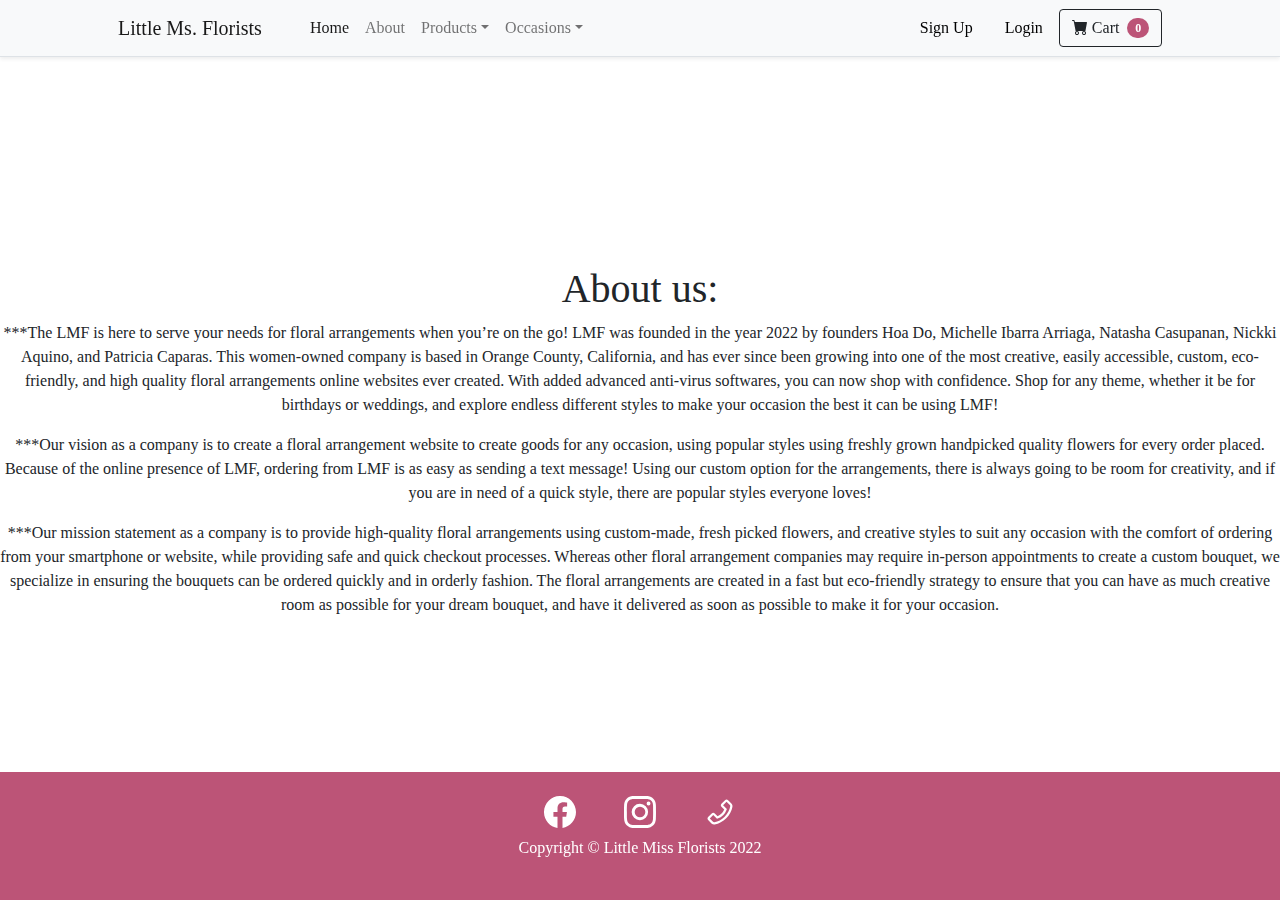
==== About.html @ 6640a2d6 "First commit" ====
<!DOCTYPE html>
<html lang="en">
<head>
    <meta charset="UTF-8">
    <meta http-equiv="X-UA-Compatible" content="IE=edge">
    <meta name="viewport" content="width=device-width, initial-scale=1.0">
    <title>LMF Company | About </title>
    <link rel="icon" type="image/x-icon" href="assets/favicon.ico" />
</head>

<link href="https://cdn.jsdelivr.net/npm/bootstrap-icons@1.5.0/font/bootstrap-icons.css" rel="stylesheet" />
        <!-- Core theme CSS-->
        <link href="css/styles.css" rel="stylesheet" />
    </head>
    <body>
        <!-- Navigation-->
        <nav class="navbar navbar-expand-lg navbar-light bg-light bg-warning fixed-top border-bottom shadow-sm">
            
            <div class="container px-4 px-lg-5">
                <a class="navbar-brand" href="index.html">Little Ms. Florists</a>
                <button class="navbar-toggler" type="button" data-bs-toggle="collapse" data-bs-target="#navbarSupportedContent" aria-controls="navbarSupportedContent" aria-expanded="false" aria-label="Toggle navigation"><span class="navbar-toggler-icon"></span></button>
                <div class="collapse navbar-collapse" id="navbarSupportedContent">
                    <ul class="navbar-nav me-auto mb-2 mb-lg-0 ms-lg-4">
                        <li class="nav-item"><a class="nav-link active" aria-current="page" href="index.html">Home</a></li>
                        <li class="nav-item"><a class="nav-link" href="/about.html">About</a></li>
                        <li class="nav-item dropdown">
                            <a class="nav-link dropdown-toggle" id="navbarDropdown" href="#" role="button" data-bs-toggle="dropdown" aria-expanded="false">Products</a>
                            <ul class="dropdown-menu" aria-labelledby="navbarDropdown">
                                <li><a class="dropdown-item" href="#!">All Products</a></li>
                                <li><hr class="dropdown-divider" /></li>
                                <li><a class="dropdown-item" href="#!">Best Sellers</a></li>
                                <li><a class="dropdown-item" href="#!">Premium</a></li>
                                <li><a class="dropdown-item" href="#!">Custom Your Own</a></li>
                                <!--HAVE TO CODE MORE TO SELECT PRICE RANGE, COLORS, FLOWERS, VASE TYPES-->
                            </ul>
                        </li>

                        <li class="nav-item dropdown">
                            <a class="nav-link dropdown-toggle" id="navbarDropdown" href="#" role="button" data-bs-toggle="dropdown" aria-expanded="false">Occasions</a>
                            <ul class="dropdown-menu" aria-labelledby="navbarDropdown">
                                <li><a class="dropdown-item" href="#!">Occasions</a></li>
                                <li><hr class="dropdown-divider" /></li>
                                <li><a class="dropdown-item" href="#!">Birthday</a></li>
                                <li><a class="dropdown-item" href="#!">Anniversary</a></li>
                                <li><a class="dropdown-item" href="#!">Wedding</a></li>
                                <li><a class="dropdown-item" href="#!">Congratulations</a></li>
                                <li><a class="dropdown-item" href="#!">Thank You</a></li>
                                <li><a class="dropdown-item" href="#!">Sympathy</a></li>
                                <li><a class="dropdown-item" href="#!">Baby</a></li>
                            </ul>
                        </li>
                        
                                        
                        
                    </ul>

                    <div class="nav-item"><a class="nav-link text-black" href="/signup.html">Sign Up</a></div>
                        
                    <div class="nav-item"><a class="nav-link text-black" href="/login.html">Login</a></div>
                    <form class="d-flex">
                        <button class="btn btn-outline-colorful" type="submit">
                            <i class="bi-cart-fill me-1"></i>Cart
                            <span class="badge bg-colorful text-white ms-1 rounded-pill">0</span>
                        </button> 
                    </form>
                    
                </div>
            </div>
        </nav>
        
       
               <!-- Header-->
        <header class="header-bg py-4">
            <div class="container px-4 px-lg-5 my-5">
                <!--background pic: https://www.eventdone.com/templates/yootheme/cache/The_Language_of_FlowersArticle-7fd0f845.jpeg-->
                <div class="text-center text-white">
                    <h1 class="display-4 fw-bolder font-cursive">Little Miss Florists</h1>
                    <p class="lead fw-normal text-white-50 mb-0">Floral Company</p>
                </div>
            </div>
        </header>

        <form action=""method="post">
        <div class="py-3 text-center vh-75"
            <label> <h1>About us:</h1> </label>
            <p>***The LMF is here to serve your needs for floral arrangements when you’re on the go! LMF was founded in the year 2022 by founders Hoa Do, Michelle Ibarra Arriaga, Natasha Casupanan, Nickki Aquino, and Patricia Caparas. This women-owned company is based in Orange County, California, and has ever since been growing into one of the most creative, easily accessible, custom, eco-friendly, and high quality floral arrangements online websites ever created. With added advanced anti-virus softwares, you can now shop with confidence. Shop for any theme, whether it be for birthdays or weddings, and explore endless different styles to make your occasion the best it can be using LMF!</p>
            <p>***Our vision as a company is to create a floral arrangement website to create goods for any occasion, using popular styles using freshly grown handpicked quality flowers for every order placed. Because of the online presence of LMF, ordering from LMF is as easy as sending a text message! Using our custom option for the arrangements, there is always going to be room for creativity, and if you are in need of a quick style, there are popular styles everyone loves!</p>
            <p>***Our mission statement as a company is to provide high-quality floral arrangements using custom-made, fresh picked flowers, and creative styles to suit any occasion with the comfort of ordering from your smartphone or website, while providing safe and quick checkout processes. Whereas other floral arrangement companies may require in-person appointments to create a custom bouquet, we specialize in ensuring the bouquets can be ordered quickly and in orderly fashion. The floral arrangements are created in a fast but eco-friendly strategy to ensure that you can have as much creative room as possible for your dream bouquet, and have it delivered as soon as possible to make it for your occasion.</p>
        </div>
    </body>

<footer class="py-4 bg-colorful fixed-bottom">
    <div class="row"><div class="col d-flex justify-content-center">
        <a class="fs-6 me-5" href="https://www.facebook.com/LMF.floral/" target="_blank" rel="noreferrer">
            <svg stroke="currentColor" fill="currentColor" stroke-width="0" viewBox="0 0 16 16" height="1em" width="1em" xmlns="http://www.w3.org/2000/svg" style="color: white; font-size: 2em;">
                <path d="M16 8.049c0-4.446-3.582-8.05-8-8.05C3.58 0-.002 3.603-.002 8.05c0 4.017 2.926 7.347 6.75 7.951v-5.625h-2.03V8.05H6.75V6.275c0-2.017 1.195-3.131 3.022-3.131.876 0 1.791.157 1.791.157v1.98h-1.009c-.993 0-1.303.621-1.303 1.258v1.51h2.218l-.354 2.326H9.25V16c3.824-.604 6.75-3.934 6.75-7.951z"></path>
            </svg>
        </a>

        <a class="fs-6 me-5" href="https://www.instagram.com/LMF.Floral/" target="_blank" rel="noreferrer">
            <svg stroke="currentColor" fill="currentColor" stroke-width="0" viewBox="0 0 16 16" height="1em" width="1em" xmlns="http://www.w3.org/2000/svg" style="color: white; font-size: 2em;">
                <path d="M8 0C5.829 0 5.556.01 4.703.048 3.85.088 3.269.222 2.76.42a3.917 3.917 0 0 0-1.417.923A3.927 3.927 0 0 0 .42 2.76C.222 3.268.087 3.85.048 4.7.01 5.555 0 5.827 0 8.001c0 2.172.01 2.444.048 3.297.04.852.174 1.433.372 1.942.205.526.478.972.923 1.417.444.445.89.719 1.416.923.51.198 1.09.333 1.942.372C5.555 15.99 5.827 16 8 16s2.444-.01 3.298-.048c.851-.04 1.434-.174 1.943-.372a3.916 3.916 0 0 0 1.416-.923c.445-.445.718-.891.923-1.417.197-.509.332-1.09.372-1.942C15.99 10.445 16 10.173 16 8s-.01-2.445-.048-3.299c-.04-.851-.175-1.433-.372-1.941a3.926 3.926 0 0 0-.923-1.417A3.911 3.911 0 0 0 13.24.42c-.51-.198-1.092-.333-1.943-.372C10.443.01 10.172 0 7.998 0h.003zm-.717 1.442h.718c2.136 0 2.389.007 3.232.046.78.035 1.204.166 1.486.275.373.145.64.319.92.599.28.28.453.546.598.92.11.281.24.705.275 1.485.039.843.047 1.096.047 3.231s-.008 2.389-.047 3.232c-.035.78-.166 1.203-.275 1.485a2.47 2.47 0 0 1-.599.919c-.28.28-.546.453-.92.598-.28.11-.704.24-1.485.276-.843.038-1.096.047-3.232.047s-2.39-.009-3.233-.047c-.78-.036-1.203-.166-1.485-.276a2.478 2.478 0 0 1-.92-.598 2.48 2.48 0 0 1-.6-.92c-.109-.281-.24-.705-.275-1.485-.038-.843-.046-1.096-.046-3.233 0-2.136.008-2.388.046-3.231.036-.78.166-1.204.276-1.486.145-.373.319-.64.599-.92.28-.28.546-.453.92-.598.282-.11.705-.24 1.485-.276.738-.034 1.024-.044 2.515-.045v.002zm4.988 1.328a.96.96 0 1 0 0 1.92.96.96 0 0 0 0-1.92zm-4.27 1.122a4.109 4.109 0 1 0 0 8.217 4.109 4.109 0 0 0 0-8.217zm0 1.441a2.667 2.667 0 1 1 0 5.334 2.667 2.667 0 0 1 0-5.334z"></path>
            </svg>
        </a>

        <a class="fs-6" href="tel:9492471736">
            <svg stroke="currentColor" fill="currentColor" stroke-width="0" viewBox="0 0 1024 1024" height="1em" width="1em" xmlns="http://www.w3.org/2000/svg" style="color: white; font-size: 2em;">
                <path d="M877.1 238.7L770.6 132.3c-13-13-30.4-20.3-48.8-20.3s-35.8 7.2-48.8 20.3L558.3 246.8c-13 13-20.3 30.5-20.3 48.9 0 18.5 7.2 35.8 20.3 48.9l89.6 89.7a405.46 405.46 0 0 1-86.4 127.3c-36.7 36.9-79.6 66-127.2 86.6l-89.6-89.7c-13-13-30.4-20.3-48.8-20.3a68.2 68.2 0 0 0-48.8 20.3L132.3 673c-13 13-20.3 30.5-20.3 48.9 0 18.5 7.2 35.8 20.3 48.9l106.4 106.4c22.2 22.2 52.8 34.9 84.2 34.9 6.5 0 12.8-.5 19.2-1.6 132.4-21.8 263.8-92.3 369.9-198.3C818 606 888.4 474.6 910.4 342.1c6.3-37.6-6.3-76.3-33.3-103.4zm-37.6 91.5c-19.5 117.9-82.9 235.5-178.4 331s-213 158.9-330.9 178.4c-14.8 2.5-30-2.5-40.8-13.2L184.9 721.9 295.7 611l119.8 120 .9.9 21.6-8a481.29 481.29 0 0 0 285.7-285.8l8-21.6-120.8-120.7 110.8-110.9 104.5 104.5c10.8 10.8 15.8 26 13.3 40.8z"></path>
            </svg>
        </a>
    </div>
<p class="mt-2 text-center text-white">Copyright © Little Miss Florists 2022</p>
</footer>
</html>
---- css/styles.css ----
@charset "UTF-8";

.header-bg {
  background-image: url(https://www.eventdone.com/templates/yootheme/cache/The_Language_of_FlowersArticle-7fd0f845.jpeg);
}

:root {
  --bs-blue: #0d6efd;
  --bs-indigo: #6610f2;
  --bs-purple: #6f42c1;
  --bs-pink: #d63384;
  --bs-red: #dc3545;
  --bs-orange: #fd7e14;
  --bs-yellow: #ffc107;
  --bs-green: #198754;
  --bs-teal: #20c997;
  --bs-cyan: #0dcaf0;
  --bs-white: #fff;
  --bs-gray: #6c757d;
  --bs-gray-dark: #343a40;
  --bs-gray-100: #f8f9fa;
  --bs-gray-200: #e9ecef;
  --bs-gray-300: #dee2e6;
  --bs-gray-400: #ced4da;
  --bs-gray-500: #adb5bd;
  --bs-gray-600: #6c757d;
  --bs-gray-700: #495057;
  --bs-gray-800: #343a40;
  --bs-gray-900: #212529;
  --bs-primary: #0d6efd;
  --bs-secondary: #6c757d;
  --bs-success: #198754;
  --bs-info: #0dcaf0;
  --bs-warning: #ffc107;
  --bs-danger: #dc3545;
  --bs-light: #f8f9fa;
  --bs-dark: #212529;
  --bs-colorful: #bc5477;
  --bs-primary-rgb: 13, 110, 253;
  --bs-secondary-rgb: 108, 117, 125;
  --bs-success-rgb: 25, 135, 84;
  --bs-info-rgb: 13, 202, 240;
  --bs-warning-rgb: 255, 193, 7;
  --bs-danger-rgb: 220, 53, 69;
  --bs-light-rgb: 248, 249, 250;
  --bs-dark-rgb: 33, 37, 41;
  --bs-colorful-rgb: 188, 84, 119;
  --bs-white-rgb: 255, 255, 255;
  --bs-black-rgb: 0, 0, 0;
  --bs-body-color-rgb: 33, 37, 41;
  --bs-body-bg-rgb: 255, 255, 255;
  --bs-font-sans-serif: system-ui, -apple-system, "Segoe UI", Roboto, "Helvetica Neue", Arial, "Noto Sans", "Liberation Sans", sans-serif, "Apple Color Emoji", "Segoe UI Emoji", "Segoe UI Symbol", "Noto Color Emoji";
  --bs-font-monospace: SFMono-Regular, Menlo, Monaco, Consolas, "Liberation Mono", "Courier New", monospace;
  --bs-font-cursive:  "Brush-Script-MT", cursive;
  --bs-font-serif: "Times New Roman", Times, serif;
  --bs-gradient: linear-gradient(180deg, rgba(255, 255, 255, 0.15), rgba(255, 255, 255, 0));
  --bs-body-font-family: var(--bs-font-serif);
  --bs-body-font-family: var(var(--bs-font-serif));
  --bs-body-font-size: 1rem;
  --bs-body-font-weight: 400;
  --bs-body-line-height: 1.5;
  --bs-body-color: #212529;
  --bs-body-bg: #fff;
}

*,
*::before,
*::after {
  box-sizing: border-box;
}

@media (prefers-reduced-motion: no-preference) {
  :root {
    scroll-behavior: smooth;
  }
}

body {
  margin: 0;
  font-family: var(--bs-body-font-family);
  font-size: var(--bs-body-font-size);
  font-weight: var(--bs-body-font-weight);
  line-height: var(--bs-body-line-height);
  color: var(--bs-body-color);
  text-align: var(--bs-body-text-align);
  background-color: var(--bs-body-bg);
  -webkit-text-size-adjust: 100%;
  -webkit-tap-highlight-color: rgba(0, 0, 0, 0);
}

hr {
  margin: 1rem 0;
  color: inherit;
  background-color: currentColor;
  border: 0;
  opacity: 0.25;
}

hr:not([size]) {
  height: 1px;
}

h6, .h6, h5, .h5, h4, .h4, h3, .h3, h2, .h2, h1, .h1 {
  margin-top: 0;
  margin-bottom: 0.5rem;
  font-weight: 500;
  line-height: 1.2;
}

h1, .h1 {
  font-size: calc(1.375rem + 1.5vw);
}
@media (min-width: 1200px) {
  h1, .h1 {
    font-size: 2.5rem;
  }
}

h2, .h2 {
  font-size: calc(1.325rem + 0.9vw);
}
@media (min-width: 1200px) {
  h2, .h2 {
    font-size: 2rem;
  }
}

h3, .h3 {
  font-size: calc(1.3rem + 0.6vw);
}
@media (min-width: 1200px) {
  h3, .h3 {
    font-size: 1.75rem;
  }
}

h4, .h4 {
  font-size: calc(1.275rem + 0.3vw);
}
@media (min-width: 1200px) {
  h4, .h4 {
    font-size: 1.5rem;
  }
}

h5, .h5 {
  font-size: 1.25rem;
}

h6, .h6 {
  font-size: 1rem;
}

p {
  margin-top: 0;
  margin-bottom: 1rem;
}

abbr[title],
abbr[data-bs-original-title] {
  -webkit-text-decoration: underline dotted;
          text-decoration: underline dotted;
  cursor: help;
  -webkit-text-decoration-skip-ink: none;
          text-decoration-skip-ink: none;
}

address {
  margin-bottom: 1rem;
  font-style: normal;
  line-height: inherit;
}

ol,
ul {
  padding-left: 2rem;
}

ol,
ul,
dl {
  margin-top: 0;
  margin-bottom: 1rem;
}

ol ol,
ul ul,
ol ul,
ul ol {
  margin-bottom: 0;
}

dt {
  font-weight: 700;
}

dd {
  margin-bottom: 0.5rem;
  margin-left: 0;
}

blockquote {
  margin: 0 0 1rem;
}

b,
strong {
  font-weight: bolder;
}

small, .small {
  font-size: 0.875em;
}

mark, .mark {
  padding: 0.2em;
  background-color: #fcf8e3;
}

sub,
sup {
  position: relative;
  font-size: 0.75em;
  line-height: 0;
  vertical-align: baseline;
}

sub {
  bottom: -0.25em;
}

sup {
  top: -0.5em;
}

a {
  color: #0d6efd;
  text-decoration: underline;
}
a:hover {
  color: #0a4aa9;
}

a:not([href]):not([class]), a:not([href]):not([class]):hover {
  color: inherit;
  text-decoration: none;
}

pre,
code,
kbd,
samp {
  font-family: var(--bs-font-monospace);
  font-size: 1em;
  direction: ltr /* rtl:ignore */;
  unicode-bidi: bidi-override;
}

pre {
  display: block;
  margin-top: 0;
  margin-bottom: 1rem;
  overflow: auto;
  font-size: 0.875em;
}
pre code {
  font-size: inherit;
  color: inherit;
  word-break: normal;
}

code {
  font-size: 0.875em;
  color: #d63384;
  word-wrap: break-word;
}
a > code {
  color: inherit;
}

kbd {
  padding: 0.2rem 0.4rem;
  font-size: 0.875em;
  color: #fff;
  background-color: #212529;
  
  /* use this as background pic https://www.eventdone.com/templates/yootheme/cache/The_Language_of_FlowersArticle-7fd0f845.jpeg */
  border-radius: 0.2rem;
}
kbd kbd {
  padding: 0;
  font-size: 1em;
  font-weight: 700;
}

figure {
  margin: 0 0 1rem;
}

img,
svg {
  vertical-align: middle;
}

table {
  caption-side: bottom;
  border-collapse: collapse;
}

caption {
  padding-top: 0.5rem;
  padding-bottom: 0.5rem;
  color: #6c757d;
  text-align: left;
}

th {
  text-align: inherit;
  text-align: -webkit-match-parent;
}

thead,
tbody,
tfoot,
tr,
td,
th {
  border-color: inherit;
  border-style: solid;
  border-width: 0;
}

label {
  display: inline-block;
}

button {
  border-radius: 0;
}

button:focus:not(:focus-visible) {
  outline: 0;
}

input,
button,
select,
optgroup,
textarea {
  margin: 0;
  font-family: inherit;
  font-size: inherit;
  line-height: inherit;
}

button,
select {
  text-transform: none;
}

[role=button] {
  cursor: pointer;
}

select {
  word-wrap: normal;
}
select:disabled {
  opacity: 1;
}

[list]::-webkit-calendar-picker-indicator {
  display: none;
}

button,
[type=button],
[type=reset],
[type=submit] {
  -webkit-appearance: button;
}
button:not(:disabled),
[type=button]:not(:disabled),
[type=reset]:not(:disabled),
[type=submit]:not(:disabled) {
  cursor: pointer;
}

::-moz-focus-inner {
  padding: 0;
  border-style: none;
}

textarea {
  resize: vertical;
}

fieldset {
  min-width: 0;
  padding: 0;
  margin: 0;
  border: 0;
}

legend {
  float: left;
  width: 100%;
  padding: 0;
  margin-bottom: 0.5rem;
  font-size: calc(1.275rem + 0.3vw);
  line-height: inherit;
}
@media (min-width: 1200px) {
  legend {
    font-size: 1.5rem;
  }
}
legend + * {
  clear: left;
}

::-webkit-datetime-edit-fields-wrapper,
::-webkit-datetime-edit-text,
::-webkit-datetime-edit-minute,
::-webkit-datetime-edit-hour-field,
::-webkit-datetime-edit-day-field,
::-webkit-datetime-edit-month-field,
::-webkit-datetime-edit-year-field {
  padding: 0;
}

::-webkit-inner-spin-button {
  height: auto;
}

[type=search] {
  outline-offset: -2px;
  -webkit-appearance: textfield;
}

/* rtl:raw:
[type="tel"],
[type="url"],
[type="email"],
[type="number"] {
  direction: ltr;
}
*/
::-webkit-search-decoration {
  -webkit-appearance: none;
}

::-webkit-color-swatch-wrapper {
  padding: 0;
}

::-webkit-file-upload-button {
  font: inherit;
}

::file-selector-button {
  font: inherit;
}

::-webkit-file-upload-button {
  font: inherit;
  -webkit-appearance: button;
}

output {
  display: inline-block;
}

iframe {
  border: 0;
}

summary {
  display: list-item;
  cursor: pointer;
}

progress {
  vertical-align: baseline;
}

[hidden] {
  display: none !important;
}

.lead {
  font-size: 1.25rem;
  font-weight: 300;
}

.display-1 {
  font-size: calc(1.625rem + 4.5vw);
  font-weight: 300;
  line-height: 1.2;
}
@media (min-width: 1200px) {
  .display-1 {
    font-size: 5rem;
  }
}

.display-2 {
  font-size: calc(1.575rem + 3.9vw);
  font-weight: 300;
  line-height: 1.2;
}
@media (min-width: 1200px) {
  .display-2 {
    font-size: 4.5rem;
  }
}

.display-3 {
  font-size: calc(1.525rem + 3.3vw);
  font-weight: 300;
  line-height: 1.2;
}
@media (min-width: 1200px) {
  .display-3 {
    font-size: 4rem;
  }
}

.display-4 {
  font-size: calc(1.475rem + 2.7vw);
  font-weight: 300;
  line-height: 1.2;
}
@media (min-width: 1200px) {
  .display-4 {
    font-size: 3.5rem;
  }
}

.display-5 {
  font-size: calc(1.425rem + 2.1vw);
  font-weight: 300;
  line-height: 1.2;
}
@media (min-width: 1200px) {
  .display-5 {
    font-size: 3rem;
  }
}

.display-6 {
  font-size: calc(1.375rem + 1.5vw);
  font-weight: 300;
  line-height: 1.2;
}
@media (min-width: 1200px) {
  .display-6 {
    font-size: 2.5rem;
  }
}

.list-unstyled {
  padding-left: 0;
  list-style: none;
}

.list-inline {
  padding-left: 0;
  list-style: none;
}

.list-inline-item {
  display: inline-block;
}
.list-inline-item:not(:last-child) {
  margin-right: 0.5rem;
}

.initialism {
  font-size: 0.875em;
  text-transform: uppercase;
}

.blockquote {
  margin-bottom: 1rem;
  font-size: 1.25rem;
}
.blockquote > :last-child {
  margin-bottom: 0;
}

.blockquote-footer {
  margin-top: -1rem;
  margin-bottom: 1rem;
  font-size: 0.875em;
  color: #6c757d;
}
.blockquote-footer::before {
  content: "— ";
}

.img-fluid {
  max-width: 100%;
  height: auto;
}

.img-thumbnail {
  padding: 0.25rem;
  background-color: #fff;
  border: 1px solid #dee2e6;
  border-radius: 0.25rem;
  max-width: 100%;
  height: auto;
}

.figure {
  display: inline-block;
}

.figure-img {
  margin-bottom: 0.5rem;
  line-height: 1;
}

.figure-caption {
  font-size: 0.875em;
  color: #6c757d;
}

.container,
.container-fluid,
.container-xxl,
.container-xl,
.container-lg,
.container-md,
.container-sm {
  width: 100%;
  padding-right: var(--bs-gutter-x, 0.75rem);
  padding-left: var(--bs-gutter-x, 0.75rem);
  margin-right: auto;
  margin-left: auto;
}

@media (min-width: 576px) {
  .container-sm, .container {
    max-width: 540px;
  }
}
@media (min-width: 768px) {
  .container-md, .container-sm, .container {
    max-width: 720px;
  }
}
@media (min-width: 992px) {
  .container-lg, .container-md, .container-sm, .container {
    max-width: 960px;
  }
}
@media (min-width: 1200px) {
  .container-xl, .container-lg, .container-md, .container-sm, .container {
    max-width: 1140px;
  }
}
@media (min-width: 1400px) {
  .container-xxl, .container-xl, .container-lg, .container-md, .container-sm, .container {
    max-width: 1320px;
  }
}
.row {
  --bs-gutter-x: 1.5rem;
  --bs-gutter-y: 0;
  display: flex;
  flex-wrap: wrap;
  margin-top: calc(-1 * var(--bs-gutter-y));
  margin-right: calc(-0.5 * var(--bs-gutter-x));
  margin-left: calc(-0.5 * var(--bs-gutter-x));
}
.row > * {
  flex-shrink: 0;
  width: 100%;
  max-width: 100%;
  padding-right: calc(var(--bs-gutter-x) * 0.5);
  padding-left: calc(var(--bs-gutter-x) * 0.5);
  margin-top: var(--bs-gutter-y);
}

.col {
  flex: 1 0 0%;
}

.row-cols-auto > * {
  flex: 0 0 auto;
  width: auto;
}

.row-cols-1 > * {
  flex: 0 0 auto;
  width: 100%;
}

.row-cols-2 > * {
  flex: 0 0 auto;
  width: 50%;
}

.row-cols-3 > * {
  flex: 0 0 auto;
  width: 33.3333333333%;
}

.row-cols-4 > * {
  flex: 0 0 auto;
  width: 25%;
}

.row-cols-5 > * {
  flex: 0 0 auto;
  width: 20%;
}

.row-cols-6 > * {
  flex: 0 0 auto;
  width: 16.6666666667%;
}

.col-auto {
  flex: 0 0 auto;
  width: auto;
}

.col-1 {
  flex: 0 0 auto;
  width: 8.33333333%;
}

.col-2 {
  flex: 0 0 auto;
  width: 16.66666667%;
}

.col-3 {
  flex: 0 0 auto;
  width: 25%;
}

.col-4 {
  flex: 0 0 auto;
  width: 33.33333333%;
}

.col-5 {
  flex: 0 0 auto;
  width: 41.66666667%;
}

.col-6 {
  flex: 0 0 auto;
  width: 50%;
}

.col-7 {
  flex: 0 0 auto;
  width: 58.33333333%;
}

.col-8 {
  flex: 0 0 auto;
  width: 66.66666667%;
}

.col-9 {
  flex: 0 0 auto;
  width: 75%;
}

.col-10 {
  flex: 0 0 auto;
  width: 83.33333333%;
}

.col-11 {
  flex: 0 0 auto;
  width: 91.66666667%;
}

.col-12 {
  flex: 0 0 auto;
  width: 100%;
}

.offset-1 {
  margin-left: 8.33333333%;
}

.offset-2 {
  margin-left: 16.66666667%;
}

.offset-3 {
  margin-left: 25%;
}

.offset-4 {
  margin-left: 33.33333333%;
}

.offset-5 {
  margin-left: 41.66666667%;
}

.offset-6 {
  margin-left: 50%;
}

.offset-7 {
  margin-left: 58.33333333%;
}

.offset-8 {
  margin-left: 66.66666667%;
}

.offset-9 {
  margin-left: 75%;
}

.offset-10 {
  margin-left: 83.33333333%;
}

.offset-11 {
  margin-left: 91.66666667%;
}

.g-0,
.gx-0 {
  --bs-gutter-x: 0;
}

.g-0,
.gy-0 {
  --bs-gutter-y: 0;
}

.g-1,
.gx-1 {
  --bs-gutter-x: 0.25rem;
}

.g-1,
.gy-1 {
  --bs-gutter-y: 0.25rem;
}

.g-2,
.gx-2 {
  --bs-gutter-x: 0.5rem;
}

.g-2,
.gy-2 {
  --bs-gutter-y: 0.5rem;
}

.g-3,
.gx-3 {
  --bs-gutter-x: 1rem;
}

.g-3,
.gy-3 {
  --bs-gutter-y: 1rem;
}

.g-4,
.gx-4 {
  --bs-gutter-x: 1.5rem;
}

.g-4,
.gy-4 {
  --bs-gutter-y: 1.5rem;
}

.g-5,
.gx-5 {
  --bs-gutter-x: 3rem;
}

.g-5,
.gy-5 {
  --bs-gutter-y: 3rem;
}

@media (min-width: 576px) {
  .col-sm {
    flex: 1 0 0%;
  }

  .row-cols-sm-auto > * {
    flex: 0 0 auto;
    width: auto;
  }

  .row-cols-sm-1 > * {
    flex: 0 0 auto;
    width: 100%;
  }

  .row-cols-sm-2 > * {
    flex: 0 0 auto;
    width: 50%;
  }

  .row-cols-sm-3 > * {
    flex: 0 0 auto;
    width: 33.3333333333%;
  }

  .row-cols-sm-4 > * {
    flex: 0 0 auto;
    width: 25%;
  }

  .row-cols-sm-5 > * {
    flex: 0 0 auto;
    width: 20%;
  }

  .row-cols-sm-6 > * {
    flex: 0 0 auto;
    width: 16.6666666667%;
  }

  .col-sm-auto {
    flex: 0 0 auto;
    width: auto;
  }

  .col-sm-1 {
    flex: 0 0 auto;
    width: 8.33333333%;
  }

  .col-sm-2 {
    flex: 0 0 auto;
    width: 16.66666667%;
  }

  .col-sm-3 {
    flex: 0 0 auto;
    width: 25%;
  }

  .col-sm-4 {
    flex: 0 0 auto;
    width: 33.33333333%;
  }

  .col-sm-5 {
    flex: 0 0 auto;
    width: 41.66666667%;
  }

  .col-sm-6 {
    flex: 0 0 auto;
    width: 50%;
  }

  .col-sm-7 {
    flex: 0 0 auto;
    width: 58.33333333%;
  }

  .col-sm-8 {
    flex: 0 0 auto;
    width: 66.66666667%;
  }

  .col-sm-9 {
    flex: 0 0 auto;
    width: 75%;
  }

  .col-sm-10 {
    flex: 0 0 auto;
    width: 83.33333333%;
  }

  .col-sm-11 {
    flex: 0 0 auto;
    width: 91.66666667%;
  }

  .col-sm-12 {
    flex: 0 0 auto;
    width: 100%;
  }

  .offset-sm-0 {
    margin-left: 0;
  }

  .offset-sm-1 {
    margin-left: 8.33333333%;
  }

  .offset-sm-2 {
    margin-left: 16.66666667%;
  }

  .offset-sm-3 {
    margin-left: 25%;
  }

  .offset-sm-4 {
    margin-left: 33.33333333%;
  }

  .offset-sm-5 {
    margin-left: 41.66666667%;
  }

  .offset-sm-6 {
    margin-left: 50%;
  }

  .offset-sm-7 {
    margin-left: 58.33333333%;
  }

  .offset-sm-8 {
    margin-left: 66.66666667%;
  }

  .offset-sm-9 {
    margin-left: 75%;
  }

  .offset-sm-10 {
    margin-left: 83.33333333%;
  }

  .offset-sm-11 {
    margin-left: 91.66666667%;
  }

  .g-sm-0,
.gx-sm-0 {
    --bs-gutter-x: 0;
  }

  .g-sm-0,
.gy-sm-0 {
    --bs-gutter-y: 0;
  }

  .g-sm-1,
.gx-sm-1 {
    --bs-gutter-x: 0.25rem;
  }

  .g-sm-1,
.gy-sm-1 {
    --bs-gutter-y: 0.25rem;
  }

  .g-sm-2,
.gx-sm-2 {
    --bs-gutter-x: 0.5rem;
  }

  .g-sm-2,
.gy-sm-2 {
    --bs-gutter-y: 0.5rem;
  }

  .g-sm-3,
.gx-sm-3 {
    --bs-gutter-x: 1rem;
  }

  .g-sm-3,
.gy-sm-3 {
    --bs-gutter-y: 1rem;
  }

  .g-sm-4,
.gx-sm-4 {
    --bs-gutter-x: 1.5rem;
  }

  .g-sm-4,
.gy-sm-4 {
    --bs-gutter-y: 1.5rem;
  }

  .g-sm-5,
.gx-sm-5 {
    --bs-gutter-x: 3rem;
  }

  .g-sm-5,
.gy-sm-5 {
    --bs-gutter-y: 3rem;
  }
}
@media (min-width: 768px) {
  .col-md {
    flex: 1 0 0%;
  }

  .row-cols-md-auto > * {
    flex: 0 0 auto;
    width: auto;
  }

  .row-cols-md-1 > * {
    flex: 0 0 auto;
    width: 100%;
  }

  .row-cols-md-2 > * {
    flex: 0 0 auto;
    width: 50%;
  }

  .row-cols-md-3 > * {
    flex: 0 0 auto;
    width: 33.3333333333%;
  }

  .row-cols-md-4 > * {
    flex: 0 0 auto;
    width: 25%;
  }

  .row-cols-md-5 > * {
    flex: 0 0 auto;
    width: 20%;
  }

  .row-cols-md-6 > * {
    flex: 0 0 auto;
    width: 16.6666666667%;
  }

  .col-md-auto {
    flex: 0 0 auto;
    width: auto;
  }

  .col-md-1 {
    flex: 0 0 auto;
    width: 8.33333333%;
  }

  .col-md-2 {
    flex: 0 0 auto;
    width: 16.66666667%;
  }

  .col-md-3 {
    flex: 0 0 auto;
    width: 25%;
  }

  .col-md-4 {
    flex: 0 0 auto;
    width: 33.33333333%;
  }

  .col-md-5 {
    flex: 0 0 auto;
    width: 41.66666667%;
  }

  .col-md-6 {
    flex: 0 0 auto;
    width: 50%;
  }

  .col-md-7 {
    flex: 0 0 auto;
    width: 58.33333333%;
  }

  .col-md-8 {
    flex: 0 0 auto;
    width: 66.66666667%;
  }

  .col-md-9 {
    flex: 0 0 auto;
    width: 75%;
  }

  .col-md-10 {
    flex: 0 0 auto;
    width: 83.33333333%;
  }

  .col-md-11 {
    flex: 0 0 auto;
    width: 91.66666667%;
  }

  .col-md-12 {
    flex: 0 0 auto;
    width: 100%;
  }

  .offset-md-0 {
    margin-left: 0;
  }

  .offset-md-1 {
    margin-left: 8.33333333%;
  }

  .offset-md-2 {
    margin-left: 16.66666667%;
  }

  .offset-md-3 {
    margin-left: 25%;
  }

  .offset-md-4 {
    margin-left: 33.33333333%;
  }

  .offset-md-5 {
    margin-left: 41.66666667%;
  }

  .offset-md-6 {
    margin-left: 50%;
  }

  .offset-md-7 {
    margin-left: 58.33333333%;
  }

  .offset-md-8 {
    margin-left: 66.66666667%;
  }

  .offset-md-9 {
    margin-left: 75%;
  }

  .offset-md-10 {
    margin-left: 83.33333333%;
  }

  .offset-md-11 {
    margin-left: 91.66666667%;
  }

  .g-md-0,
.gx-md-0 {
    --bs-gutter-x: 0;
  }

  .g-md-0,
.gy-md-0 {
    --bs-gutter-y: 0;
  }

  .g-md-1,
.gx-md-1 {
    --bs-gutter-x: 0.25rem;
  }

  .g-md-1,
.gy-md-1 {
    --bs-gutter-y: 0.25rem;
  }

  .g-md-2,
.gx-md-2 {
    --bs-gutter-x: 0.5rem;
  }

  .g-md-2,
.gy-md-2 {
    --bs-gutter-y: 0.5rem;
  }

  .g-md-3,
.gx-md-3 {
    --bs-gutter-x: 1rem;
  }

  .g-md-3,
.gy-md-3 {
    --bs-gutter-y: 1rem;
  }

  .g-md-4,
.gx-md-4 {
    --bs-gutter-x: 1.5rem;
  }

  .g-md-4,
.gy-md-4 {
    --bs-gutter-y: 1.5rem;
  }

  .g-md-5,
.gx-md-5 {
    --bs-gutter-x: 3rem;
  }

  .g-md-5,
.gy-md-5 {
    --bs-gutter-y: 3rem;
  }
}
@media (min-width: 992px) {
  .col-lg {
    flex: 1 0 0%;
  }

  .row-cols-lg-auto > * {
    flex: 0 0 auto;
    width: auto;
  }

  .row-cols-lg-1 > * {
    flex: 0 0 auto;
    width: 100%;
  }

  .row-cols-lg-2 > * {
    flex: 0 0 auto;
    width: 50%;
  }

  .row-cols-lg-3 > * {
    flex: 0 0 auto;
    width: 33.3333333333%;
  }

  .row-cols-lg-4 > * {
    flex: 0 0 auto;
    width: 25%;
  }

  .row-cols-lg-5 > * {
    flex: 0 0 auto;
    width: 20%;
  }

  .row-cols-lg-6 > * {
    flex: 0 0 auto;
    width: 16.6666666667%;
  }

  .col-lg-auto {
    flex: 0 0 auto;
    width: auto;
  }

  .col-lg-1 {
    flex: 0 0 auto;
    width: 8.33333333%;
  }

  .col-lg-2 {
    flex: 0 0 auto;
    width: 16.66666667%;
  }

  .col-lg-3 {
    flex: 0 0 auto;
    width: 25%;
  }

  .col-lg-4 {
    flex: 0 0 auto;
    width: 33.33333333%;
  }

  .col-lg-5 {
    flex: 0 0 auto;
    width: 41.66666667%;
  }

  .col-lg-6 {
    flex: 0 0 auto;
    width: 50%;
  }

  .col-lg-7 {
    flex: 0 0 auto;
    width: 58.33333333%;
  }

  .col-lg-8 {
    flex: 0 0 auto;
    width: 66.66666667%;
  }

  .col-lg-9 {
    flex: 0 0 auto;
    width: 75%;
  }

  .col-lg-10 {
    flex: 0 0 auto;
    width: 83.33333333%;
  }

  .col-lg-11 {
    flex: 0 0 auto;
    width: 91.66666667%;
  }

  .col-lg-12 {
    flex: 0 0 auto;
    width: 100%;
  }

  .offset-lg-0 {
    margin-left: 0;
  }

  .offset-lg-1 {
    margin-left: 8.33333333%;
  }

  .offset-lg-2 {
    margin-left: 16.66666667%;
  }

  .offset-lg-3 {
    margin-left: 25%;
  }

  .offset-lg-4 {
    margin-left: 33.33333333%;
  }

  .offset-lg-5 {
    margin-left: 41.66666667%;
  }

  .offset-lg-6 {
    margin-left: 50%;
  }

  .offset-lg-7 {
    margin-left: 58.33333333%;
  }

  .offset-lg-8 {
    margin-left: 66.66666667%;
  }

  .offset-lg-9 {
    margin-left: 75%;
  }

  .offset-lg-10 {
    margin-left: 83.33333333%;
  }

  .offset-lg-11 {
    margin-left: 91.66666667%;
  }

  .g-lg-0,
.gx-lg-0 {
    --bs-gutter-x: 0;
  }

  .g-lg-0,
.gy-lg-0 {
    --bs-gutter-y: 0;
  }

  .g-lg-1,
.gx-lg-1 {
    --bs-gutter-x: 0.25rem;
  }

  .g-lg-1,
.gy-lg-1 {
    --bs-gutter-y: 0.25rem;
  }

  .g-lg-2,
.gx-lg-2 {
    --bs-gutter-x: 0.5rem;
  }

  .g-lg-2,
.gy-lg-2 {
    --bs-gutter-y: 0.5rem;
  }

  .g-lg-3,
.gx-lg-3 {
    --bs-gutter-x: 1rem;
  }

  .g-lg-3,
.gy-lg-3 {
    --bs-gutter-y: 1rem;
  }

  .g-lg-4,
.gx-lg-4 {
    --bs-gutter-x: 1.5rem;
  }

  .g-lg-4,
.gy-lg-4 {
    --bs-gutter-y: 1.5rem;
  }

  .g-lg-5,
.gx-lg-5 {
    --bs-gutter-x: 3rem;
  }

  .g-lg-5,
.gy-lg-5 {
    --bs-gutter-y: 3rem;
  }
}
@media (min-width: 1200px) {
  .col-xl {
    flex: 1 0 0%;
  }

  .row-cols-xl-auto > * {
    flex: 0 0 auto;
    width: auto;
  }

  .row-cols-xl-1 > * {
    flex: 0 0 auto;
    width: 100%;
  }

  .row-cols-xl-2 > * {
    flex: 0 0 auto;
    width: 50%;
  }

  .row-cols-xl-3 > * {
    flex: 0 0 auto;
    width: 33.3333333333%;
  }

  .row-cols-xl-4 > * {
    flex: 0 0 auto;
    width: 25%;
  }

  .row-cols-xl-5 > * {
    flex: 0 0 auto;
    width: 20%;
  }

  .row-cols-xl-6 > * {
    flex: 0 0 auto;
    width: 16.6666666667%;
  }

  .col-xl-auto {
    flex: 0 0 auto;
    width: auto;
  }

  .col-xl-1 {
    flex: 0 0 auto;
    width: 8.33333333%;
  }

  .col-xl-2 {
    flex: 0 0 auto;
    width: 16.66666667%;
  }

  .col-xl-3 {
    flex: 0 0 auto;
    width: 25%;
  }

  .col-xl-4 {
    flex: 0 0 auto;
    width: 33.33333333%;
  }

  .col-xl-5 {
    flex: 0 0 auto;
    width: 41.66666667%;
  }

  .col-xl-6 {
    flex: 0 0 auto;
    width: 50%;
  }

  .col-xl-7 {
    flex: 0 0 auto;
    width: 58.33333333%;
  }

  .col-xl-8 {
    flex: 0 0 auto;
    width: 66.66666667%;
  }

  .col-xl-9 {
    flex: 0 0 auto;
    width: 75%;
  }

  .col-xl-10 {
    flex: 0 0 auto;
    width: 83.33333333%;
  }

  .col-xl-11 {
    flex: 0 0 auto;
    width: 91.66666667%;
  }

  .col-xl-12 {
    flex: 0 0 auto;
    width: 100%;
  }

  .offset-xl-0 {
    margin-left: 0;
  }

  .offset-xl-1 {
    margin-left: 8.33333333%;
  }

  .offset-xl-2 {
    margin-left: 16.66666667%;
  }

  .offset-xl-3 {
    margin-left: 25%;
  }

  .offset-xl-4 {
    margin-left: 33.33333333%;
  }

  .offset-xl-5 {
    margin-left: 41.66666667%;
  }

  .offset-xl-6 {
    margin-left: 50%;
  }

  .offset-xl-7 {
    margin-left: 58.33333333%;
  }

  .offset-xl-8 {
    margin-left: 66.66666667%;
  }

  .offset-xl-9 {
    margin-left: 75%;
  }

  .offset-xl-10 {
    margin-left: 83.33333333%;
  }

  .offset-xl-11 {
    margin-left: 91.66666667%;
  }

  .g-xl-0,
.gx-xl-0 {
    --bs-gutter-x: 0;
  }

  .g-xl-0,
.gy-xl-0 {
    --bs-gutter-y: 0;
  }

  .g-xl-1,
.gx-xl-1 {
    --bs-gutter-x: 0.25rem;
  }

  .g-xl-1,
.gy-xl-1 {
    --bs-gutter-y: 0.25rem;
  }

  .g-xl-2,
.gx-xl-2 {
    --bs-gutter-x: 0.5rem;
  }

  .g-xl-2,
.gy-xl-2 {
    --bs-gutter-y: 0.5rem;
  }

  .g-xl-3,
.gx-xl-3 {
    --bs-gutter-x: 1rem;
  }

  .g-xl-3,
.gy-xl-3 {
    --bs-gutter-y: 1rem;
  }

  .g-xl-4,
.gx-xl-4 {
    --bs-gutter-x: 1.5rem;
  }

  .g-xl-4,
.gy-xl-4 {
    --bs-gutter-y: 1.5rem;
  }

  .g-xl-5,
.gx-xl-5 {
    --bs-gutter-x: 3rem;
  }

  .g-xl-5,
.gy-xl-5 {
    --bs-gutter-y: 3rem;
  }
}
@media (min-width: 1400px) {
  .col-xxl {
    flex: 1 0 0%;
  }

  .row-cols-xxl-auto > * {
    flex: 0 0 auto;
    width: auto;
  }

  .row-cols-xxl-1 > * {
    flex: 0 0 auto;
    width: 100%;
  }

  .row-cols-xxl-2 > * {
    flex: 0 0 auto;
    width: 50%;
  }

  .row-cols-xxl-3 > * {
    flex: 0 0 auto;
    width: 33.3333333333%;
  }

  .row-cols-xxl-4 > * {
    flex: 0 0 auto;
    width: 25%;
  }

  .row-cols-xxl-5 > * {
    flex: 0 0 auto;
    width: 20%;
  }

  .row-cols-xxl-6 > * {
    flex: 0 0 auto;
    width: 16.6666666667%;
  }

  .col-xxl-auto {
    flex: 0 0 auto;
    width: auto;
  }

  .col-xxl-1 {
    flex: 0 0 auto;
    width: 8.33333333%;
  }

  .col-xxl-2 {
    flex: 0 0 auto;
    width: 16.66666667%;
  }

  .col-xxl-3 {
    flex: 0 0 auto;
    width: 25%;
  }

  .col-xxl-4 {
    flex: 0 0 auto;
    width: 33.33333333%;
  }

  .col-xxl-5 {
    flex: 0 0 auto;
    width: 41.66666667%;
  }

  .col-xxl-6 {
    flex: 0 0 auto;
    width: 50%;
  }

  .col-xxl-7 {
    flex: 0 0 auto;
    width: 58.33333333%;
  }

  .col-xxl-8 {
    flex: 0 0 auto;
    width: 66.66666667%;
  }

  .col-xxl-9 {
    flex: 0 0 auto;
    width: 75%;
  }

  .col-xxl-10 {
    flex: 0 0 auto;
    width: 83.33333333%;
  }

  .col-xxl-11 {
    flex: 0 0 auto;
    width: 91.66666667%;
  }

  .col-xxl-12 {
    flex: 0 0 auto;
    width: 100%;
  }

  .offset-xxl-0 {
    margin-left: 0;
  }

  .offset-xxl-1 {
    margin-left: 8.33333333%;
  }

  .offset-xxl-2 {
    margin-left: 16.66666667%;
  }

  .offset-xxl-3 {
    margin-left: 25%;
  }

  .offset-xxl-4 {
    margin-left: 33.33333333%;
  }

  .offset-xxl-5 {
    margin-left: 41.66666667%;
  }

  .offset-xxl-6 {
    margin-left: 50%;
  }

  .offset-xxl-7 {
    margin-left: 58.33333333%;
  }

  .offset-xxl-8 {
    margin-left: 66.66666667%;
  }

  .offset-xxl-9 {
    margin-left: 75%;
  }

  .offset-xxl-10 {
    margin-left: 83.33333333%;
  }

  .offset-xxl-11 {
    margin-left: 91.66666667%;
  }

  .g-xxl-0,
.gx-xxl-0 {
    --bs-gutter-x: 0;
  }

  .g-xxl-0,
.gy-xxl-0 {
    --bs-gutter-y: 0;
  }

  .g-xxl-1,
.gx-xxl-1 {
    --bs-gutter-x: 0.25rem;
  }

  .g-xxl-1,
.gy-xxl-1 {
    --bs-gutter-y: 0.25rem;
  }

  .g-xxl-2,
.gx-xxl-2 {
    --bs-gutter-x: 0.5rem;
  }

  .g-xxl-2,
.gy-xxl-2 {
    --bs-gutter-y: 0.5rem;
  }

  .g-xxl-3,
.gx-xxl-3 {
    --bs-gutter-x: 1rem;
  }

  .g-xxl-3,
.gy-xxl-3 {
    --bs-gutter-y: 1rem;
  }

  .g-xxl-4,
.gx-xxl-4 {
    --bs-gutter-x: 1.5rem;
  }

  .g-xxl-4,
.gy-xxl-4 {
    --bs-gutter-y: 1.5rem;
  }

  .g-xxl-5,
.gx-xxl-5 {
    --bs-gutter-x: 3rem;
  }

  .g-xxl-5,
.gy-xxl-5 {
    --bs-gutter-y: 3rem;
  }
}
.table {
  --bs-table-bg: transparent;
  --bs-table-accent-bg: transparent;
  --bs-table-striped-color: #212529;
  --bs-table-striped-bg: rgba(0, 0, 0, 0.05);
  --bs-table-active-color: #212529;
  --bs-table-active-bg: rgba(0, 0, 0, 0.1);
  --bs-table-hover-color: #212529;
  --bs-table-hover-bg: rgba(0, 0, 0, 0.075);
  width: 100%;
  margin-bottom: 1rem;
  color: #212529;
  vertical-align: top;
  border-color: #dee2e6;
}
.table > :not(caption) > * > * {
  padding: 0.5rem 0.5rem;
  background-color: var(--bs-table-bg);
  border-bottom-width: 1px;
  box-shadow: inset 0 0 0 9999px var(--bs-table-accent-bg);
}
.table > tbody {
  vertical-align: inherit;
}
.table > thead {
  vertical-align: bottom;
}
.table > :not(:first-child) {
  border-top: 2px solid currentColor;
}

.caption-top {
  caption-side: top;
}

.table-sm > :not(caption) > * > * {
  padding: 0.25rem 0.25rem;
}

.table-bordered > :not(caption) > * {
  border-width: 1px 0;
}
.table-bordered > :not(caption) > * > * {
  border-width: 0 1px;
}

.table-borderless > :not(caption) > * > * {
  border-bottom-width: 0;
}
.table-borderless > :not(:first-child) {
  border-top-width: 0;
}

.table-striped > tbody > tr:nth-of-type(odd) > * {
  --bs-table-accent-bg: var(--bs-table-striped-bg);
  color: var(--bs-table-striped-color);
}

.table-active {
  --bs-table-accent-bg: var(--bs-table-active-bg);
  color: var(--bs-table-active-color);
}

.table-hover > tbody > tr:hover > * {
  --bs-table-accent-bg: var(--bs-table-hover-bg);
  color: var(--bs-table-hover-color);
}

.table-primary {
  --bs-table-bg: #cfe2ff;
  --bs-table-striped-bg: #c5d7f2;
  --bs-table-striped-color: #000;
  --bs-table-active-bg: #bacbe6;
  --bs-table-active-color: #000;
  --bs-table-hover-bg: #bfd1ec;
  --bs-table-hover-color: #000;
  color: #000;
  border-color: #bacbe6;
}

.table-secondary {
  --bs-table-bg: #e2e3e5;
  --bs-table-striped-bg: #d7d8da;
  --bs-table-striped-color: #000;
  --bs-table-active-bg: #cbccce;
  --bs-table-active-color: #000;
  --bs-table-hover-bg: #d1d2d4;
  --bs-table-hover-color: #000;
  color: #000;
  border-color: #cbccce;
}

.table-success {
  --bs-table-bg: #d1e7dd;
  --bs-table-striped-bg: #c7dbd2;
  --bs-table-striped-color: #000;
  --bs-table-active-bg: #bcd0c7;
  --bs-table-active-color: #000;
  --bs-table-hover-bg: #c1d6cc;
  --bs-table-hover-color: #000;
  color: #000;
  border-color: #bcd0c7;
}

.table-info {
  --bs-table-bg: #cff4fc;
  --bs-table-striped-bg: #c5e8ef;
  --bs-table-striped-color: #000;
  --bs-table-active-bg: #badce3;
  --bs-table-active-color: #000;
  --bs-table-hover-bg: #bfe2e9;
  --bs-table-hover-color: #000;
  color: #000;
  border-color: #badce3;
}

.table-warning {
  --bs-table-bg: #fff3cd;
  --bs-table-striped-bg: #f2e7c3;
  --bs-table-striped-color: #000;
  --bs-table-active-bg: #e6dbb9;
  --bs-table-active-color: #000;
  --bs-table-hover-bg: #ece1be;
  --bs-table-hover-color: #000;
  color: #000;
  border-color: #e6dbb9;
}

.table-danger {
  --bs-table-bg: #f8d7da;
  --bs-table-striped-bg: #eccccf;
  --bs-table-striped-color: #000;
  --bs-table-active-bg: #dfc2c4;
  --bs-table-active-color: #000;
  --bs-table-hover-bg: #e5c7ca;
  --bs-table-hover-color: #000;
  color: #000;
  border-color: #dfc2c4;
}

.table-light {
  --bs-table-bg: #f8f9fa;
  --bs-table-striped-bg: #ecedee;
  --bs-table-striped-color: #000;
  --bs-table-active-bg: #dfe0e1;
  --bs-table-active-color: #000;
  --bs-table-hover-bg: #e5e6e7;
  --bs-table-hover-color: #000;
  color: #000;
  border-color: #dfe0e1;
}

.table-dark {
  --bs-table-bg: #212529;
  --bs-table-striped-bg: #2c3034;
  --bs-table-striped-color: #fff;
  --bs-table-active-bg: #373b3e;
  --bs-table-active-color: #fff;
  --bs-table-hover-bg: #323539;
  --bs-table-hover-color: #fff;
  color: #fff;
  border-color: #373b3e;
}

.table-responsive {
  overflow-x: auto;
  -webkit-overflow-scrolling: touch;
}

@media (max-width: 575.98px) {
  .table-responsive-sm {
    overflow-x: auto;
    -webkit-overflow-scrolling: touch;
  }
}
@media (max-width: 767.98px) {
  .table-responsive-md {
    overflow-x: auto;
    -webkit-overflow-scrolling: touch;
  }
}
@media (max-width: 991.98px) {
  .table-responsive-lg {
    overflow-x: auto;
    -webkit-overflow-scrolling: touch;
  }
}
@media (max-width: 1199.98px) {
  .table-responsive-xl {
    overflow-x: auto;
    -webkit-overflow-scrolling: touch;
  }
}
@media (max-width: 1399.98px) {
  .table-responsive-xxl {
    overflow-x: auto;
    -webkit-overflow-scrolling: touch;
  }
}
.form-label {
  margin-bottom: 0.5rem;
}

.col-form-label {
  padding-top: calc(0.375rem + 1px);
  padding-bottom: calc(0.375rem + 1px);
  margin-bottom: 0;
  font-size: inherit;
  line-height: 1.5;
}

.col-form-label-lg {
  padding-top: calc(0.5rem + 1px);
  padding-bottom: calc(0.5rem + 1px);
  font-size: 1.25rem;
}

.col-form-label-sm {
  padding-top: calc(0.25rem + 1px);
  padding-bottom: calc(0.25rem + 1px);
  font-size: 0.875rem;
}

.form-text {
  margin-top: 0.25rem;
  font-size: 0.875em;
  color: #6c757d;
}

.form-control {
  display: block;
  width: 100%;
  padding: 0.375rem 0.75rem;
  font-size: 1rem;
  font-weight: 400;
  line-height: 1.5;
  color: #212529;
  background-color: #fff;
  background-clip: padding-box;
  border: 1px solid #ced4da;
  -webkit-appearance: none;
     -moz-appearance: none;
          appearance: none;
  border-radius: 0.25rem;
  transition: border-color 0.15s ease-in-out, box-shadow 0.15s ease-in-out;
}
@media (prefers-reduced-motion: reduce) {
  .form-control {
    transition: none;
  }
}
.form-control[type=file] {
  overflow: hidden;
}
.form-control[type=file]:not(:disabled):not([readonly]) {
  cursor: pointer;
}
.form-control:focus {
  color: #212529;
  background-color: #fff;
  border-color: #86b7fe;
  outline: 0;
  box-shadow: 0 0 0 0.25rem rgba(13, 110, 253, 0.25);
}
.form-control::-webkit-date-and-time-value {
  height: 1.5em;
}
.form-control::-moz-placeholder {
  color: #6c757d;
  opacity: 1;
}
.form-control:-ms-input-placeholder {
  color: #6c757d;
  opacity: 1;
}
.form-control::placeholder {
  color: #6c757d;
  opacity: 1;
}
.form-control:disabled, .form-control[readonly] {
  background-color: #e9ecef;
  opacity: 1;
}
.form-control::-webkit-file-upload-button {
  padding: 0.375rem 0.75rem;
  margin: -0.375rem -0.75rem;
  -webkit-margin-end: 0.75rem;
          margin-inline-end: 0.75rem;
  color: #212529;
  background-color: #e9ecef;
  pointer-events: none;
  border-color: inherit;
  border-style: solid;
  border-width: 0;
  border-inline-end-width: 1px;
  border-radius: 0;
  -webkit-transition: color 0.15s ease-in-out, background-color 0.15s ease-in-out, border-color 0.15s ease-in-out, box-shadow 0.15s ease-in-out;
  transition: color 0.15s ease-in-out, background-color 0.15s ease-in-out, border-color 0.15s ease-in-out, box-shadow 0.15s ease-in-out;
}
.form-control::file-selector-button {
  padding: 0.375rem 0.75rem;
  margin: -0.375rem -0.75rem;
  -webkit-margin-end: 0.75rem;
          margin-inline-end: 0.75rem;
  color: #212529;
  background-color: #e9ecef;
  pointer-events: none;
  border-color: inherit;
  border-style: solid;
  border-width: 0;
  border-inline-end-width: 1px;
  border-radius: 0;
  transition: color 0.15s ease-in-out, background-color 0.15s ease-in-out, border-color 0.15s ease-in-out, box-shadow 0.15s ease-in-out;
}
@media (prefers-reduced-motion: reduce) {
  .form-control::-webkit-file-upload-button {
    -webkit-transition: none;
    transition: none;
  }
  .form-control::file-selector-button {
    transition: none;
  }
}
.form-control:hover:not(:disabled):not([readonly])::-webkit-file-upload-button {
  background-color: #dde0e3;
}
.form-control:hover:not(:disabled):not([readonly])::file-selector-button {
  background-color: #dde0e3;
}
.form-control::-webkit-file-upload-button {
  padding: 0.375rem 0.75rem;
  margin: -0.375rem -0.75rem;
  -webkit-margin-end: 0.75rem;
          margin-inline-end: 0.75rem;
  color: #212529;
  background-color: #e9ecef;
  pointer-events: none;
  border-color: inherit;
  border-style: solid;
  border-width: 0;
  border-inline-end-width: 1px;
  border-radius: 0;
  -webkit-transition: color 0.15s ease-in-out, background-color 0.15s ease-in-out, border-color 0.15s ease-in-out, box-shadow 0.15s ease-in-out;
  transition: color 0.15s ease-in-out, background-color 0.15s ease-in-out, border-color 0.15s ease-in-out, box-shadow 0.15s ease-in-out;
}
@media (prefers-reduced-motion: reduce) {
  .form-control::-webkit-file-upload-button {
    -webkit-transition: none;
    transition: none;
  }
}
.form-control:hover:not(:disabled):not([readonly])::-webkit-file-upload-button {
  background-color: #dde0e3;
}

.form-control-plaintext {
  display: block;
  width: 100%;
  padding: 0.375rem 0;
  margin-bottom: 0;
  line-height: 1.5;
  color: #212529;
  background-color: transparent;
  border: solid transparent;
  border-width: 1px 0;
}
.form-control-plaintext.form-control-sm, .form-control-plaintext.form-control-lg {
  padding-right: 0;
  padding-left: 0;
}

.form-control-sm {
  min-height: calc(1.5em + 0.5rem + 2px);
  padding: 0.25rem 0.5rem;
  font-size: 0.875rem;
  border-radius: 0.2rem;
}
.form-control-sm::-webkit-file-upload-button {
  padding: 0.25rem 0.5rem;
  margin: -0.25rem -0.5rem;
  -webkit-margin-end: 0.5rem;
          margin-inline-end: 0.5rem;
}
.form-control-sm::file-selector-button {
  padding: 0.25rem 0.5rem;
  margin: -0.25rem -0.5rem;
  -webkit-margin-end: 0.5rem;
          margin-inline-end: 0.5rem;
}
.form-control-sm::-webkit-file-upload-button {
  padding: 0.25rem 0.5rem;
  margin: -0.25rem -0.5rem;
  -webkit-margin-end: 0.5rem;
          margin-inline-end: 0.5rem;
}

.form-control-lg {
  min-height: calc(1.5em + 1rem + 2px);
  padding: 0.5rem 1rem;
  font-size: 1.25rem;
  border-radius: 0.3rem;
}
.form-control-lg::-webkit-file-upload-button {
  padding: 0.5rem 1rem;
  margin: -0.5rem -1rem;
  -webkit-margin-end: 1rem;
          margin-inline-end: 1rem;
}
.form-control-lg::file-selector-button {
  padding: 0.5rem 1rem;
  margin: -0.5rem -1rem;
  -webkit-margin-end: 1rem;
          margin-inline-end: 1rem;
}
.form-control-lg::-webkit-file-upload-button {
  padding: 0.5rem 1rem;
  margin: -0.5rem -1rem;
  -webkit-margin-end: 1rem;
          margin-inline-end: 1rem;
}

textarea.form-control {
  min-height: calc(1.5em + 0.75rem + 2px);
}
textarea.form-control-sm {
  min-height: calc(1.5em + 0.5rem + 2px);
}
textarea.form-control-lg {
  min-height: calc(1.5em + 1rem + 2px);
}

.form-control-color {
  width: 3rem;
  height: auto;
  padding: 0.375rem;
}
.form-control-color:not(:disabled):not([readonly]) {
  cursor: pointer;
}
.form-control-color::-moz-color-swatch {
  height: 1.5em;
  border-radius: 0.25rem;
}
.form-control-color::-webkit-color-swatch {
  height: 1.5em;
  border-radius: 0.25rem;
}

.form-select {
  display: block;
  width: 100%;
  padding: 0.375rem 2.25rem 0.375rem 0.75rem;
  -moz-padding-start: calc(0.75rem - 3px);
  font-size: 1rem;
  font-weight: 400;
  line-height: 1.5;
  color: #212529;
  background-color: #fff;
  background-image: url("data:image/svg+xml,%3csvg xmlns='https://www.eventdone.com/templates/yootheme/cache/The_Language_of_FlowersArticle-7fd0f845.jpeg' viewBox='0 0 16 16'%3e%3cpath fill='none' stroke='%23343a40' stroke-linecap='round' stroke-linejoin='round' stroke-width='2' d='M2 5l6 6 6-6'/%3e%3c/svg%3e");
  background-repeat: no-repeat;
  background-position: right 0.75rem center;
  background-size: 16px 12px;
  border: 1px solid #ced4da;
  border-radius: 0.25rem;
  transition: border-color 0.15s ease-in-out, box-shadow 0.15s ease-in-out;
  -webkit-appearance: none;
     -moz-appearance: none;
          appearance: none;
}
@media (prefers-reduced-motion: reduce) {
  .form-select {
    transition: none;
  }
}
.form-select:focus {
  border-color: #86b7fe;
  outline: 0;
  box-shadow: 0 0 0 0.25rem rgba(13, 110, 253, 0.25);
}
.form-select[multiple], .form-select[size]:not([size="1"]) {
  padding-right: 0.75rem;
  background-image: none;
}
.form-select:disabled {
  background-color: #e9ecef;
}
.form-select:-moz-focusring {
  color: transparent;
  text-shadow: 0 0 0 #212529;
}

.form-select-sm {
  padding-top: 0.25rem;
  padding-bottom: 0.25rem;
  padding-left: 0.5rem;
  font-size: 0.875rem;
  border-radius: 0.2rem;
}

.form-select-lg {
  padding-top: 0.5rem;
  padding-bottom: 0.5rem;
  padding-left: 1rem;
  font-size: 1.25rem;
  border-radius: 0.3rem;
}

.form-check {
  display: block;
  min-height: 1.5rem;
  padding-left: 1.5em;
  margin-bottom: 0.125rem;
}
.form-check .form-check-input {
  float: left;
  margin-left: -1.5em;
}

.form-check-input {
  width: 1em;
  height: 1em;
  margin-top: 0.25em;
  vertical-align: top;
  background-color: #fff;
  background-repeat: no-repeat;
  background-position: center;
  background-size: contain;
  border: 1px solid rgba(0, 0, 0, 0.25);
  -webkit-appearance: none;
     -moz-appearance: none;
          appearance: none;
  -webkit-print-color-adjust: exact;
          color-adjust: exact;
}
.form-check-input[type=checkbox] {
  border-radius: 0.25em;
}
.form-check-input[type=radio] {
  border-radius: 50%;
}
.form-check-input:active {
  filter: brightness(90%);
}
.form-check-input:focus {
  border-color: #86b7fe;
  outline: 0;
  box-shadow: 0 0 0 0.25rem rgba(13, 110, 253, 0.25);
}
.form-check-input:checked {
  background-color: #0d6efd;
  border-color: #0d6efd;
}
.form-check-input:checked[type=checkbox] {
  background-image: url("data:image/svg+xml,%3csvg xmlns='http://www.w3.org/2000/svg' viewBox='0 0 20 20'%3e%3cpath fill='none' stroke='%23fff' stroke-linecap='round' stroke-linejoin='round' stroke-width='3' d='M6 10l3 3l6-6'/%3e%3c/svg%3e");
}
.form-check-input:checked[type=radio] {
  background-image: url("data:image/svg+xml,%3csvg xmlns='http://www.w3.org/2000/svg' viewBox='-4 -4 8 8'%3e%3ccircle r='2' fill='%23fff'/%3e%3c/svg%3e");
}
.form-check-input[type=checkbox]:indeterminate {
  background-color: #0d6efd;
  border-color: #0d6efd;
  background-image: url("data:image/svg+xml,%3csvg xmlns='http://www.w3.org/2000/svg' viewBox='0 0 20 20'%3e%3cpath fill='none' stroke='%23fff' stroke-linecap='round' stroke-linejoin='round' stroke-width='3' d='M6 10h8'/%3e%3c/svg%3e");
}
.form-check-input:disabled {
  pointer-events: none;
  filter: none;
  opacity: 0.5;
}
.form-check-input[disabled] ~ .form-check-label, .form-check-input:disabled ~ .form-check-label {
  opacity: 0.5;
}

.form-switch {
  padding-left: 2.5em;
}
.form-switch .form-check-input {
  width: 2em;
  margin-left: -2.5em;
  background-image: url("data:image/svg+xml,%3csvg xmlns='http://www.w3.org/2000/svg' viewBox='-4 -4 8 8'%3e%3ccircle r='3' fill='rgba%280, 0, 0, 0.25%29'/%3e%3c/svg%3e");
  background-position: left center;
  border-radius: 2em;
  transition: background-position 0.15s ease-in-out;
}
@media (prefers-reduced-motion: reduce) {
  .form-switch .form-check-input {
    transition: none;
  }
}
.form-switch .form-check-input:focus {
  background-image: url("data:image/svg+xml,%3csvg xmlns='http://www.w3.org/2000/svg' viewBox='-4 -4 8 8'%3e%3ccircle r='3' fill='%2386b7fe'/%3e%3c/svg%3e");
}
.form-switch .form-check-input:checked {
  background-position: right center;
  background-image: url("data:image/svg+xml,%3csvg xmlns='http://www.w3.org/2000/svg' viewBox='-4 -4 8 8'%3e%3ccircle r='3' fill='%23fff'/%3e%3c/svg%3e");
}

.form-check-inline {
  display: inline-block;
  margin-right: 1rem;
}

.btn-check {
  position: absolute;
  clip: rect(0, 0, 0, 0);
  pointer-events: none;
}
.btn-check[disabled] + .btn, .btn-check:disabled + .btn {
  pointer-events: none;
  filter: none;
  opacity: 0.65;
}

.form-range {
  width: 100%;
  height: 1.5rem;
  padding: 0;
  background-color: transparent;
  -webkit-appearance: none;
     -moz-appearance: none;
          appearance: none;
}
.form-range:focus {
  outline: 0;
}
.form-range:focus::-webkit-slider-thumb {
  box-shadow: 0 0 0 1px #fff, 0 0 0 0.25rem rgba(13, 110, 253, 0.25);
}
.form-range:focus::-moz-range-thumb {
  box-shadow: 0 0 0 1px #fff, 0 0 0 0.25rem rgba(13, 110, 253, 0.25);
}
.form-range::-moz-focus-outer {
  border: 0;
}
.form-range::-webkit-slider-thumb {
  width: 1rem;
  height: 1rem;
  margin-top: -0.25rem;
  background-color: #0d6efd;
  border: 0;
  border-radius: 1rem;
  -webkit-transition: background-color 0.15s ease-in-out, border-color 0.15s ease-in-out, box-shadow 0.15s ease-in-out;
  transition: background-color 0.15s ease-in-out, border-color 0.15s ease-in-out, box-shadow 0.15s ease-in-out;
  -webkit-appearance: none;
          appearance: none;
}
@media (prefers-reduced-motion: reduce) {
  .form-range::-webkit-slider-thumb {
    -webkit-transition: none;
    transition: none;
  }
}
.form-range::-webkit-slider-thumb:active {
  background-color: #b6d4fe;
}
.form-range::-webkit-slider-runnable-track {
  width: 100%;
  height: 0.5rem;
  color: transparent;
  cursor: pointer;
  background-color: #dee2e6;
  border-color: transparent;
  border-radius: 1rem;
}
.form-range::-moz-range-thumb {
  width: 1rem;
  height: 1rem;
  background-color: #0d6efd;
  border: 0;
  border-radius: 1rem;
  -moz-transition: background-color 0.15s ease-in-out, border-color 0.15s ease-in-out, box-shadow 0.15s ease-in-out;
  transition: background-color 0.15s ease-in-out, border-color 0.15s ease-in-out, box-shadow 0.15s ease-in-out;
  -moz-appearance: none;
       appearance: none;
}
@media (prefers-reduced-motion: reduce) {
  .form-range::-moz-range-thumb {
    -moz-transition: none;
    transition: none;
  }
}
.form-range::-moz-range-thumb:active {
  background-color: #b6d4fe;
}
.form-range::-moz-range-track {
  width: 100%;
  height: 0.5rem;
  color: transparent;
  cursor: pointer;
  background-color: #dee2e6;
  border-color: transparent;
  border-radius: 1rem;
}
.form-range:disabled {
  pointer-events: none;
}
.form-range:disabled::-webkit-slider-thumb {
  background-color: #adb5bd;
}
.form-range:disabled::-moz-range-thumb {
  background-color: #adb5bd;
}

.form-floating {
  position: relative;
}
.form-floating > .form-control,
.form-floating > .form-select {
  height: calc(3.5rem + 2px);
  line-height: 1.25;
}
.form-floating > label {
  position: absolute;
  top: 0;
  left: 0;
  height: 100%;
  padding: 1rem 0.75rem;
  pointer-events: none;
  border: 1px solid transparent;
  transform-origin: 0 0;
  transition: opacity 0.1s ease-in-out, transform 0.1s ease-in-out;
}
@media (prefers-reduced-motion: reduce) {
  .form-floating > label {
    transition: none;
  }
}
.form-floating > .form-control {
  padding: 1rem 0.75rem;
}
.form-floating > .form-control::-moz-placeholder {
  color: transparent;
}
.form-floating > .form-control:-ms-input-placeholder {
  color: transparent;
}
.form-floating > .form-control::placeholder {
  color: transparent;
}
.form-floating > .form-control:not(:-moz-placeholder-shown) {
  padding-top: 1.625rem;
  padding-bottom: 0.625rem;
}
.form-floating > .form-control:not(:-ms-input-placeholder) {
  padding-top: 1.625rem;
  padding-bottom: 0.625rem;
}
.form-floating > .form-control:focus, .form-floating > .form-control:not(:placeholder-shown) {
  padding-top: 1.625rem;
  padding-bottom: 0.625rem;
}
.form-floating > .form-control:-webkit-autofill {
  padding-top: 1.625rem;
  padding-bottom: 0.625rem;
}
.form-floating > .form-select {
  padding-top: 1.625rem;
  padding-bottom: 0.625rem;
}
.form-floating > .form-control:not(:-moz-placeholder-shown) ~ label {
  opacity: 0.65;
  transform: scale(0.85) translateY(-0.5rem) translateX(0.15rem);
}
.form-floating > .form-control:not(:-ms-input-placeholder) ~ label {
  opacity: 0.65;
  transform: scale(0.85) translateY(-0.5rem) translateX(0.15rem);
}
.form-floating > .form-control:focus ~ label,
.form-floating > .form-control:not(:placeholder-shown) ~ label,
.form-floating > .form-select ~ label {
  opacity: 0.65;
  transform: scale(0.85) translateY(-0.5rem) translateX(0.15rem);
}
.form-floating > .form-control:-webkit-autofill ~ label {
  opacity: 0.65;
  transform: scale(0.85) translateY(-0.5rem) translateX(0.15rem);
}

.input-group {
  position: relative;
  display: flex;
  flex-wrap: wrap;
  align-items: stretch;
  width: 100%;
}
.input-group > .form-control,
.input-group > .form-select {
  position: relative;
  flex: 1 1 auto;
  width: 1%;
  min-width: 0;
}
.input-group > .form-control:focus,
.input-group > .form-select:focus {
  z-index: 3;
}
.input-group .btn {
  position: relative;
  z-index: 2;
}
.input-group .btn:focus {
  z-index: 3;
}

.input-group-text {
  display: flex;
  align-items: center;
  padding: 0.375rem 0.75rem;
  font-size: 1rem;
  font-weight: 400;
  line-height: 1.5;
  color: #212529;
  text-align: center;
  white-space: nowrap;
  background-color: #e9ecef;
  border: 1px solid #ced4da;
  border-radius: 0.25rem;
}

.input-group-lg > .form-control,
.input-group-lg > .form-select,
.input-group-lg > .input-group-text,
.input-group-lg > .btn {
  padding: 0.5rem 1rem;
  font-size: 1.25rem;
  border-radius: 0.3rem;
}

.input-group-sm > .form-control,
.input-group-sm > .form-select,
.input-group-sm > .input-group-text,
.input-group-sm > .btn {
  padding: 0.25rem 0.5rem;
  font-size: 0.875rem;
  border-radius: 0.2rem;
}

.input-group-lg > .form-select,
.input-group-sm > .form-select {
  padding-right: 3rem;
}

.input-group:not(.has-validation) > :not(:last-child):not(.dropdown-toggle):not(.dropdown-menu),
.input-group:not(.has-validation) > .dropdown-toggle:nth-last-child(n+3) {
  border-top-right-radius: 0;
  border-bottom-right-radius: 0;
}
.input-group.has-validation > :nth-last-child(n+3):not(.dropdown-toggle):not(.dropdown-menu),
.input-group.has-validation > .dropdown-toggle:nth-last-child(n+4) {
  border-top-right-radius: 0;
  border-bottom-right-radius: 0;
}
.input-group > :not(:first-child):not(.dropdown-menu):not(.valid-tooltip):not(.valid-feedback):not(.invalid-tooltip):not(.invalid-feedback) {
  margin-left: -1px;
  border-top-left-radius: 0;
  border-bottom-left-radius: 0;
}

.valid-feedback {
  display: none;
  width: 100%;
  margin-top: 0.25rem;
  font-size: 0.875em;
  color: #198754;
}

.valid-tooltip {
  position: absolute;
  top: 100%;
  z-index: 5;
  display: none;
  max-width: 100%;
  padding: 0.25rem 0.5rem;
  margin-top: 0.1rem;
  font-size: 0.875rem;
  color: #fff;
  background-color: rgba(25, 135, 84, 0.9);
  border-radius: 0.25rem;
}

.was-validated :valid ~ .valid-feedback,
.was-validated :valid ~ .valid-tooltip,
.is-valid ~ .valid-feedback,
.is-valid ~ .valid-tooltip {
  display: block;
}

.was-validated .form-control:valid, .form-control.is-valid {
  border-color: #198754;
  padding-right: calc(1.5em + 0.75rem);
  background-image: url("data:image/svg+xml,%3csvg xmlns='http://www.w3.org/2000/svg' viewBox='0 0 8 8'%3e%3cpath fill='%23198754' d='M2.3 6.73L.6 4.53c-.4-1.04.46-1.4 1.1-.8l1.1 1.4 3.4-3.8c.6-.63 1.6-.27 1.2.7l-4 4.6c-.43.5-.8.4-1.1.1z'/%3e%3c/svg%3e");
  background-repeat: no-repeat;
  background-position: right calc(0.375em + 0.1875rem) center;
  background-size: calc(0.75em + 0.375rem) calc(0.75em + 0.375rem);
}
.was-validated .form-control:valid:focus, .form-control.is-valid:focus {
  border-color: #198754;
  box-shadow: 0 0 0 0.25rem rgba(25, 135, 84, 0.25);
}

.was-validated textarea.form-control:valid, textarea.form-control.is-valid {
  padding-right: calc(1.5em + 0.75rem);
  background-position: top calc(0.375em + 0.1875rem) right calc(0.375em + 0.1875rem);
}

.was-validated .form-select:valid, .form-select.is-valid {
  border-color: #198754;
}
.was-validated .form-select:valid:not([multiple]):not([size]), .was-validated .form-select:valid:not([multiple])[size="1"], .form-select.is-valid:not([multiple]):not([size]), .form-select.is-valid:not([multiple])[size="1"] {
  padding-right: 4.125rem;
  background-image: url("data:image/svg+xml,%3csvg xmlns='http://www.w3.org/2000/svg' viewBox='0 0 16 16'%3e%3cpath fill='none' stroke='%23343a40' stroke-linecap='round' stroke-linejoin='round' stroke-width='2' d='M2 5l6 6 6-6'/%3e%3c/svg%3e"), url("data:image/svg+xml,%3csvg xmlns='http://www.w3.org/2000/svg' viewBox='0 0 8 8'%3e%3cpath fill='%23198754' d='M2.3 6.73L.6 4.53c-.4-1.04.46-1.4 1.1-.8l1.1 1.4 3.4-3.8c.6-.63 1.6-.27 1.2.7l-4 4.6c-.43.5-.8.4-1.1.1z'/%3e%3c/svg%3e");
  background-position: right 0.75rem center, center right 2.25rem;
  background-size: 16px 12px, calc(0.75em + 0.375rem) calc(0.75em + 0.375rem);
}
.was-validated .form-select:valid:focus, .form-select.is-valid:focus {
  border-color: #198754;
  box-shadow: 0 0 0 0.25rem rgba(25, 135, 84, 0.25);
}

.was-validated .form-check-input:valid, .form-check-input.is-valid {
  border-color: #198754;
}
.was-validated .form-check-input:valid:checked, .form-check-input.is-valid:checked {
  background-color: #198754;
}
.was-validated .form-check-input:valid:focus, .form-check-input.is-valid:focus {
  box-shadow: 0 0 0 0.25rem rgba(25, 135, 84, 0.25);
}
.was-validated .form-check-input:valid ~ .form-check-label, .form-check-input.is-valid ~ .form-check-label {
  color: #198754;
}

.form-check-inline .form-check-input ~ .valid-feedback {
  margin-left: 0.5em;
}

.was-validated .input-group .form-control:valid, .input-group .form-control.is-valid,
.was-validated .input-group .form-select:valid,
.input-group .form-select.is-valid {
  z-index: 1;
}
.was-validated .input-group .form-control:valid:focus, .input-group .form-control.is-valid:focus,
.was-validated .input-group .form-select:valid:focus,
.input-group .form-select.is-valid:focus {
  z-index: 3;
}

.invalid-feedback {
  display: none;
  width: 100%;
  margin-top: 0.25rem;
  font-size: 0.875em;
  color: #dc3545;
}

.invalid-tooltip {
  position: absolute;
  top: 100%;
  z-index: 5;
  display: none;
  max-width: 100%;
  padding: 0.25rem 0.5rem;
  margin-top: 0.1rem;
  font-size: 0.875rem;
  color: #fff;
  background-color: rgba(220, 53, 69, 0.9);
  border-radius: 0.25rem;
}

.was-validated :invalid ~ .invalid-feedback,
.was-validated :invalid ~ .invalid-tooltip,
.is-invalid ~ .invalid-feedback,
.is-invalid ~ .invalid-tooltip {
  display: block;
}

.was-validated .form-control:invalid, .form-control.is-invalid {
  border-color: #dc3545;
  padding-right: calc(1.5em + 0.75rem);
  background-image: url("data:image/svg+xml,%3csvg xmlns='http://www.w3.org/2000/svg' viewBox='0 0 12 12' width='12' height='12' fill='none' stroke='%23dc3545'%3e%3ccircle cx='6' cy='6' r='4.5'/%3e%3cpath stroke-linejoin='round' d='M5.8 3.6h.4L6 6.5z'/%3e%3ccircle cx='6' cy='8.2' r='.6' fill='%23dc3545' stroke='none'/%3e%3c/svg%3e");
  background-repeat: no-repeat;
  background-position: right calc(0.375em + 0.1875rem) center;
  background-size: calc(0.75em + 0.375rem) calc(0.75em + 0.375rem);
}
.was-validated .form-control:invalid:focus, .form-control.is-invalid:focus {
  border-color: #dc3545;
  box-shadow: 0 0 0 0.25rem rgba(220, 53, 69, 0.25);
}

.was-validated textarea.form-control:invalid, textarea.form-control.is-invalid {
  padding-right: calc(1.5em + 0.75rem);
  background-position: top calc(0.375em + 0.1875rem) right calc(0.375em + 0.1875rem);
}

.was-validated .form-select:invalid, .form-select.is-invalid {
  border-color: #dc3545;
}
.was-validated .form-select:invalid:not([multiple]):not([size]), .was-validated .form-select:invalid:not([multiple])[size="1"], .form-select.is-invalid:not([multiple]):not([size]), .form-select.is-invalid:not([multiple])[size="1"] {
  padding-right: 4.125rem;
  background-image: url("data:image/svg+xml,%3csvg xmlns='http://www.w3.org/2000/svg' viewBox='0 0 16 16'%3e%3cpath fill='none' stroke='%23343a40' stroke-linecap='round' stroke-linejoin='round' stroke-width='2' d='M2 5l6 6 6-6'/%3e%3c/svg%3e"), url("data:image/svg+xml,%3csvg xmlns='http://www.w3.org/2000/svg' viewBox='0 0 12 12' width='12' height='12' fill='none' stroke='%23dc3545'%3e%3ccircle cx='6' cy='6' r='4.5'/%3e%3cpath stroke-linejoin='round' d='M5.8 3.6h.4L6 6.5z'/%3e%3ccircle cx='6' cy='8.2' r='.6' fill='%23dc3545' stroke='none'/%3e%3c/svg%3e");
  background-position: right 0.75rem center, center right 2.25rem;
  background-size: 16px 12px, calc(0.75em + 0.375rem) calc(0.75em + 0.375rem);
}
.was-validated .form-select:invalid:focus, .form-select.is-invalid:focus {
  border-color: #dc3545;
  box-shadow: 0 0 0 0.25rem rgba(220, 53, 69, 0.25);
}

.was-validated .form-check-input:invalid, .form-check-input.is-invalid {
  border-color: #dc3545;
}
.was-validated .form-check-input:invalid:checked, .form-check-input.is-invalid:checked {
  background-color: #dc3545;
}
.was-validated .form-check-input:invalid:focus, .form-check-input.is-invalid:focus {
  box-shadow: 0 0 0 0.25rem rgba(220, 53, 69, 0.25);
}
.was-validated .form-check-input:invalid ~ .form-check-label, .form-check-input.is-invalid ~ .form-check-label {
  color: #dc3545;
}

.form-check-inline .form-check-input ~ .invalid-feedback {
  margin-left: 0.5em;
}

.was-validated .input-group .form-control:invalid, .input-group .form-control.is-invalid,
.was-validated .input-group .form-select:invalid,
.input-group .form-select.is-invalid {
  z-index: 2;
}
.was-validated .input-group .form-control:invalid:focus, .input-group .form-control.is-invalid:focus,
.was-validated .input-group .form-select:invalid:focus,
.input-group .form-select.is-invalid:focus {
  z-index: 3;
}

.btn {
  display: inline-block;
  font-weight: 400;
  line-height: 1.5;
  color: #212529;
  text-align: center;
  text-decoration: none;
  vertical-align: middle;
  cursor: pointer;
  -webkit-user-select: none;
     -moz-user-select: none;
      -ms-user-select: none;
          user-select: none;
  background-color: transparent;
  border: 1px solid transparent;
  padding: 0.375rem 0.75rem;
  font-size: 1rem;
  border-radius: 0.25rem;
  transition: color 0.15s ease-in-out, background-color 0.15s ease-in-out, border-color 0.15s ease-in-out, box-shadow 0.15s ease-in-out;
}
@media (prefers-reduced-motion: reduce) {
  .btn {
    transition: none;
  }
}
.btn:hover {
  color: #212529;
}
.btn-check:focus + .btn, .btn:focus {
  outline: 0;
  box-shadow: 0 0 0 0.25rem rgba(13, 110, 253, 0.25);
}
.btn:disabled, .btn.disabled, fieldset:disabled .btn {
  pointer-events: none;
  opacity: 0.65;
}

.btn-primary {
  color: #fff;
  background-color: #0d6efd;
  border-color: #0d6efd;
}
.btn-primary:hover {
  color: #fff;
  background-color: #0b5ed7;
  border-color: #0a58ca;
}
.btn-check:focus + .btn-primary, .btn-primary:focus {
  color: #fff;
  background-color: #0b5ed7;
  border-color: #0a58ca;
  box-shadow: 0 0 0 0.25rem rgba(49, 132, 253, 0.5);
}
.btn-check:checked + .btn-primary, .btn-check:active + .btn-primary, .btn-primary:active, .btn-primary.active, .show > .btn-primary.dropdown-toggle {
  color: #fff;
  background-color: #0a58ca;
  border-color: #0a53be;
}
.btn-check:checked + .btn-primary:focus, .btn-check:active + .btn-primary:focus, .btn-primary:active:focus, .btn-primary.active:focus, .show > .btn-primary.dropdown-toggle:focus {
  box-shadow: 0 0 0 0.25rem rgba(49, 132, 253, 0.5);
}
.btn-primary:disabled, .btn-primary.disabled {
  color: #fff;
  background-color: #0d6efd;
  border-color: #0d6efd;
}

.btn-secondary {
  color: #fff;
  background-color: #6c757d;
  border-color: #6c757d;
}
.btn-secondary:hover {
  color: #fff;
  background-color: #5c636a;
  border-color: #565e64;
}
.btn-check:focus + .btn-secondary, .btn-secondary:focus {
  color: #fff;
  background-color: #5c636a;
  border-color: #565e64;
  box-shadow: 0 0 0 0.25rem rgba(130, 138, 145, 0.5);
}
.btn-check:checked + .btn-secondary, .btn-check:active + .btn-secondary, .btn-secondary:active, .btn-secondary.active, .show > .btn-secondary.dropdown-toggle {
  color: #fff;
  background-color: #565e64;
  border-color: #51585e;
}
.btn-check:checked + .btn-secondary:focus, .btn-check:active + .btn-secondary:focus, .btn-secondary:active:focus, .btn-secondary.active:focus, .show > .btn-secondary.dropdown-toggle:focus {
  box-shadow: 0 0 0 0.25rem rgba(130, 138, 145, 0.5);
}
.btn-secondary:disabled, .btn-secondary.disabled {
  color: #fff;
  background-color: #6c757d;
  border-color: #6c757d;
}

.btn-success {
  color: #fff;
  background-color: #198754;
  border-color: #198754;
}
.btn-success:hover {
  color: #fff;
  background-color: #157347;
  border-color: #146c43;
}
.btn-check:focus + .btn-success, .btn-success:focus {
  color: #fff;
  background-color: #157347;
  border-color: #146c43;
  box-shadow: 0 0 0 0.25rem rgba(60, 153, 110, 0.5);
}
.btn-check:checked + .btn-success, .btn-check:active + .btn-success, .btn-success:active, .btn-success.active, .show > .btn-success.dropdown-toggle {
  color: #fff;
  background-color: #146c43;
  border-color: #13653f;
}
.btn-check:checked + .btn-success:focus, .btn-check:active + .btn-success:focus, .btn-success:active:focus, .btn-success.active:focus, .show > .btn-success.dropdown-toggle:focus {
  box-shadow: 0 0 0 0.25rem rgba(60, 153, 110, 0.5);
}
.btn-success:disabled, .btn-success.disabled {
  color: #fff;
  background-color: #198754;
  border-color: #198754;
}

.btn-info {
  color: #000;
  background-color: #0dcaf0;
  border-color: #0dcaf0;
}
.btn-info:hover {
  color: #000;
  background-color: #31d2f2;
  border-color: #25cff2;
}
.btn-check:focus + .btn-info, .btn-info:focus {
  color: #000;
  background-color: #31d2f2;
  border-color: #25cff2;
  box-shadow: 0 0 0 0.25rem rgba(11, 172, 204, 0.5);
}
.btn-check:checked + .btn-info, .btn-check:active + .btn-info, .btn-info:active, .btn-info.active, .show > .btn-info.dropdown-toggle {
  color: #000;
  background-color: #3dd5f3;
  border-color: #25cff2;
}
.btn-check:checked + .btn-info:focus, .btn-check:active + .btn-info:focus, .btn-info:active:focus, .btn-info.active:focus, .show > .btn-info.dropdown-toggle:focus {
  box-shadow: 0 0 0 0.25rem rgba(11, 172, 204, 0.5);
}
.btn-info:disabled, .btn-info.disabled {
  color: #000;
  background-color: #0dcaf0;
  border-color: #0dcaf0;
}

.btn-warning {
  color: #000;
  background-color:#bc5477;
  border-color: #bc5477;
}
.btn-warning:hover {
  color: #000;
  background-color: #9b4561;
  border-color: #9b4561;
}
.btn-check:focus + .btn-warning, .btn-warning:focus {
  color: #000;
  background-color: #ffca2c;
  border-color: #ffc720;
  box-shadow: 0 0 0 0.25rem rgba(217, 164, 6, 0.5);
}
.btn-check:checked + .btn-warning, .btn-check:active + .btn-warning, .btn-warning:active, .btn-warning.active, .show > .btn-warning.dropdown-toggle {
  color: #000;
  background-color: #ffcd39;
  border-color: #ffc720;
}
.btn-check:checked + .btn-warning:focus, .btn-check:active + .btn-warning:focus, .btn-warning:active:focus, .btn-warning.active:focus, .show > .btn-warning.dropdown-toggle:focus {
  box-shadow: 0 0 0 0.25rem rgba(217, 164, 6, 0.5);
}
.btn-warning:disabled, .btn-warning.disabled {
  color: #000;
  background-color: #ffc107;
  border-color: #ffc107;
}

.btn-danger {
  color: #fff;
  background-color: #dc3545;
  border-color: #dc3545;
}
.btn-danger:hover {
  color: #fff;
  background-color: #bb2d3b;
  border-color: #b02a37;
}
.btn-check:focus + .btn-danger, .btn-danger:focus {
  color: #fff;
  background-color: #bb2d3b;
  border-color: #b02a37;
  box-shadow: 0 0 0 0.25rem rgba(225, 83, 97, 0.5);
}
.btn-check:checked + .btn-danger, .btn-check:active + .btn-danger, .btn-danger:active, .btn-danger.active, .show > .btn-danger.dropdown-toggle {
  color: #fff;
  background-color: #b02a37;
  border-color: #a52834;
}
.btn-check:checked + .btn-danger:focus, .btn-check:active + .btn-danger:focus, .btn-danger:active:focus, .btn-danger.active:focus, .show > .btn-danger.dropdown-toggle:focus {
  box-shadow: 0 0 0 0.25rem rgba(225, 83, 97, 0.5);
}
.btn-danger:disabled, .btn-danger.disabled {
  color: #fff;
  background-color: #dc3545;
  border-color: #dc3545;
}

.btn-light {
  color: #000;
  background-color: #f8f9fa;
  border-color: #f8f9fa;
}
.btn-light:hover {
  color: #000;
  background-color: #f9fafb;
  border-color: #f9fafb;
}
.btn-check:focus + .btn-light, .btn-light:focus {
  color: #000;
  background-color: #f9fafb;
  border-color: #f9fafb;
  box-shadow: 0 0 0 0.25rem rgba(211, 212, 213, 0.5);
}
.btn-check:checked + .btn-light, .btn-check:active + .btn-light, .btn-light:active, .btn-light.active, .show > .btn-light.dropdown-toggle {
  color: #000;
  background-color: #f9fafb;
  border-color: #f9fafb;
}
.btn-check:checked + .btn-light:focus, .btn-check:active + .btn-light:focus, .btn-light:active:focus, .btn-light.active:focus, .show > .btn-light.dropdown-toggle:focus {
  box-shadow: 0 0 0 0.25rem rgba(211, 212, 213, 0.5);
}
.btn-light:disabled, .btn-light.disabled {
  color: #000;
  background-color: #f8f9fa;
  border-color: #f8f9fa;
}

.btn-dark {
  color: #fff;
  background-color: #212529;
  border-color: #212529;
}
.btn-dark:hover {
  color: #fff;
  background-color: #1c1f23;
  border-color: #1a1e21;
}
.btn-check:focus + .btn-dark, .btn-dark:focus {
  color: #fff;
  background-color: #1c1f23;
  border-color: #1a1e21;
  box-shadow: 0 0 0 0.25rem rgba(66, 70, 73, 0.5);
}
.btn-check:checked + .btn-dark, .btn-check:active + .btn-dark, .btn-dark:active, .btn-dark.active, .show > .btn-dark.dropdown-toggle {
  color: #fff;
  background-color: #1a1e21;
  border-color: #191c1f;
}
.btn-check:checked + .btn-dark:focus, .btn-check:active + .btn-dark:focus, .btn-dark:active:focus, .btn-dark.active:focus, .show > .btn-dark.dropdown-toggle:focus {
  box-shadow: 0 0 0 0.25rem rgba(66, 70, 73, 0.5);
}
.btn-dark:disabled, .btn-dark.disabled {
  color: #fff;
  background-color: #212529;
  border-color: #212529;
}

.btn-outline-colorful {
  color: #212529;;
  border-color: #212529;
}
.btn-outline-colorful:hover {
  color: #fff;
  background-color: #bc5477;
  border-color: #bc5477;
}
.btn-check:focus + .btn-outline-colorful, .btn-outline-colorful:focus {
  box-shadow: 0 0 0 0.25rem rgba(188, 84, 133, 0.5);
}
.btn-check:checked + .btn-outline-colorful, .btn-check:active + .btn-outline-colorful, .btn-outline-colorful:active, .btn-outline-colorful.active, .btn-outline-colorful.dropdown-toggle.show {
  color: #fff;
  background-color: #bc5477;
  border-color: #bc5477;
}
.btn-check:checked + .btn-outline-colorful:focus, .btn-check:active + .btn-outline-colorful:focus, .btn-outline-colorful:active:focus, .btn-outline-colorful.active:focus, .btn-outline-colorful.dropdown-toggle.show:focus {
  box-shadow: 0 0 0 0.25rem rgba(188, 84, 133, 0.5);
}
.btn-outline-colorful:disabled, .btn-outline-colorful.disabled {
  color: #bc5477;
  background-color: transparent;
}


.btn-outline-primary {
  color: #0d6efd;
  border-color: #0d6efd;
}
.btn-outline-primary:hover {
  color: #fff;
  background-color: #0d6efd;
  border-color: #0d6efd;
}
.btn-check:focus + .btn-outline-primary, .btn-outline-primary:focus {
  box-shadow: 0 0 0 0.25rem rgba(13, 110, 253, 0.5);
}
.btn-check:checked + .btn-outline-primary, .btn-check:active + .btn-outline-primary, .btn-outline-primary:active, .btn-outline-primary.active, .btn-outline-primary.dropdown-toggle.show {
  color: #fff;
  background-color: #0d6efd;
  border-color: #0d6efd;
}
.btn-check:checked + .btn-outline-primary:focus, .btn-check:active + .btn-outline-primary:focus, .btn-outline-primary:active:focus, .btn-outline-primary.active:focus, .btn-outline-primary.dropdown-toggle.show:focus {
  box-shadow: 0 0 0 0.25rem rgba(13, 110, 253, 0.5);
}
.btn-outline-primary:disabled, .btn-outline-primary.disabled {
  color: #0d6efd;
  background-color: transparent;
}

.btn-outline-secondary {
  color: #6c757d;
  border-color: #6c757d;
}
.btn-outline-secondary:hover {
  color: #fff;
  background-color: #6c757d;
  border-color: #6c757d;
}
.btn-check:focus + .btn-outline-secondary, .btn-outline-secondary:focus {
  box-shadow: 0 0 0 0.25rem rgba(108, 117, 125, 0.5);
}
.btn-check:checked + .btn-outline-secondary, .btn-check:active + .btn-outline-secondary, .btn-outline-secondary:active, .btn-outline-secondary.active, .btn-outline-secondary.dropdown-toggle.show {
  color: #fff;
  background-color: #6c757d;
  border-color: #6c757d;
}
.btn-check:checked + .btn-outline-secondary:focus, .btn-check:active + .btn-outline-secondary:focus, .btn-outline-secondary:active:focus, .btn-outline-secondary.active:focus, .btn-outline-secondary.dropdown-toggle.show:focus {
  box-shadow: 0 0 0 0.25rem rgba(108, 117, 125, 0.5);
}
.btn-outline-secondary:disabled, .btn-outline-secondary.disabled {
  color: #6c757d;
  background-color: transparent;
}

.btn-outline-success {
  color: #198754;
  border-color: #198754;
}
.btn-outline-success:hover {
  color: #fff;
  background-color: #198754;
  border-color: #198754;
}
.btn-check:focus + .btn-outline-success, .btn-outline-success:focus {
  box-shadow: 0 0 0 0.25rem rgba(25, 135, 84, 0.5);
}
.btn-check:checked + .btn-outline-success, .btn-check:active + .btn-outline-success, .btn-outline-success:active, .btn-outline-success.active, .btn-outline-success.dropdown-toggle.show {
  color: #fff;
  background-color: #198754;
  border-color: #198754;
}
.btn-check:checked + .btn-outline-success:focus, .btn-check:active + .btn-outline-success:focus, .btn-outline-success:active:focus, .btn-outline-success.active:focus, .btn-outline-success.dropdown-toggle.show:focus {
  box-shadow: 0 0 0 0.25rem rgba(25, 135, 84, 0.5);
}
.btn-outline-success:disabled, .btn-outline-success.disabled {
  color: #198754;
  background-color: transparent;
}

.btn-outline-info {
  color: #0dcaf0;
  border-color: #0dcaf0;
}
.btn-outline-info:hover {
  color: #000;
  background-color: #0dcaf0;
  border-color: #0dcaf0;
}
.btn-check:focus + .btn-outline-info, .btn-outline-info:focus {
  box-shadow: 0 0 0 0.25rem rgba(13, 202, 240, 0.5);
}
.btn-check:checked + .btn-outline-info, .btn-check:active + .btn-outline-info, .btn-outline-info:active, .btn-outline-info.active, .btn-outline-info.dropdown-toggle.show {
  color: #000;
  background-color: #0dcaf0;
  border-color: #0dcaf0;
}
.btn-check:checked + .btn-outline-info:focus, .btn-check:active + .btn-outline-info:focus, .btn-outline-info:active:focus, .btn-outline-info.active:focus, .btn-outline-info.dropdown-toggle.show:focus {
  box-shadow: 0 0 0 0.25rem rgba(13, 202, 240, 0.5);
}
.btn-outline-info:disabled, .btn-outline-info.disabled {
  color: #0dcaf0;
  background-color: transparent;
}

.btn-outline-warning {
  color: #ffc107;
  border-color: #ffc107;
}
.btn-outline-warning:hover {
  color: #000;
  background-color: #ffc107;
  border-color: #ffc107;
}
.btn-check:focus + .btn-outline-warning, .btn-outline-warning:focus {
  box-shadow: 0 0 0 0.25rem rgba(255, 193, 7, 0.5);
}
.btn-check:checked + .btn-outline-warning, .btn-check:active + .btn-outline-warning, .btn-outline-warning:active, .btn-outline-warning.active, .btn-outline-warning.dropdown-toggle.show {
  color: #000;
  background-color: #ffc107;
  border-color: #ffc107;
}
.btn-check:checked + .btn-outline-warning:focus, .btn-check:active + .btn-outline-warning:focus, .btn-outline-warning:active:focus, .btn-outline-warning.active:focus, .btn-outline-warning.dropdown-toggle.show:focus {
  box-shadow: 0 0 0 0.25rem rgba(255, 193, 7, 0.5);
}
.btn-outline-warning:disabled, .btn-outline-warning.disabled {
  color: #ffc107;
  background-color: transparent;
}

.btn-outline-danger {
  color: #dc3545;
  border-color: #dc3545;
}
.btn-outline-danger:hover {
  color: #fff;
  background-color: #dc3545;
  border-color: #dc3545;
}
.btn-check:focus + .btn-outline-danger, .btn-outline-danger:focus {
  box-shadow: 0 0 0 0.25rem rgba(220, 53, 69, 0.5);
}
.btn-check:checked + .btn-outline-danger, .btn-check:active + .btn-outline-danger, .btn-outline-danger:active, .btn-outline-danger.active, .btn-outline-danger.dropdown-toggle.show {
  color: #fff;
  background-color: #dc3545;
  border-color: #dc3545;
}
.btn-check:checked + .btn-outline-danger:focus, .btn-check:active + .btn-outline-danger:focus, .btn-outline-danger:active:focus, .btn-outline-danger.active:focus, .btn-outline-danger.dropdown-toggle.show:focus {
  box-shadow: 0 0 0 0.25rem rgba(220, 53, 69, 0.5);
}
.btn-outline-danger:disabled, .btn-outline-danger.disabled {
  color: #dc3545;
  background-color: transparent;
}

.btn-outline-light {
  color: #f8f9fa;
  border-color: #f8f9fa;
}
.btn-outline-light:hover {
  color: #000;
  background-color: #f8f9fa;
  border-color: #f8f9fa;
}
.btn-check:focus + .btn-outline-light, .btn-outline-light:focus {
  box-shadow: 0 0 0 0.25rem rgba(248, 249, 250, 0.5);
}
.btn-check:checked + .btn-outline-light, .btn-check:active + .btn-outline-light, .btn-outline-light:active, .btn-outline-light.active, .btn-outline-light.dropdown-toggle.show {
  color: #000;
  background-color: #f8f9fa;
  border-color: #f8f9fa;
}
.btn-check:checked + .btn-outline-light:focus, .btn-check:active + .btn-outline-light:focus, .btn-outline-light:active:focus, .btn-outline-light.active:focus, .btn-outline-light.dropdown-toggle.show:focus {
  box-shadow: 0 0 0 0.25rem rgba(248, 249, 250, 0.5);
}
.btn-outline-light:disabled, .btn-outline-light.disabled {
  color: #f8f9fa;
  background-color: transparent;
}

.btn-outline-dark {
  color: #212529;
  border-color: #212529;
}
.btn-outline-dark:hover {
  color: #fff;
  background-color: #212529;
  border-color: #212529;
}
.btn-check:focus + .btn-outline-dark, .btn-outline-dark:focus {
  box-shadow: 0 0 0 0.25rem rgba(33, 37, 41, 0.5);
}
.btn-check:checked + .btn-outline-dark, .btn-check:active + .btn-outline-dark, .btn-outline-dark:active, .btn-outline-dark.active, .btn-outline-dark.dropdown-toggle.show {
  color: #fff;
  background-color: #212529;
  border-color: #212529;
}
.btn-check:checked + .btn-outline-dark:focus, .btn-check:active + .btn-outline-dark:focus, .btn-outline-dark:active:focus, .btn-outline-dark.active:focus, .btn-outline-dark.dropdown-toggle.show:focus {
  box-shadow: 0 0 0 0.25rem rgba(33, 37, 41, 0.5);
}
.btn-outline-dark:disabled, .btn-outline-dark.disabled {
  color: #212529;
  background-color: transparent;
}

.btn-link {
  font-weight: 400;
  color: #0d6efd;
  text-decoration: underline;
}
.btn-link:hover {
  color: #0a58ca;
}
.btn-link:disabled, .btn-link.disabled {
  color: #6c757d;
}

.btn-lg, .btn-group-lg > .btn {
  padding: 0.5rem 1rem;
  font-size: 1.25rem;
  border-radius: 0.3rem;
}

.btn-sm, .btn-group-sm > .btn {
  padding: 0.25rem 0.5rem;
  font-size: 0.875rem;
  border-radius: 0.2rem;
}

.fade {
  transition: opacity 0.15s linear;
}
@media (prefers-reduced-motion: reduce) {
  .fade {
    transition: none;
  }
}
.fade:not(.show) {
  opacity: 0;
}

.collapse:not(.show) {
  display: none;
}

.collapsing {
  height: 0;
  overflow: hidden;
  transition: height 0.35s ease;
}
@media (prefers-reduced-motion: reduce) {
  .collapsing {
    transition: none;
  }
}
.collapsing.collapse-horizontal {
  width: 0;
  height: auto;
  transition: width 0.35s ease;
}
@media (prefers-reduced-motion: reduce) {
  .collapsing.collapse-horizontal {
    transition: none;
  }
}

.dropup,
.dropend,
.dropdown,
.dropstart {
  position: relative;
}

.dropdown-toggle {
  white-space: nowrap;
}
.dropdown-toggle::after {
  display: inline-block;
  margin-left: 0.255em;
  vertical-align: 0.255em;
  content: "";
  border-top: 0.3em solid;
  border-right: 0.3em solid transparent;
  border-bottom: 0;
  border-left: 0.3em solid transparent;
}
.dropdown-toggle:empty::after {
  margin-left: 0;
}

.dropdown-menu {
  position: absolute;
  z-index: 1000;
  display: none;
  min-width: 10rem;
  padding: 0.5rem 0;
  margin: 0;
  font-size: 1rem;
  color: #212529;
  text-align: left;
  list-style: none;
  background-color: #fff;
  background-clip: padding-box;
  border: 1px solid rgba(0, 0, 0, 0.15);
  border-radius: 0.25rem;
}
.dropdown-menu[data-bs-popper] {
  top: 100%;
  left: 0;
  margin-top: 0.125rem;
}

.dropdown-menu-start {
  --bs-position: start;
}
.dropdown-menu-start[data-bs-popper] {
  right: auto;
  left: 0;
}

.dropdown-menu-end {
  --bs-position: end;
}
.dropdown-menu-end[data-bs-popper] {
  right: 0;
  left: auto;
}

@media (min-width: 576px) {
  .dropdown-menu-sm-start {
    --bs-position: start;
  }
  .dropdown-menu-sm-start[data-bs-popper] {
    right: auto;
    left: 0;
  }

  .dropdown-menu-sm-end {
    --bs-position: end;
  }
  .dropdown-menu-sm-end[data-bs-popper] {
    right: 0;
    left: auto;
  }
}
@media (min-width: 768px) {
  .dropdown-menu-md-start {
    --bs-position: start;
  }
  .dropdown-menu-md-start[data-bs-popper] {
    right: auto;
    left: 0;
  }

  .dropdown-menu-md-end {
    --bs-position: end;
  }
  .dropdown-menu-md-end[data-bs-popper] {
    right: 0;
    left: auto;
  }
}
@media (min-width: 992px) {
  .dropdown-menu-lg-start {
    --bs-position: start;
  }
  .dropdown-menu-lg-start[data-bs-popper] {
    right: auto;
    left: 0;
  }

  .dropdown-menu-lg-end {
    --bs-position: end;
  }
  .dropdown-menu-lg-end[data-bs-popper] {
    right: 0;
    left: auto;
  }
}
@media (min-width: 1200px) {
  .dropdown-menu-xl-start {
    --bs-position: start;
  }
  .dropdown-menu-xl-start[data-bs-popper] {
    right: auto;
    left: 0;
  }

  .dropdown-menu-xl-end {
    --bs-position: end;
  }
  .dropdown-menu-xl-end[data-bs-popper] {
    right: 0;
    left: auto;
  }
}
@media (min-width: 1400px) {
  .dropdown-menu-xxl-start {
    --bs-position: start;
  }
  .dropdown-menu-xxl-start[data-bs-popper] {
    right: auto;
    left: 0;
  }

  .dropdown-menu-xxl-end {
    --bs-position: end;
  }
  .dropdown-menu-xxl-end[data-bs-popper] {
    right: 0;
    left: auto;
  }
}
.dropup .dropdown-menu[data-bs-popper] {
  top: auto;
  bottom: 100%;
  margin-top: 0;
  margin-bottom: 0.125rem;
}
.dropup .dropdown-toggle::after {
  display: inline-block;
  margin-left: 0.255em;
  vertical-align: 0.255em;
  content: "";
  border-top: 0;
  border-right: 0.3em solid transparent;
  border-bottom: 0.3em solid;
  border-left: 0.3em solid transparent;
}
.dropup .dropdown-toggle:empty::after {
  margin-left: 0;
}

.dropend .dropdown-menu[data-bs-popper] {
  top: 0;
  right: auto;
  left: 100%;
  margin-top: 0;
  margin-left: 0.125rem;
}
.dropend .dropdown-toggle::after {
  display: inline-block;
  margin-left: 0.255em;
  vertical-align: 0.255em;
  content: "";
  border-top: 0.3em solid transparent;
  border-right: 0;
  border-bottom: 0.3em solid transparent;
  border-left: 0.3em solid;
}
.dropend .dropdown-toggle:empty::after {
  margin-left: 0;
}
.dropend .dropdown-toggle::after {
  vertical-align: 0;
}

.dropstart .dropdown-menu[data-bs-popper] {
  top: 0;
  right: 100%;
  left: auto;
  margin-top: 0;
  margin-right: 0.125rem;
}
.dropstart .dropdown-toggle::after {
  display: inline-block;
  margin-left: 0.255em;
  vertical-align: 0.255em;
  content: "";
}
.dropstart .dropdown-toggle::after {
  display: none;
}
.dropstart .dropdown-toggle::before {
  display: inline-block;
  margin-right: 0.255em;
  vertical-align: 0.255em;
  content: "";
  border-top: 0.3em solid transparent;
  border-right: 0.3em solid;
  border-bottom: 0.3em solid transparent;
}
.dropstart .dropdown-toggle:empty::after {
  margin-left: 0;
}
.dropstart .dropdown-toggle::before {
  vertical-align: 0;
}

.dropdown-divider {
  height: 0;
  margin: 0.5rem 0;
  overflow: hidden;
  border-top: 1px solid rgba(0, 0, 0, 0.15);
}

.dropdown-item {
  display: block;
  width: 100%;
  padding: 0.25rem 1rem;
  clear: both;
  font-weight: 400;
  color: #212529;
  text-align: inherit;
  text-decoration: none;
  white-space: nowrap;
  background-color: transparent;
  border: 0;
}
.dropdown-item:hover, .dropdown-item:focus {
  color: #1e2125;
  background-color: #e9ecef;
}
.dropdown-item.active, .dropdown-item:active {
  color: #fff;
  text-decoration: none;
  background-color: #0d6efd;
}
.dropdown-item.disabled, .dropdown-item:disabled {
  color: #adb5bd;
  pointer-events: none;
  background-color: transparent;
}

.dropdown-menu.show {
  display: block;
}

.dropdown-header {
header  display: block;
  padding: 0.5rem 1rem;
  margin-bottom: 0;
  font-size: 0.875rem;
  color: #6c757d;
  white-space: nowrap;
}

.dropdown-item-text {
  display: block;
  padding: 0.25rem 1rem;
  color: #212529;
}

.dropdown-menu-dark {
  color: #dee2e6;
  background-color: #343a40;
  border-color: rgba(0, 0, 0, 0.15);
}
.dropdown-menu-dark .dropdown-item {
  color: #dee2e6;
}
.dropdown-menu-dark .dropdown-item:hover, .dropdown-menu-dark .dropdown-item:focus {
  color: #fff;
  background-color: rgba(255, 255, 255, 0.15);
}
.dropdown-menu-dark .dropdown-item.active, .dropdown-menu-dark .dropdown-item:active {
  color: #fff;
  background-color: #0d6efd;
}
.dropdown-menu-dark .dropdown-item.disabled, .dropdown-menu-dark .dropdown-item:disabled {
  color: #adb5bd;
}
.dropdown-menu-dark .dropdown-divider {
  border-color: rgba(0, 0, 0, 0.15);
}
.dropdown-menu-dark .dropdown-item-text {
  color: #dee2e6;
}
.dropdown-menu-dark .dropdown-header {
  color: #adb5bd;
}

.btn-group,
.btn-group-vertical {
  position: relative;
  display: inline-flex;
  vertical-align: middle;
}
.btn-group > .btn,
.btn-group-vertical > .btn {
  position: relative;
  flex: 1 1 auto;
}
.btn-group > .btn-check:checked + .btn,
.btn-group > .btn-check:focus + .btn,
.btn-group > .btn:hover,
.btn-group > .btn:focus,
.btn-group > .btn:active,
.btn-group > .btn.active,
.btn-group-vertical > .btn-check:checked + .btn,
.btn-group-vertical > .btn-check:focus + .btn,
.btn-group-vertical > .btn:hover,
.btn-group-vertical > .btn:focus,
.btn-group-vertical > .btn:active,
.btn-group-vertical > .btn.active {
  z-index: 1;
}

.btn-toolbar {
  display: flex;
  flex-wrap: wrap;
  justify-content: flex-start;
}
.btn-toolbar .input-group {
  width: auto;
}

.btn-group > .btn:not(:first-child),
.btn-group > .btn-group:not(:first-child) {
  margin-left: -1px;
}
.btn-group > .btn:not(:last-child):not(.dropdown-toggle),
.btn-group > .btn-group:not(:last-child) > .btn {
  border-top-right-radius: 0;
  border-bottom-right-radius: 0;
}
.btn-group > .btn:nth-child(n+3),
.btn-group > :not(.btn-check) + .btn,
.btn-group > .btn-group:not(:first-child) > .btn {
  border-top-left-radius: 0;
  border-bottom-left-radius: 0;
}

.dropdown-toggle-split {
  padding-right: 0.5625rem;
  padding-left: 0.5625rem;
}
.dropdown-toggle-split::after, .dropup .dropdown-toggle-split::after, .dropend .dropdown-toggle-split::after {
  margin-left: 0;
}
.dropstart .dropdown-toggle-split::before {
  margin-right: 0;
}

.btn-sm + .dropdown-toggle-split, .btn-group-sm > .btn + .dropdown-toggle-split {
  padding-right: 0.375rem;
  padding-left: 0.375rem;
}

.btn-lg + .dropdown-toggle-split, .btn-group-lg > .btn + .dropdown-toggle-split {
  padding-right: 0.75rem;
  padding-left: 0.75rem;
}

.btn-group-vertical {
  flex-direction: column;
  align-items: flex-start;
  justify-content: center;
}
.btn-group-vertical > .btn,
.btn-group-vertical > .btn-group {
  width: 100%;
}
.btn-group-vertical > .btn:not(:first-child),
.btn-group-vertical > .btn-group:not(:first-child) {
  margin-top: -1px;
}
.btn-group-vertical > .btn:not(:last-child):not(.dropdown-toggle),
.btn-group-vertical > .btn-group:not(:last-child) > .btn {
  border-bottom-right-radius: 0;
  border-bottom-left-radius: 0;
}
.btn-group-vertical > .btn ~ .btn,
.btn-group-vertical > .btn-group:not(:first-child) > .btn {
  border-top-left-radius: 0;
  border-top-right-radius: 0;
}

.nav {
  display: flex;
  flex-wrap: wrap;
  padding-left: 0;
  margin-bottom: 0;
  list-style: none;
}

.nav-link {
  display: block;
  padding: 0.5rem 1rem;
  color: #0d6efd;
  text-decoration: none;
  transition: color 0.15s ease-in-out, background-color 0.15s ease-in-out, border-color 0.15s ease-in-out;
}
@media (prefers-reduced-motion: reduce) {
  .nav-link {
    transition: none;
  }
}
.nav-link:hover, .nav-link:focus {
  color: #0a58ca;
}
.nav-link.disabled {
  color: #6c757d;
  pointer-events: none;
  cursor: default;
}

.nav-tabs {
  border-bottom: 1px solid #dee2e6;
}
.nav-tabs .nav-link {
  margin-bottom: -1px;
  background: none;
  border: 1px solid transparent;
  border-top-left-radius: 0.25rem;
  border-top-right-radius: 0.25rem;
}
.nav-tabs .nav-link:hover, .nav-tabs .nav-link:focus {
  border-color: #e9ecef #e9ecef #dee2e6;
  isolation: isolate;
}
.nav-tabs .nav-link.disabled {
  color: #6c757d;
  background-color: transparent;
  border-color: transparent;
}
.nav-tabs .nav-link.active,
.nav-tabs .nav-item.show .nav-link {
  color: #495057;
  background-color: #fff;
  border-color: #dee2e6 #dee2e6 #fff;
}
.nav-tabs .dropdown-menu {
  margin-top: -1px;
  border-top-left-radius: 0;
  border-top-right-radius: 0;
}

.nav-pills .nav-link {
  background: none;
  border: 0;
  border-radius: 0.25rem;
}
.nav-pills .nav-link.active,
.nav-pills .show > .nav-link {
  color: #fff;
  background-color: #0d6efd;
}

.nav-fill > .nav-link,
.nav-fill .nav-item {
  flex: 1 1 auto;
  text-align: center;
}

.nav-justified > .nav-link,
.nav-justified .nav-item {
  flex-basis: 0;
  flex-grow: 1;
  text-align: center;
}

.nav-fill .nav-item .nav-link,
.nav-justified .nav-item .nav-link {
  width: 100%;
}

.tab-content > .tab-pane {
  display: none;
}
.tab-content > .active {
  display: block;
}

.navbar {
  position: relative;
  display: flex;
  flex-wrap: wrap;
  align-items: center;
  justify-content: space-between;
  padding-top: 0.5rem;
  padding-bottom: 0.5rem;
}

.fixed-bottom, .fixed-top {
  left: 0;
  position: fixed;
  right: 0;
  z-index: 1030;
}

.navbar > .container,
.navbar > .container-fluid,
.navbar > .container-sm,
.navbar > .container-md,
.navbar > .container-lg,
.navbar > .container-xl,
.navbar > .container-xxl {
  display: flex;
  flex-wrap: inherit;
  align-items: center;
  justify-content: space-between;
}
.navbar-brand {
  padding-top: 0.3125rem;
  padding-bottom: 0.3125rem;
  margin-right: 1rem;
  font-size: 1.25rem;
  text-decoration: none;
  white-space: nowrap;
}
.navbar-nav {
  display: flex;
  flex-direction: column;
  padding-left: 0;
  margin-bottom: 0;
  list-style: none;
}
.navbar-nav .nav-link {
  padding-right: 0;
  padding-left: 0;
}
.navbar-nav .dropdown-menu {
  position: static;
}

.navbar-text {
  padding-top: 0.5rem;
  padding-bottom: 0.5rem;
}

.navbar-collapse {
  flex-basis: 100%;
  flex-grow: 1;
  align-items: center;
}

.navbar-toggler {
  padding: 0.25rem 0.75rem;
  font-size: 1.25rem;
  line-height: 1;
  background-color: transparent;
  border: 1px solid transparent;
  border-radius: 0.25rem;
  transition: box-shadow 0.15s ease-in-out;
}
@media (prefers-reduced-motion: reduce) {
  .navbar-toggler {
    transition: none;
  }
}
.navbar-toggler:hover {
  text-decoration: none;
}
.navbar-toggler:focus {
  text-decoration: none;
  outline: 0;
  box-shadow: 0 0 0 0.25rem;
}

.navbar-toggler-icon {
  display: inline-block;
  width: 1.5em;
  height: 1.5em;
  vertical-align: middle;
  background-repeat: no-repeat;
  background-position: center;
  background-size: 100%;
}

.navbar-nav-scroll {
  max-height: var(--bs-scroll-height, 75vh);
  overflow-y: auto;
}

@media (min-width: 576px) {
  .navbar-expand-sm {
    flex-wrap: nowrap;
    justify-content: flex-start;
  }
  .navbar-expand-sm .navbar-nav {
    flex-direction: row;
  }
  .navbar-expand-sm .navbar-nav .dropdown-menu {
    position: absolute;
  }
  .navbar-expand-sm .navbar-nav .nav-link {
    padding-right: 0.5rem;
    padding-left: 0.5rem;
  }
  .navbar-expand-sm .navbar-nav-scroll {
    overflow: visible;
  }
  .navbar-expand-sm .navbar-collapse {
    display: flex !important;
    flex-basis: auto;
  }
  .navbar-expand-sm .navbar-toggler {
    display: none;
  }
  .navbar-expand-sm .offcanvas-header {
    display: none;
  }
  .navbar-expand-sm .offcanvas {
    position: inherit;
    bottom: 0;
    z-index: 1000;
    flex-grow: 1;
    visibility: visible !important;
    background-color: transparent;
    border-right: 0;
    border-left: 0;
    transition: none;
    transform: none;
  }
  .navbar-expand-sm .offcanvas-top,
.navbar-expand-sm .offcanvas-bottom {
    height: auto;
    border-top: 0;
    border-bottom: 0;
  }
  .navbar-expand-sm .offcanvas-body {
    display: flex;
    flex-grow: 0;
    padding: 0;
    overflow-y: visible;
  }
}
@media (min-width: 768px) {
  .navbar-expand-md {
    flex-wrap: nowrap;
    justify-content: flex-start;
  }
  .navbar-expand-md .navbar-nav {
    flex-direction: row;
  }
  .navbar-expand-md .navbar-nav .dropdown-menu {
    position: absolute;
  }
  .navbar-expand-md .navbar-nav .nav-link {
    padding-right: 0.5rem;
    padding-left: 0.5rem;
  }
  .navbar-expand-md .navbar-nav-scroll {
    overflow: visible;
  }
  .navbar-expand-md .navbar-collapse {
    display: flex !important;
    flex-basis: auto;
  }
  .navbar-expand-md .navbar-toggler {
    display: none;
  }
  .navbar-expand-md .offcanvas-header {
    display: none;
  }
  .navbar-expand-md .offcanvas {
    position: inherit;
    bottom: 0;
    z-index: 1000;
    flex-grow: 1;
    visibility: visible !important;
    background-color: transparent;
    border-right: 0;
    border-left: 0;
    transition: none;
    transform: none;
  }
  .navbar-expand-md .offcanvas-top,
.navbar-expand-md .offcanvas-bottom {
    height: auto;
    border-top: 0;
    border-bottom: 0;
  }
  .navbar-expand-md .offcanvas-body {
    display: flex;
    flex-grow: 0;
    padding: 0;
    overflow-y: visible;
  }
}
@media (min-width: 992px) {
  .navbar-expand-lg {
    flex-wrap: nowrap;
    justify-content: flex-start;
  }
  .navbar-expand-lg .navbar-nav {
    flex-direction: row;
  }
  .navbar-expand-lg .navbar-nav .dropdown-menu {
    position: absolute;
  }
  .navbar-expand-lg .navbar-nav .nav-link {
    padding-right: 0.5rem;
    padding-left: 0.5rem;
  }
  .navbar-expand-lg .navbar-nav-scroll {
    overflow: visible;
  }
  .navbar-expand-lg .navbar-collapse {
    display: flex !important;
    flex-basis: auto;
  }
  .navbar-expand-lg .navbar-toggler {
    display: none;
  }
  .navbar-expand-lg .offcanvas-header {
    display: none;
  }
  .navbar-expand-lg .offcanvas {
    position: inherit;
    bottom: 0;
    z-index: 1000;
    flex-grow: 1;
    visibility: visible !important;
    background-color: transparent;
    border-right: 0;
    border-left: 0;
    transition: none;
    transform: none;
  }
  .navbar-expand-lg .offcanvas-top,
.navbar-expand-lg .offcanvas-bottom {
    height: auto;
    border-top: 0;
    border-bottom: 0;
  }
  .navbar-expand-lg .offcanvas-body {
    display: flex;
    flex-grow: 0;
    padding: 0;
    overflow-y: visible;
  }
}
@media (min-width: 1200px) {
  .navbar-expand-xl {
    flex-wrap: nowrap;
    justify-content: flex-start;
  }
  .navbar-expand-xl .navbar-nav {
    flex-direction: row;
  }
  .navbar-expand-xl .navbar-nav .dropdown-menu {
    position: absolute;
  }
  .navbar-expand-xl .navbar-nav .nav-link {
    padding-right: 0.5rem;
    padding-left: 0.5rem;
  }
  .navbar-expand-xl .navbar-nav-scroll {
    overflow: visible;
  }
  .navbar-expand-xl .navbar-collapse {
    display: flex !important;
    flex-basis: auto;
  }
  .navbar-expand-xl .navbar-toggler {
    display: none;
  }
  .navbar-expand-xl .offcanvas-header {
    display: none;
  }
  .navbar-expand-xl .offcanvas {
    position: inherit;
    bottom: 0;
    z-index: 1000;
    flex-grow: 1;
    visibility: visible !important;
    background-color: transparent;
    border-right: 0;
    border-left: 0;
    transition: none;
    transform: none;
  }
  .navbar-expand-xl .offcanvas-top,
.navbar-expand-xl .offcanvas-bottom {
    height: auto;
    border-top: 0;
    border-bottom: 0;
  }
  .navbar-expand-xl .offcanvas-body {
    display: flex;
    flex-grow: 0;
    padding: 0;
    overflow-y: visible;
  }
}
@media (min-width: 1400px) {
  .navbar-expand-xxl {
    flex-wrap: nowrap;
    justify-content: flex-start;
  }
  .navbar-expand-xxl .navbar-nav {
    flex-direction: row;
  }
  .navbar-expand-xxl .navbar-nav .dropdown-menu {
    position: absolute;
  }
  .navbar-expand-xxl .navbar-nav .nav-link {
    padding-right: 0.5rem;
    padding-left: 0.5rem;
  }
  .navbar-expand-xxl .navbar-nav-scroll {
    overflow: visible;
  }
  .navbar-expand-xxl .navbar-collapse {
    display: flex !important;
    flex-basis: auto;
  }
  .navbar-expand-xxl .navbar-toggler {
    display: none;
  }
  .navbar-expand-xxl .offcanvas-header {
    display: none;
  }
  .navbar-expand-xxl .offcanvas {
    position: inherit;
    bottom: 0;
    z-index: 1000;
    flex-grow: 1;
    visibility: visible !important;
    background-color: transparent;
    border-right: 0;
    border-left: 0;
    transition: none;
    transform: none;
  }
  .navbar-expand-xxl .offcanvas-top,
.navbar-expand-xxl .offcanvas-bottom {
    height: auto;
    border-top: 0;
    border-bottom: 0;
  }
  .navbar-expand-xxl .offcanvas-body {
    display: flex;
    flex-grow: 0;
    padding: 0;
    overflow-y: visible;
  }
}
.navbar-expand {
  flex-wrap: nowrap;
  justify-content: flex-start;
}
.navbar-expand .navbar-nav {
  flex-direction: row;
}
.navbar-expand .navbar-nav .dropdown-menu {
  position: absolute;
}
.navbar-expand .navbar-nav .nav-link {
  padding-right: 0.5rem;
  padding-left: 0.5rem;
}
.navbar-expand .navbar-nav-scroll {
  overflow: visible;
}
.navbar-expand .navbar-collapse {
  display: flex !important;
  flex-basis: auto;
}
.navbar-expand .navbar-toggler {
  display: none;
}
.navbar-expand .offcanvas-header {
  display: none;
}
.navbar-expand .offcanvas {
  position: inherit;
  bottom: 0;
  z-index: 1000;
  flex-grow: 1;
  visibility: visible !important;
  background-color: transparent;
  border-right: 0;
  border-left: 0;
  transition: none;
  transform: none;
}
.navbar-expand .offcanvas-top,
.navbar-expand .offcanvas-bottom {
  height: auto;
  border-top: 0;
  border-bottom: 0;
}
.navbar-expand .offcanvas-body {
  display: flex;
  flex-grow: 0;
  padding: 0;
  overflow-y: visible;
}

.navbar-light .navbar-brand {
  color: rgba(0, 0, 0, 0.9);
}
.navbar-light .navbar-brand:hover, .navbar-light .navbar-brand:focus {
  color: rgba(0, 0, 0, 0.9);
}
.navbar-light .navbar-nav .nav-link {
  color: rgba(0, 0, 0, 0.55);
}
.navbar-light .navbar-nav .nav-link:hover, .navbar-light .navbar-nav .nav-link:focus {
  color: rgba(0, 0, 0, 0.7);
}
.navbar-light .navbar-nav .nav-link.disabled {
  color: rgba(0, 0, 0, 0.3);
}
.navbar-light .navbar-nav .show > .nav-link,
.navbar-light .navbar-nav .nav-link.active {
  color: rgba(0, 0, 0, 0.9);
}
.navbar-light .navbar-toggler {
  color: rgba(0, 0, 0, 0.55);
  border-color: rgba(0, 0, 0, 0.1);
}
.navbar-light .navbar-toggler-icon {
  background-image: url("data:image/svg+xml,%3csvg xmlns='http://www.w3.org/2000/svg' viewBox='0 0 30 30'%3e%3cpath stroke='rgba%280, 0, 0, 0.55%29' stroke-linecap='round' stroke-miterlimit='10' stroke-width='2' d='M4 7h22M4 15h22M4 23h22'/%3e%3c/svg%3e");
}
.navbar-light .navbar-text {
  color: rgba(0, 0, 0, 0.55);
}
.navbar-light .navbar-text a,
.navbar-light .navbar-text a:hover,
.navbar-light .navbar-text a:focus {
  color: rgba(0, 0, 0, 0.9);
}

.navbar-dark .navbar-brand {
  color: #fff;
}
.navbar-dark .navbar-brand:hover, .navbar-dark .navbar-brand:focus {
  color: #fff;
}
.navbar-dark .navbar-nav .nav-link {
  color: rgba(255, 255, 255, 0.55);
}
.navbar-dark .navbar-nav .nav-link:hover, .navbar-dark .navbar-nav .nav-link:focus {
  color: rgba(255, 255, 255, 0.75);
}
.navbar-dark .navbar-nav .nav-link.disabled {
  color: rgba(255, 255, 255, 0.25);
}
.navbar-dark .navbar-nav .show > .nav-link,
.navbar-dark .navbar-nav .nav-link.active {
  color: #fff;
}
.navbar-dark .navbar-toggler {
  color: rgba(255, 255, 255, 0.55);
  border-color: rgba(255, 255, 255, 0.1);
}
.navbar-dark .navbar-toggler-icon {
  background-image: url("data:image/svg+xml,%3csvg xmlns='http://www.w3.org/2000/svg' viewBox='0 0 30 30'%3e%3cpath stroke='rgba%28255, 255, 255, 0.55%29' stroke-linecap='round' stroke-miterlimit='10' stroke-width='2' d='M4 7h22M4 15h22M4 23h22'/%3e%3c/svg%3e");
}
.navbar-dark .navbar-text {
  color: rgba(255, 255, 255, 0.55);
}
.navbar-dark .navbar-text a,
.navbar-dark .navbar-text a:hover,
.navbar-dark .navbar-text a:focus {
  color: #fff;
}

.card {
  position: relative;
  display: flex;
  flex-direction: column;
  min-width: 0;
  word-wrap: break-word;
  background-color: #fff;
  background-clip: border-box;
  border: 1px solid rgba(0, 0, 0, 0.125);
  border-radius: 0.25rem;
}
.card > hr {
  margin-right: 0;
  margin-left: 0;
}
.card > .list-group {
  border-top: inherit;
  border-bottom: inherit;
}
.card > .list-group:first-child {
  border-top-width: 0;
  border-top-left-radius: calc(0.25rem - 1px);
  border-top-right-radius: calc(0.25rem - 1px);
}
.card > .list-group:last-child {
  border-bottom-width: 0;
  border-bottom-right-radius: calc(0.25rem - 1px);
  border-bottom-left-radius: calc(0.25rem - 1px);
}
.card > .card-header + .list-group,
.card > .list-group + .card-footer {
  border-top: 0;
}

.card-body {
  flex: 1 1 auto;
  padding: 1rem 1rem;
}

.card-title {
  margin-bottom: 0.5rem;
}

.card-subtitle {
  margin-top: -0.25rem;
  margin-bottom: 0;
}

.card-text:last-child {
  margin-bottom: 0;
}

.card-link + .card-link {
  margin-left: 1rem;
}

.card-header {
  padding: 0.5rem 1rem;
  margin-bottom: 0;
  background-color: rgba(0, 0, 0, 0.03);
  border-bottom: 1px solid rgba(0, 0, 0, 0.125);
}
.card-header:first-child {
  border-radius: calc(0.25rem - 1px) calc(0.25rem - 1px) 0 0;
}

.card-footer {
  padding: 0.5rem 1rem;
  background-color: rgba(0, 0, 0, 0.03);
  border-top: 1px solid rgba(0, 0, 0, 0.125);
}
.card-footer:last-child {
  border-radius: 0 0 calc(0.25rem - 1px) calc(0.25rem - 1px);
}

.card-header-tabs {
  margin-right: -0.5rem;
  margin-bottom: -0.5rem;
  margin-left: -0.5rem;
  border-bottom: 0;
}

.card-header-pills {
  margin-right: -0.5rem;
  margin-left: -0.5rem;
}

.card-img-overlay {
  position: absolute;
  top: 0;
  right: 0;
  bottom: 0;
  left: 0;
  padding: 1rem;
  border-radius: calc(0.25rem - 1px);
}

.card-img,
.card-img-top,
.card-img-bottom {
  width: 100%;
}

.card-img,
.card-img-top {
  border-top-left-radius: calc(0.25rem - 1px);
  border-top-right-radius: calc(0.25rem - 1px);
}

.card-img,
.card-img-bottom {
  border-bottom-right-radius: calc(0.25rem - 1px);
  border-bottom-left-radius: calc(0.25rem - 1px);
}

.card-group > .card {
  margin-bottom: 0.75rem;
}
@media (min-width: 576px) {
  .card-group {
    display: flex;
    flex-flow: row wrap;
  }
  .card-group > .card {
    flex: 1 0 0%;
    margin-bottom: 0;
  }
  .card-group > .card + .card {
    margin-left: 0;
    border-left: 0;
  }
  .card-group > .card:not(:last-child) {
    border-top-right-radius: 0;
    border-bottom-right-radius: 0;
  }
  .card-group > .card:not(:last-child) .card-img-top,
.card-group > .card:not(:last-child) .card-header {
    border-top-right-radius: 0;
  }
  .card-group > .card:not(:last-child) .card-img-bottom,
.card-group > .card:not(:last-child) .card-footer {
    border-bottom-right-radius: 0;
  }
  .card-group > .card:not(:first-child) {
    border-top-left-radius: 0;
    border-bottom-left-radius: 0;
  }
  .card-group > .card:not(:first-child) .card-img-top,
.card-group > .card:not(:first-child) .card-header {
    border-top-left-radius: 0;
  }
  .card-group > .card:not(:first-child) .card-img-bottom,
.card-group > .card:not(:first-child) .card-footer {
    border-bottom-left-radius: 0;
  }
}

.accordion-button {
  position: relative;
  display: flex;
  align-items: center;
  width: 100%;
  padding: 1rem 1.25rem;
  font-size: 1rem;
  color: #212529;
  text-align: left;
  background-color: #fff;
  border: 0;
  border-radius: 0;
  overflow-anchor: none;
  transition: color 0.15s ease-in-out, background-color 0.15s ease-in-out, border-color 0.15s ease-in-out, box-shadow 0.15s ease-in-out, border-radius 0.15s ease;
}
@media (prefers-reduced-motion: reduce) {
  .accordion-button {
    transition: none;
  }
}
.accordion-button:not(.collapsed) {
  color: #0c63e4;
  background-color: #e7f1ff;
  box-shadow: inset 0 -1px 0 rgba(0, 0, 0, 0.125);
}
.accordion-button:not(.collapsed)::after {
  background-image: url("data:image/svg+xml,%3csvg xmlns='http://www.w3.org/2000/svg' viewBox='0 0 16 16' fill='%230c63e4'%3e%3cpath fill-rule='evenodd' d='M1.646 4.646a.5.5 0 0 1 .708 0L8 10.293l5.646-5.647a.5.5 0 0 1 .708.708l-6 6a.5.5 0 0 1-.708 0l-6-6a.5.5 0 0 1 0-.708z'/%3e%3c/svg%3e");
  transform: rotate(-180deg);
}
.accordion-button::after {
  flex-shrink: 0;
  width: 1.25rem;
  height: 1.25rem;
  margin-left: auto;
  content: "";
  background-image: url("data:image/svg+xml,%3csvg xmlns='http://www.w3.org/2000/svg' viewBox='0 0 16 16' fill='%23212529'%3e%3cpath fill-rule='evenodd' d='M1.646 4.646a.5.5 0 0 1 .708 0L8 10.293l5.646-5.647a.5.5 0 0 1 .708.708l-6 6a.5.5 0 0 1-.708 0l-6-6a.5.5 0 0 1 0-.708z'/%3e%3c/svg%3e");
  background-repeat: no-repeat;
  background-size: 1.25rem;
  transition: transform 0.2s ease-in-out;
}
@media (prefers-reduced-motion: reduce) {
  .accordion-button::after {
    transition: none;
  }
}
.accordion-button:hover {
  z-index: 2;
}
.accordion-button:focus {
  z-index: 3;
  border-color: #86b7fe;
  outline: 0;
  box-shadow: 0 0 0 0.25rem rgba(13, 110, 253, 0.25);
}

.accordion-header {
  margin-bottom: 0;
}

.accordion-item {
  background-color: #fff;
  border: 1px solid rgba(0, 0, 0, 0.125);
}
.accordion-item:first-of-type {
  border-top-left-radius: 0.25rem;
  border-top-right-radius: 0.25rem;
}
.accordion-item:first-of-type .accordion-button {
  border-top-left-radius: calc(0.25rem - 1px);
  border-top-right-radius: calc(0.25rem - 1px);
}
.accordion-item:not(:first-of-type) {
  border-top: 0;
}
.accordion-item:last-of-type {
  border-bottom-right-radius: 0.25rem;
  border-bottom-left-radius: 0.25rem;
}
.accordion-item:last-of-type .accordion-button.collapsed {
  border-bottom-right-radius: calc(0.25rem - 1px);
  border-bottom-left-radius: calc(0.25rem - 1px);
}
.accordion-item:last-of-type .accordion-collapse {
  border-bottom-right-radius: 0.25rem;
  border-bottom-left-radius: 0.25rem;
}

.accordion-body {
  padding: 1rem 1.25rem;
}

.accordion-flush .accordion-collapse {
  border-width: 0;
}
.accordion-flush .accordion-item {
  border-right: 0;
  border-left: 0;
  border-radius: 0;
}
.accordion-flush .accordion-item:first-child {
  border-top: 0;
}
.accordion-flush .accordion-item:last-child {
  border-bottom: 0;
}
.accordion-flush .accordion-item .accordion-button {
  border-radius: 0;
}

.breadcrumb {
  display: flex;
  flex-wrap: wrap;
  padding: 0 0;
  margin-bottom: 1rem;
  list-style: none;
}

.breadcrumb-item + .breadcrumb-item {
  padding-left: 0.5rem;
}
.breadcrumb-item + .breadcrumb-item::before {
  float: left;
  padding-right: 0.5rem;
  color: #6c757d;
  content: var(--bs-breadcrumb-divider, "/") /* rtl: var(--bs-breadcrumb-divider, "/") */;
}
.breadcrumb-item.active {
  color: #6c757d;
}

.pagination {
  display: flex;
  padding-left: 0;
  list-style: none;
}

.page-link {
  position: relative;
  display: block;
  color: #0d6efd;
  text-decoration: none;
  background-color: #fff;
  border: 1px solid #dee2e6;
  transition: color 0.15s ease-in-out, background-color 0.15s ease-in-out, border-color 0.15s ease-in-out, box-shadow 0.15s ease-in-out;
}
@media (prefers-reduced-motion: reduce) {
  .page-link {
    transition: none;
  }
}
.page-link:hover {
  z-index: 2;
  color: #0a58ca;
  background-color: #e9ecef;
  border-color: #dee2e6;
}
.page-link:focus {
  z-index: 3;
  color: #0a58ca;
  background-color: #e9ecef;
  outline: 0;
  box-shadow: 0 0 0 0.25rem rgba(13, 110, 253, 0.25);
}

.page-item:not(:first-child) .page-link {
  margin-left: -1px;
}
.page-item.active .page-link {
  z-index: 3;
  color: #fff;
  background-color: #0d6efd;
  border-color: #0d6efd;
}
.page-item.disabled .page-link {
  color: #6c757d;
  pointer-events: none;
  background-color: #fff;
  border-color: #dee2e6;
}

.page-link {
  padding: 0.375rem 0.75rem;
}

.page-item:first-child .page-link {
  border-top-left-radius: 0.25rem;
  border-bottom-left-radius: 0.25rem;
}
.page-item:last-child .page-link {
  border-top-right-radius: 0.25rem;
  border-bottom-right-radius: 0.25rem;
}

.pagination-lg .page-link {
  padding: 0.75rem 1.5rem;
  font-size: 1.25rem;
}
.pagination-lg .page-item:first-child .page-link {
  border-top-left-radius: 0.3rem;
  border-bottom-left-radius: 0.3rem;
}
.pagination-lg .page-item:last-child .page-link {
  border-top-right-radius: 0.3rem;
  border-bottom-right-radius: 0.3rem;
}

.pagination-sm .page-link {
  padding: 0.25rem 0.5rem;
  font-size: 0.875rem;
}
.pagination-sm .page-item:first-child .page-link {
  border-top-left-radius: 0.2rem;
  border-bottom-left-radius: 0.2rem;
}
.pagination-sm .page-item:last-child .page-link {
  border-top-right-radius: 0.2rem;
  border-bottom-right-radius: 0.2rem;
}

.badge {
  display: inline-block;
  padding: 0.35em 0.65em;
  font-size: 0.75em;
  font-weight: 700;
  line-height: 1;
  color: #fff;
  text-align: center;
  white-space: nowrap;
  vertical-align: baseline;
  border-radius: 0.25rem;
}
.badge:empty {
  display: none;
}

.btn .badge {
  position: relative;
  top: -1px;
}

.alert {
  position: relative;
  padding: 1rem 1rem;
  margin-bottom: 1rem;
  border: 1px solid transparent;
  border-radius: 0.25rem;
}

.alert-heading {
  color: inherit;
}

.alert-link {
  font-weight: 700;
}

.alert-dismissible {
  padding-right: 3rem;
}
.alert-dismissible .btn-close {
  position: absolute;
  top: 0;
  right: 0;
  z-index: 2;
  padding: 1.25rem 1rem;
}

.alert-primary {
  color: #084298;
  background-color: #cfe2ff;
  border-color: #b6d4fe;
}
.alert-primary .alert-link {
  color: #06357a;
}

.alert-secondary {
  color: #41464b;
  background-color: #e2e3e5;
  border-color: #d3d6d8;
}
.alert-secondary .alert-link {
  color: #34383c;
}

.alert-success {
  color: #0f5132;
  background-color: #d1e7dd;
  border-color: #badbcc;
}
.alert-success .alert-link {
  color: #0c4128;
}

.alert-info {
  color: #055160;
  background-color: #cff4fc;
  border-color: #b6effb;
}
.alert-info .alert-link {
  color: #04414d;
}

.alert-warning {
  color: #664d03;
  background-color: #fff3cd;
  border-color: #ffecb5;
}
.alert-warning .alert-link {
  color: #523e02;
}

.alert-danger {
  color: #842029;
  background-color: #f8d7da;
  border-color: #f5c2c7;
}
.alert-danger .alert-link {
  color: #6a1a21;
}

.alert-light {
  color: #636464;
  background-color: #fefefe;
  border-color: #fdfdfe;
}
.alert-light .alert-link {
  color: #4f5050;
}

.alert-dark {
  color: #141619;
  background-color: #d3d3d4;
  border-color: #bcbebf;
}
.alert-dark .alert-link {
  color: #101214;
}

@-webkit-keyframes progress-bar-stripes {
  0% {
    background-position-x: 1rem;
  }
}

@keyframes progress-bar-stripes {
  0% {
    background-position-x: 1rem;
  }
}
.progress {
  display: flex;
  height: 1rem;
  overflow: hidden;
  font-size: 0.75rem;
  background-color: #e9ecef;
  border-radius: 0.25rem;
}

.progress-bar {
  display: flex;
  flex-direction: column;
  justify-content: center;
  overflow: hidden;
  color: #fff;
  text-align: center;
  white-space: nowrap;
  background-color: #0d6efd;
  transition: width 0.6s ease;
}
@media (prefers-reduced-motion: reduce) {
  .progress-bar {
    transition: none;
  }
}

.progress-bar-striped {
  background-image: linear-gradient(45deg, rgba(255, 255, 255, 0.15) 25%, transparent 25%, transparent 50%, rgba(255, 255, 255, 0.15) 50%, rgba(255, 255, 255, 0.15) 75%, transparent 75%, transparent);
  background-size: 1rem 1rem;
}

.progress-bar-animated {
  -webkit-animation: 1s linear infinite progress-bar-stripes;
          animation: 1s linear infinite progress-bar-stripes;
}
@media (prefers-reduced-motion: reduce) {
  .progress-bar-animated {
    -webkit-animation: none;
            animation: none;
  }
}

.list-group {
  display: flex;
  flex-direction: column;
  padding-left: 0;
  margin-bottom: 0;
  border-radius: 0.25rem;
}

.list-group-numbered {
  list-style-type: none;
  counter-reset: section;
}
.list-group-numbered > li::before {
  content: counters(section, ".") ". ";
  counter-increment: section;
}

.list-group-item-action {
  width: 100%;
  color: #495057;
  text-align: inherit;
}
.list-group-item-action:hover, .list-group-item-action:focus {
  z-index: 1;
  color: #495057;
  text-decoration: none;
  background-color: #f8f9fa;
}
.list-group-item-action:active {
  color: #212529;
  background-color: #e9ecef;
}

.list-group-item {
  position: relative;
  display: block;
  padding: 0.5rem 1rem;
  color: #212529;
  text-decoration: none;
  background-color: #fff;
  border: 1px solid rgba(0, 0, 0, 0.125);
}
.list-group-item:first-child {
  border-top-left-radius: inherit;
  border-top-right-radius: inherit;
}
.list-group-item:last-child {
  border-bottom-right-radius: inherit;
  border-bottom-left-radius: inherit;
}
.list-group-item.disabled, .list-group-item:disabled {
  color: #6c757d;
  pointer-events: none;
  background-color: #fff;
}
.list-group-item.active {
  z-index: 2;
  color: #fff;
  background-color: #0d6efd;
  border-color: #0d6efd;
}
.list-group-item + .list-group-item {
  border-top-width: 0;
}
.list-group-item + .list-group-item.active {
  margin-top: -1px;
  border-top-width: 1px;
}

.list-group-horizontal {
  flex-direction: row;
}
.list-group-horizontal > .list-group-item:first-child {
  border-bottom-left-radius: 0.25rem;
  border-top-right-radius: 0;
}
.list-group-horizontal > .list-group-item:last-child {
  border-top-right-radius: 0.25rem;
  border-bottom-left-radius: 0;
}
.list-group-horizontal > .list-group-item.active {
  margin-top: 0;
}
.list-group-horizontal > .list-group-item + .list-group-item {
  border-top-width: 1px;
  border-left-width: 0;
}
.list-group-horizontal > .list-group-item + .list-group-item.active {
  margin-left: -1px;
  border-left-width: 1px;
}

@media (min-width: 576px) {
  .list-group-horizontal-sm {
    flex-direction: row;
  }
  .list-group-horizontal-sm > .list-group-item:first-child {
    border-bottom-left-radius: 0.25rem;
    border-top-right-radius: 0;
  }
  .list-group-horizontal-sm > .list-group-item:last-child {
    border-top-right-radius: 0.25rem;
    border-bottom-left-radius: 0;
  }
  .list-group-horizontal-sm > .list-group-item.active {
    margin-top: 0;
  }
  .list-group-horizontal-sm > .list-group-item + .list-group-item {
    border-top-width: 1px;
    border-left-width: 0;
  }
  .list-group-horizontal-sm > .list-group-item + .list-group-item.active {
    margin-left: -1px;
    border-left-width: 1px;
  }
}
@media (min-width: 768px) {
  .list-group-horizontal-md {
    flex-direction: row;
  }
  .list-group-horizontal-md > .list-group-item:first-child {
    border-bottom-left-radius: 0.25rem;
    border-top-right-radius: 0;
  }
  .list-group-horizontal-md > .list-group-item:last-child {
    border-top-right-radius: 0.25rem;
    border-bottom-left-radius: 0;
  }
  .list-group-horizontal-md > .list-group-item.active {
    margin-top: 0;
  }
  .list-group-horizontal-md > .list-group-item + .list-group-item {
    border-top-width: 1px;
    border-left-width: 0;
  }
  .list-group-horizontal-md > .list-group-item + .list-group-item.active {
    margin-left: -1px;
    border-left-width: 1px;
  }
}
@media (min-width: 992px) {
  .list-group-horizontal-lg {
    flex-direction: row;
  }
  .list-group-horizontal-lg > .list-group-item:first-child {
    border-bottom-left-radius: 0.25rem;
    border-top-right-radius: 0;
  }
  .list-group-horizontal-lg > .list-group-item:last-child {
    border-top-right-radius: 0.25rem;
    border-bottom-left-radius: 0;
  }
  .list-group-horizontal-lg > .list-group-item.active {
    margin-top: 0;
  }
  .list-group-horizontal-lg > .list-group-item + .list-group-item {
    border-top-width: 1px;
    border-left-width: 0;
  }
  .list-group-horizontal-lg > .list-group-item + .list-group-item.active {
    margin-left: -1px;
    border-left-width: 1px;
  }
}
@media (min-width: 1200px) {
  .list-group-horizontal-xl {
    flex-direction: row;
  }
  .list-group-horizontal-xl > .list-group-item:first-child {
    border-bottom-left-radius: 0.25rem;
    border-top-right-radius: 0;
  }
  .list-group-horizontal-xl > .list-group-item:last-child {
    border-top-right-radius: 0.25rem;
    border-bottom-left-radius: 0;
  }
  .list-group-horizontal-xl > .list-group-item.active {
    margin-top: 0;
  }
  .list-group-horizontal-xl > .list-group-item + .list-group-item {
    border-top-width: 1px;
    border-left-width: 0;
  }
  .list-group-horizontal-xl > .list-group-item + .list-group-item.active {
    margin-left: -1px;
    border-left-width: 1px;
  }
}
@media (min-width: 1400px) {
  .list-group-horizontal-xxl {
    flex-direction: row;
  }
  .list-group-horizontal-xxl > .list-group-item:first-child {
    border-bottom-left-radius: 0.25rem;
    border-top-right-radius: 0;
  }
  .list-group-horizontal-xxl > .list-group-item:last-child {
    border-top-right-radius: 0.25rem;
    border-bottom-left-radius: 0;
  }
  .list-group-horizontal-xxl > .list-group-item.active {
    margin-top: 0;
  }
  .list-group-horizontal-xxl > .list-group-item + .list-group-item {
    border-top-width: 1px;
    border-left-width: 0;
  }
  .list-group-horizontal-xxl > .list-group-item + .list-group-item.active {
    margin-left: -1px;
    border-left-width: 1px;
  }
}
.list-group-flush {
  border-radius: 0;
}
.list-group-flush > .list-group-item {
  border-width: 0 0 1px;
}
.list-group-flush > .list-group-item:last-child {
  border-bottom-width: 0;
}

.list-group-item-primary {
  color: #084298;
  background-color: #cfe2ff;
}
.list-group-item-primary.list-group-item-action:hover, .list-group-item-primary.list-group-item-action:focus {
  color: #084298;
  background-color: #bacbe6;
}
.list-group-item-primary.list-group-item-action.active {
  color: #fff;
  background-color: #084298;
  border-color: #084298;
}

.list-group-item-secondary {
  color: #41464b;
  background-color: #e2e3e5;
}
.list-group-item-secondary.list-group-item-action:hover, .list-group-item-secondary.list-group-item-action:focus {
  color: #41464b;
  background-color: #cbccce;
}
.list-group-item-secondary.list-group-item-action.active {
  color: #fff;
  background-color: #41464b;
  border-color: #41464b;
}

.list-group-item-success {
  color: #0f5132;
  background-color: #d1e7dd;
}
.list-group-item-success.list-group-item-action:hover, .list-group-item-success.list-group-item-action:focus {
  color: #0f5132;
  background-color: #bcd0c7;
}
.list-group-item-success.list-group-item-action.active {
  color: #fff;
  background-color: #0f5132;
  border-color: #0f5132;
}

.list-group-item-info {
  color: #055160;
  background-color: #cff4fc;
}
.list-group-item-info.list-group-item-action:hover, .list-group-item-info.list-group-item-action:focus {
  color: #055160;
  background-color: #badce3;
}
.list-group-item-info.list-group-item-action.active {
  color: #fff;
  background-color: #055160;
  border-color: #055160;
}

.list-group-item-warning {
  color: #664d03;
  background-color: #fff3cd;
}
.list-group-item-warning.list-group-item-action:hover, .list-group-item-warning.list-group-item-action:focus {
  color: #664d03;
  background-color: #e6dbb9;
}
.list-group-item-warning.list-group-item-action.active {
  color: #fff;
  background-color: #664d03;
  border-color: #664d03;
}

.list-group-item-danger {
  color: #842029;
  background-color: #f8d7da;
}
.list-group-item-danger.list-group-item-action:hover, .list-group-item-danger.list-group-item-action:focus {
  color: #842029;
  background-color: #dfc2c4;
}
.list-group-item-danger.list-group-item-action.active {
  color: #fff;
  background-color: #842029;
  border-color: #842029;
}

.list-group-item-light {
  color: #636464;
  background-color: #fefefe;
}
.list-group-item-light.list-group-item-action:hover, .list-group-item-light.list-group-item-action:focus {
  color: #636464;
  background-color: #e5e5e5;
}
.list-group-item-light.list-group-item-action.active {
  color: #fff;
  background-color: #636464;
  border-color: #636464;
}

.list-group-item-dark {
  color: #141619;
  background-color: #d3d3d4;
}
.list-group-item-dark.list-group-item-action:hover, .list-group-item-dark.list-group-item-action:focus {
  color: #141619;
  background-color: #bebebf;
}
.list-group-item-dark.list-group-item-action.active {
  color: #fff;
  background-color: #141619;
  border-color: #141619;
}

.btn-close {
  box-sizing: content-box;
  width: 1em;
  height: 1em;
  padding: 0.25em 0.25em;
  color: #000;
  background: transparent url("data:image/svg+xml,%3csvg xmlns='http://www.w3.org/2000/svg' viewBox='0 0 16 16' fill='%23000'%3e%3cpath d='M.293.293a1 1 0 011.414 0L8 6.586 14.293.293a1 1 0 111.414 1.414L9.414 8l6.293 6.293a1 1 0 01-1.414 1.414L8 9.414l-6.293 6.293a1 1 0 01-1.414-1.414L6.586 8 .293 1.707a1 1 0 010-1.414z'/%3e%3c/svg%3e") center/1em auto no-repeat;
  border: 0;
  border-radius: 0.25rem;
  opacity: 0.5;
}
.btn-close:hover {
  color: #000;
  text-decoration: none;
  opacity: 0.75;
}
.btn-close:focus {
  outline: 0;
  box-shadow: 0 0 0 0.25rem rgba(13, 110, 253, 0.25);
  opacity: 1;
}
.btn-close:disabled, .btn-close.disabled {
  pointer-events: none;
  -webkit-user-select: none;
     -moz-user-select: none;
      -ms-user-select: none;
          user-select: none;
  opacity: 0.25;
}

.btn-close-white {
  filter: invert(1) grayscale(100%) brightness(200%);
}

.toast {
  width: 350px;
  max-width: 100%;
  font-size: 0.875rem;
  pointer-events: auto;
  background-color: rgba(255, 255, 255, 0.85);
  background-clip: padding-box;
  border: 1px solid rgba(0, 0, 0, 0.1);
  box-shadow: 0 0.5rem 1rem rgba(0, 0, 0, 0.15);
  border-radius: 0.25rem;
}
.toast.showing {
  opacity: 0;
}
.toast:not(.show) {
  display: none;
}

.toast-container {
  width: -webkit-max-content;
  width: -moz-max-content;
  width: max-content;
  max-width: 100%;
  pointer-events: none;
}
.toast-container > :not(:last-child) {
  margin-bottom: 0.75rem;
}

.toast-header {
  display: flex;
  align-items: center;
  padding: 0.5rem 0.75rem;
  color: #6c757d;
  background-color: rgba(255, 255, 255, 0.85);
  background-clip: padding-box;
  border-bottom: 1px solid rgba(0, 0, 0, 0.05);
  border-top-left-radius: calc(0.25rem - 1px);
  border-top-right-radius: calc(0.25rem - 1px);
}
.toast-header .btn-close {
  margin-right: -0.375rem;
  margin-left: 0.75rem;
}

.toast-body {
  padding: 0.75rem;
  word-wrap: break-word;
}

.modal {
  position: fixed;
  top: 0;
  left: 0;
  z-index: 1055;
  display: none;
  width: 100%;
  height: 100%;
  overflow-x: hidden;
  overflow-y: auto;
  outline: 0;
}

.modal-dialog {
  position: relative;
  width: auto;
  margin: 0.5rem;
  pointer-events: none;
}
.modal.fade .modal-dialog {
  transition: transform 0.3s ease-out;
  transform: translate(0, -50px);
}
@media (prefers-reduced-motion: reduce) {
  .modal.fade .modal-dialog {
    transition: none;
  }
}
.modal.show .modal-dialog {
  transform: none;
}
.modal.modal-static .modal-dialog {
  transform: scale(1.02);
}

.modal-dialog-scrollable {
  height: calc(100% - 1rem);
}
.modal-dialog-scrollable .modal-content {
  max-height: 100%;
  overflow: hidden;
}
.modal-dialog-scrollable .modal-body {
  overflow-y: auto;
}

.modal-dialog-centered {
  display: flex;
  align-items: center;
  min-height: calc(100% - 1rem);
}

.modal-content {
  position: relative;
  display: flex;
  flex-direction: column;
  width: 100%;
  pointer-events: auto;
  background-color: #fff;
  background-clip: padding-box;
  border: 1px solid rgba(0, 0, 0, 0.2);
  border-radius: 0.3rem;
  outline: 0;
}

.modal-backdrop {
  position: fixed;
  top: 0;
  left: 0;
  z-index: 1050;
  width: 100vw;
  height: 100vh;
  background-color: #000;
}
.modal-backdrop.fade {
  opacity: 0;
}
.modal-backdrop.show {
  opacity: 0.5;
}

.modal-header {
  display: flex;
  flex-shrink: 0;
  align-items: center;
  justify-content: space-between;
  padding: 1rem 1rem;
  border-bottom: 1px solid #dee2e6;
  border-top-left-radius: calc(0.3rem - 1px);
  border-top-right-radius: calc(0.3rem - 1px);
}
.modal-header .btn-close {
  padding: 0.5rem 0.5rem;
  margin: -0.5rem -0.5rem -0.5rem auto;
}

.modal-title {
  margin-bottom: 0;
  line-height: 1.5;
}

.modal-body {
  position: relative;
  flex: 1 1 auto;
  padding: 1rem;
}

.modal-footer {
  display: flex;
  flex-wrap: wrap;
  flex-shrink: 0;
  align-items: center;
  justify-content: flex-end;
  padding: 0.75rem;
  border-top: 1px solid #dee2e6;
  border-bottom-right-radius: calc(0.3rem - 1px);
  border-bottom-left-radius: calc(0.3rem - 1px);
}
.modal-footer > * {
  margin: 0.25rem;
}

@media (min-width: 576px) {
  .modal-dialog {
    max-width: 500px;
    margin: 1.75rem auto;
  }

  .modal-dialog-scrollable {
    height: calc(100% - 3.5rem);
  }

  .modal-dialog-centered {
    min-height: calc(100% - 3.5rem);
  }

  .modal-sm {
    max-width: 300px;
  }
}
@media (min-width: 992px) {
  .modal-lg,
.modal-xl {
    max-width: 800px;
  }
}
@media (min-width: 1200px) {
  .modal-xl {
    max-width: 1140px;
  }
}
.modal-fullscreen {
  width: 100vw;
  max-width: none;
  height: 100%;
  margin: 0;
}
.modal-fullscreen .modal-content {
  height: 100%;
  border: 0;
  border-radius: 0;
}
.modal-fullscreen .modal-header {
  border-radius: 0;
}
.modal-fullscreen .modal-body {
  overflow-y: auto;
}
.modal-fullscreen .modal-footer {
  border-radius: 0;
}

@media (max-width: 575.98px) {
  .modal-fullscreen-sm-down {
    width: 100vw;
    max-width: none;
    height: 100%;
    margin: 0;
  }
  .modal-fullscreen-sm-down .modal-content {
    height: 100%;
    border: 0;
    border-radius: 0;
  }
  .modal-fullscreen-sm-down .modal-header {
    border-radius: 0;
  }
  .modal-fullscreen-sm-down .modal-body {
    overflow-y: auto;
  }
  .modal-fullscreen-sm-down .modal-footer {
    border-radius: 0;
  }
}
@media (max-width: 767.98px) {
  .modal-fullscreen-md-down {
    width: 100vw;
    max-width: none;
    height: 100%;
    margin: 0;
  }
  .modal-fullscreen-md-down .modal-content {
    height: 100%;
    border: 0;
    border-radius: 0;
  }
  .modal-fullscreen-md-down .modal-header {
    border-radius: 0;
  }
  .modal-fullscreen-md-down .modal-body {
    overflow-y: auto;
  }
  .modal-fullscreen-md-down .modal-footer {
    border-radius: 0;
  }
}
@media (max-width: 991.98px) {
  .modal-fullscreen-lg-down {
    width: 100vw;
    max-width: none;
    height: 100%;
    margin: 0;
  }
  .modal-fullscreen-lg-down .modal-content {
    height: 100%;
    border: 0;
    border-radius: 0;
  }
  .modal-fullscreen-lg-down .modal-header {
    border-radius: 0;
  }
  .modal-fullscreen-lg-down .modal-body {
    overflow-y: auto;
  }
  .modal-fullscreen-lg-down .modal-footer {
    border-radius: 0;
  }
}
@media (max-width: 1199.98px) {
  .modal-fullscreen-xl-down {
    width: 100vw;
    max-width: none;
    height: 100%;
    margin: 0;
  }
  .modal-fullscreen-xl-down .modal-content {
    height: 100%;
    border: 0;
    border-radius: 0;
  }
  .modal-fullscreen-xl-down .modal-header {
    border-radius: 0;
  }
  .modal-fullscreen-xl-down .modal-body {
    overflow-y: auto;
  }
  .modal-fullscreen-xl-down .modal-footer {
    border-radius: 0;
  }
}
@media (max-width: 1399.98px) {
  .modal-fullscreen-xxl-down {
    width: 100vw;
    max-width: none;
    height: 100%;
    margin: 0;
  }
  .modal-fullscreen-xxl-down .modal-content {
    height: 100%;
    border: 0;
    border-radius: 0;
  }
  .modal-fullscreen-xxl-down .modal-header {
    border-radius: 0;
  }
  .modal-fullscreen-xxl-down .modal-body {
    overflow-y: auto;
  }
  .modal-fullscreen-xxl-down .modal-footer {
    border-radius: 0;
  }
}
.tooltip {
  position: absolute;
  z-index: 1080;
  display: block;
  margin: 0;
  font-family: var(--bs-font-sans-serif);
  font-style: normal;
  font-weight: 400;
  line-height: 1.5;
  text-align: left;
  text-align: start;
  text-decoration: none;
  text-shadow: none;
  text-transform: none;
  letter-spacing: normal;
  word-break: normal;
  word-spacing: normal;
  white-space: normal;
  line-break: auto;
  font-size: 0.875rem;
  word-wrap: break-word;
  opacity: 0;
}
.tooltip.show {
  opacity: 0.9;
}
.tooltip .tooltip-arrow {
  position: absolute;
  display: block;
  width: 0.8rem;
  height: 0.4rem;
}
.tooltip .tooltip-arrow::before {
  position: absolute;
  content: "";
  border-color: transparent;
  border-style: solid;
}

.bs-tooltip-top, .bs-tooltip-auto[data-popper-placement^=top] {
  padding: 0.4rem 0;
}
.bs-tooltip-top .tooltip-arrow, .bs-tooltip-auto[data-popper-placement^=top] .tooltip-arrow {
  bottom: 0;
}
.bs-tooltip-top .tooltip-arrow::before, .bs-tooltip-auto[data-popper-placement^=top] .tooltip-arrow::before {
  top: -1px;
  border-width: 0.4rem 0.4rem 0;
  border-top-color: #000;
}

.bs-tooltip-end, .bs-tooltip-auto[data-popper-placement^=right] {
  padding: 0 0.4rem;
}
.bs-tooltip-end .tooltip-arrow, .bs-tooltip-auto[data-popper-placement^=right] .tooltip-arrow {
  left: 0;
  width: 0.4rem;
  height: 0.8rem;
}
.bs-tooltip-end .tooltip-arrow::before, .bs-tooltip-auto[data-popper-placement^=right] .tooltip-arrow::before {
  right: -1px;
  border-width: 0.4rem 0.4rem 0.4rem 0;
  border-right-color: #000;
}

.bs-tooltip-bottom, .bs-tooltip-auto[data-popper-placement^=bottom] {
  padding: 0.4rem 0;
}
.bs-tooltip-bottom .tooltip-arrow, .bs-tooltip-auto[data-popper-placement^=bottom] .tooltip-arrow {
  top: 0;
}
.bs-tooltip-bottom .tooltip-arrow::before, .bs-tooltip-auto[data-popper-placement^=bottom] .tooltip-arrow::before {
  bottom: -1px;
  border-width: 0 0.4rem 0.4rem;
  border-bottom-color: #000;
}

.bs-tooltip-start, .bs-tooltip-auto[data-popper-placement^=left] {
  padding: 0 0.4rem;
}
.bs-tooltip-start .tooltip-arrow, .bs-tooltip-auto[data-popper-placement^=left] .tooltip-arrow {
  right: 0;
  width: 0.4rem;
  height: 0.8rem;
}
.bs-tooltip-start .tooltip-arrow::before, .bs-tooltip-auto[data-popper-placement^=left] .tooltip-arrow::before {
  left: -1px;
  border-width: 0.4rem 0 0.4rem 0.4rem;
  border-left-color: #000;
}

.tooltip-inner {
  max-width: 200px;
  padding: 0.25rem 0.5rem;
  color: #fff;
  text-align: center;
  background-color: #000;
  border-radius: 0.25rem;
}

.popover {
  position: absolute;
  top: 0;
  left: 0 /* rtl:ignore */;
  z-index: 1070;
  display: block;
  max-width: 276px;
  font-family: var(--bs-font-sans-serif);
  font-style: normal;
  font-weight: 400;
  line-height: 1.5;
  text-align: left;
  text-align: start;
  text-decoration: none;
  text-shadow: none;
  text-transform: none;
  letter-spacing: normal;
  word-break: normal;
  word-spacing: normal;
  white-space: normal;
  line-break: auto;
  font-size: 0.875rem;
  word-wrap: break-word;
  background-color: #fff;
  background-clip: padding-box;
  border: 1px solid rgba(0, 0, 0, 0.2);
  border-radius: 0.3rem;
}
.popover .popover-arrow {
  position: absolute;
  display: block;
  width: 1rem;
  height: 0.5rem;
}
.popover .popover-arrow::before, .popover .popover-arrow::after {
  position: absolute;
  display: block;
  content: "";
  border-color: transparent;
  border-style: solid;
}

.bs-popover-top > .popover-arrow, .bs-popover-auto[data-popper-placement^=top] > .popover-arrow {
  bottom: calc(-0.5rem - 1px);
}
.bs-popover-top > .popover-arrow::before, .bs-popover-auto[data-popper-placement^=top] > .popover-arrow::before {
  bottom: 0;
  border-width: 0.5rem 0.5rem 0;
  border-top-color: rgba(0, 0, 0, 0.25);
}
.bs-popover-top > .popover-arrow::after, .bs-popover-auto[data-popper-placement^=top] > .popover-arrow::after {
  bottom: 1px;
  border-width: 0.5rem 0.5rem 0;
  border-top-color: #fff;
}

.bs-popover-end > .popover-arrow, .bs-popover-auto[data-popper-placement^=right] > .popover-arrow {
  left: calc(-0.5rem - 1px);
  width: 0.5rem;
  height: 1rem;
}
.bs-popover-end > .popover-arrow::before, .bs-popover-auto[data-popper-placement^=right] > .popover-arrow::before {
  left: 0;
  border-width: 0.5rem 0.5rem 0.5rem 0;
  border-right-color: rgba(0, 0, 0, 0.25);
}
.bs-popover-end > .popover-arrow::after, .bs-popover-auto[data-popper-placement^=right] > .popover-arrow::after {
  left: 1px;
  border-width: 0.5rem 0.5rem 0.5rem 0;
  border-right-color: #fff;
}

.bs-popover-bottom > .popover-arrow, .bs-popover-auto[data-popper-placement^=bottom] > .popover-arrow {
  top: calc(-0.5rem - 1px);
}
.bs-popover-bottom > .popover-arrow::before, .bs-popover-auto[data-popper-placement^=bottom] > .popover-arrow::before {
  top: 0;
  border-width: 0 0.5rem 0.5rem 0.5rem;
  border-bottom-color: rgba(0, 0, 0, 0.25);
}
.bs-popover-bottom > .popover-arrow::after, .bs-popover-auto[data-popper-placement^=bottom] > .popover-arrow::after {
  top: 1px;
  border-width: 0 0.5rem 0.5rem 0.5rem;
  border-bottom-color: #fff;
}
.bs-popover-bottom .popover-header::before, .bs-popover-auto[data-popper-placement^=bottom] .popover-header::before {
  position: absolute;
  top: 0;
  left: 50%;
  display: block;
  width: 1rem;
  margin-left: -0.5rem;
  content: "";
  border-bottom: 1px solid #f0f0f0;
}

.bs-popover-start > .popover-arrow, .bs-popover-auto[data-popper-placement^=left] > .popover-arrow {
  right: calc(-0.5rem - 1px);
  width: 0.5rem;
  height: 1rem;
}
.bs-popover-start > .popover-arrow::before, .bs-popover-auto[data-popper-placement^=left] > .popover-arrow::before {
  right: 0;
  border-width: 0.5rem 0 0.5rem 0.5rem;
  border-left-color: rgba(0, 0, 0, 0.25);
}
.bs-popover-start > .popover-arrow::after, .bs-popover-auto[data-popper-placement^=left] > .popover-arrow::after {
  right: 1px;
  border-width: 0.5rem 0 0.5rem 0.5rem;
  border-left-color: #fff;
}

.popover-header {
  padding: 0.5rem 1rem;
  margin-bottom: 0;
  font-size: 1rem;
  background-color: #f0f0f0;
  border-bottom: 1px solid rgba(0, 0, 0, 0.2);
  border-top-left-radius: calc(0.3rem - 1px);
  border-top-right-radius: calc(0.3rem - 1px);
}
.popover-header:empty {
  display: none;
}

.popover-body {
  padding: 1rem 1rem;
  color: #212529;
}

.carousel {
  position: relative;
}

.carousel.pointer-event {
  touch-action: pan-y;
}

.carousel-inner {
  position: relative;
  width: 100%;
  overflow: hidden;
}
.carousel-inner::after {
  display: block;
  clear: both;
  content: "";
}

.carousel-item {
  position: relative;
  display: none;
  float: left;
  width: 100%;
  margin-right: -100%;
  -webkit-backface-visibility: hidden;
          backface-visibility: hidden;
  transition: transform 0.6s ease-in-out;
}
@media (prefers-reduced-motion: reduce) {
  .carousel-item {
    transition: none;
  }
}

.carousel-item.active,
.carousel-item-next,
.carousel-item-prev {
  display: block;
}

/* rtl:begin:ignore */
.carousel-item-next:not(.carousel-item-start),
.active.carousel-item-end {
  transform: translateX(100%);
}

.carousel-item-prev:not(.carousel-item-end),
.active.carousel-item-start {
  transform: translateX(-100%);
}

/* rtl:end:ignore */
.carousel-fade .carousel-item {
  opacity: 0;
  transition-property: opacity;
  transform: none;
}
.carousel-fade .carousel-item.active,
.carousel-fade .carousel-item-next.carousel-item-start,
.carousel-fade .carousel-item-prev.carousel-item-end {
  z-index: 1;
  opacity: 1;
}
.carousel-fade .active.carousel-item-start,
.carousel-fade .active.carousel-item-end {
  z-index: 0;
  opacity: 0;
  transition: opacity 0s 0.6s;
}
@media (prefers-reduced-motion: reduce) {
  .carousel-fade .active.carousel-item-start,
.carousel-fade .active.carousel-item-end {
    transition: none;
  }
}

.carousel-control-prev,
.carousel-control-next {
  position: absolute;
  top: 0;
  bottom: 0;
  z-index: 1;
  display: flex;
  align-items: center;
  justify-content: center;
  width: 15%;
  padding: 0;
  color: #fff;
  text-align: center;
  background: none;
  border: 0;
  opacity: 0.5;
  transition: opacity 0.15s ease;
}
@media (prefers-reduced-motion: reduce) {
  .carousel-control-prev,
.carousel-control-next {
    transition: none;
  }
}
.carousel-control-prev:hover, .carousel-control-prev:focus,
.carousel-control-next:hover,
.carousel-control-next:focus {
  color: #fff;
  text-decoration: none;
  outline: 0;
  opacity: 0.9;
}

.carousel-control-prev {
  left: 0;
}

.carousel-control-next {
  right: 0;
}

.carousel-control-prev-icon,
.carousel-control-next-icon {
  display: inline-block;
  width: 2rem;
  height: 2rem;
  background-repeat: no-repeat;
  background-position: 50%;
  background-size: 100% 100%;
}

/* rtl:options: {
  "autoRename": true,
  "stringMap":[ {
    "name"    : "prev-next",
    "search"  : "prev",
    "replace" : "next"
  } ]
} */
.carousel-control-prev-icon {
  background-image: url("data:image/svg+xml,%3csvg xmlns='http://www.w3.org/2000/svg' viewBox='0 0 16 16' fill='%23fff'%3e%3cpath d='M11.354 1.646a.5.5 0 0 1 0 .708L5.707 8l5.647 5.646a.5.5 0 0 1-.708.708l-6-6a.5.5 0 0 1 0-.708l6-6a.5.5 0 0 1 .708 0z'/%3e%3c/svg%3e");
}

.carousel-control-next-icon {
  background-image: url("data:image/svg+xml,%3csvg xmlns='http://www.w3.org/2000/svg' viewBox='0 0 16 16' fill='%23fff'%3e%3cpath d='M4.646 1.646a.5.5 0 0 1 .708 0l6 6a.5.5 0 0 1 0 .708l-6 6a.5.5 0 0 1-.708-.708L10.293 8 4.646 2.354a.5.5 0 0 1 0-.708z'/%3e%3c/svg%3e");
}

.carousel-indicators {
  position: absolute;
  right: 0;
  bottom: 0;
  left: 0;
  z-index: 2;
  display: flex;
  justify-content: center;
  padding: 0;
  margin-right: 15%;
  margin-bottom: 1rem;
  margin-left: 15%;
  list-style: none;
}
.carousel-indicators [data-bs-target] {
  box-sizing: content-box;
  flex: 0 1 auto;
  width: 30px;
  height: 3px;
  padding: 0;
  margin-right: 3px;
  margin-left: 3px;
  text-indent: -999px;
  cursor: pointer;
  background-color: #fff;
  background-clip: padding-box;
  border: 0;
  border-top: 10px solid transparent;
  border-bottom: 10px solid transparent;
  opacity: 0.5;
  transition: opacity 0.6s ease;
}
@media (prefers-reduced-motion: reduce) {
  .carousel-indicators [data-bs-target] {
    transition: none;
  }
}
.carousel-indicators .active {
  opacity: 1;
}

.carousel-caption {
  position: absolute;
  right: 15%;
  bottom: 1.25rem;
  left: 15%;
  padding-top: 1.25rem;
  padding-bottom: 1.25rem;
  color: #fff;
  text-align: center;
}

.carousel-dark .carousel-control-prev-icon,
.carousel-dark .carousel-control-next-icon {
  filter: invert(1) grayscale(100);
}
.carousel-dark .carousel-indicators [data-bs-target] {
  background-color: #000;
}
.carousel-dark .carousel-caption {
  color: #000;
}

@-webkit-keyframes spinner-border {
  to {
    transform: rotate(360deg) /* rtl:ignore */;
  }
}

@keyframes spinner-border {
  to {
    transform: rotate(360deg) /* rtl:ignore */;
  }
}
.spinner-border {
  display: inline-block;
  width: 2rem;
  height: 2rem;
  vertical-align: -0.125em;
  border: 0.25em solid currentColor;
  border-right-color: transparent;
  border-radius: 50%;
  -webkit-animation: 0.75s linear infinite spinner-border;
          animation: 0.75s linear infinite spinner-border;
}

.spinner-border-sm {
  width: 1rem;
  height: 1rem;
  border-width: 0.2em;
}

@-webkit-keyframes spinner-grow {
  0% {
    transform: scale(0);
  }
  50% {
    opacity: 1;
    transform: none;
  }
}

@keyframes spinner-grow {
  0% {
    transform: scale(0);
  }
  50% {
    opacity: 1;
    transform: none;
  }
}
.spinner-grow {
  display: inline-block;
  width: 2rem;
  height: 2rem;
  vertical-align: -0.125em;
  background-color: currentColor;
  border-radius: 50%;
  opacity: 0;
  -webkit-animation: 0.75s linear infinite spinner-grow;
          animation: 0.75s linear infinite spinner-grow;
}

.spinner-grow-sm {
  width: 1rem;
  height: 1rem;
}

@media (prefers-reduced-motion: reduce) {
  .spinner-border,
.spinner-grow {
    -webkit-animation-duration: 1.5s;
            animation-duration: 1.5s;
  }
}
.offcanvas {
  position: fixed;
  bottom: 0;
  z-index: 1045;
  display: flex;
  flex-direction: column;
  max-width: 100%;
  visibility: hidden;
  background-color: #fff;
  background-clip: padding-box;
  outline: 0;
  transition: transform 0.3s ease-in-out;
}
@media (prefers-reduced-motion: reduce) {
  .offcanvas {
    transition: none;
  }
}

.offcanvas-backdrop {
  position: fixed;
  top: 0;
  left: 0;
  z-index: 1040;
  width: 100vw;
  height: 100vh;
  background-color: #000;
}
.offcanvas-backdrop.fade {
  opacity: 0;
}
.offcanvas-backdrop.show {
  opacity: 0.5;
}

.offcanvas-header {
  display: flex;
  align-items: center;
  justify-content: space-between;
  padding: 1rem 1rem;
}
.offcanvas-header .btn-close {
  padding: 0.5rem 0.5rem;
  margin-top: -0.5rem;
  margin-right: -0.5rem;
  margin-bottom: -0.5rem;
}

.offcanvas-title {
  margin-bottom: 0;
  line-height: 1.5;
}

.offcanvas-body {
  flex-grow: 1;
  padding: 1rem 1rem;
  overflow-y: auto;
}

.offcanvas-start {
  top: 0;
  left: 0;
  width: 400px;
  border-right: 1px solid rgba(0, 0, 0, 0.2);
  transform: translateX(-100%);
}

.offcanvas-end {
  top: 0;
  right: 0;
  width: 400px;
  border-left: 1px solid rgba(0, 0, 0, 0.2);
  transform: translateX(100%);
}

.offcanvas-top {
  top: 0;
  right: 0;
  left: 0;
  height: 30vh;
  max-height: 100%;
  border-bottom: 1px solid rgba(0, 0, 0, 0.2);
  transform: translateY(-100%);
}

.offcanvas-bottom {
  right: 0;
  left: 0;
  height: 30vh;
  max-height: 100%;
  border-top: 1px solid rgba(0, 0, 0, 0.2);
  transform: translateY(100%);
}

.offcanvas.show {
  transform: none;
}

.placeholder {
  display: inline-block;
  min-height: 1em;
  vertical-align: middle;
  cursor: wait;
  background-color: currentColor;
  opacity: 0.5;
}
.placeholder.btn::before {
  display: inline-block;
  content: "";
}

.placeholder-xs {
  min-height: 0.6em;
}

.placeholder-sm {
  min-height: 0.8em;
}

.placeholder-lg {
  min-height: 1.2em;
}

.placeholder-glow .placeholder {
  -webkit-animation: placeholder-glow 2s ease-in-out infinite;
          animation: placeholder-glow 2s ease-in-out infinite;
}

@-webkit-keyframes placeholder-glow {
  50% {
    opacity: 0.2;
  }
}

@keyframes placeholder-glow {
  50% {
    opacity: 0.2;
  }
}
.placeholder-wave {
  -webkit-mask-image: linear-gradient(130deg, #000 55%, rgba(0, 0, 0, 0.8) 75%, #000 95%);
          mask-image: linear-gradient(130deg, #000 55%, rgba(0, 0, 0, 0.8) 75%, #000 95%);
  -webkit-mask-size: 200% 100%;
          mask-size: 200% 100%;
  -webkit-animation: placeholder-wave 2s linear infinite;
          animation: placeholder-wave 2s linear infinite;
}

@-webkit-keyframes placeholder-wave {
  100% {
    -webkit-mask-position: -200% 0%;
            mask-position: -200% 0%;
  }
}

@keyframes placeholder-wave {
  100% {
    -webkit-mask-position: -200% 0%;
            mask-position: -200% 0%;
  }
}
.clearfix::after {
  display: block;
  clear: both;
  content: "";
}

.link-primary {
  color: #0d6efd;
}
.link-primary:hover, .link-primary:focus {
  color: #0a58ca;
}

.link-secondary {
  color: #6c757d;
}
.link-secondary:hover, .link-secondary:focus {
  color: #565e64;
}

.link-success {
  color: #198754;
}
.link-success:hover, .link-success:focus {
  color: #146c43;
}

.link-info {
  color: #0dcaf0;
}
.link-info:hover, .link-info:focus {
  color: #3dd5f3;
}

.link-warning {
  color: #ffc107;
}
.link-warning:hover, .link-warning:focus {
  color: #ffcd39;
}

.link-danger {
  color: #dc3545;
}
.link-danger:hover, .link-danger:focus {
  color: #b02a37;
}

.link-light {
  color: #f8f9fa;
}
.link-light:hover, .link-light:focus {
  color: #f9fafb;
}

.link-dark {
  color: #212529;
}
.link-dark:hover, .link-dark:focus {
  color: #1a1e21;
}

.ratio {
  position: relative;
  width: 100%;
}
.ratio::before {
  display: block;
  padding-top: var(--bs-aspect-ratio);
  content: "";
}
.ratio > * {
  position: absolute;
  top: 0;
  left: 0;
  width: 100%;
  height: 100%;
}

.ratio-1x1 {
  --bs-aspect-ratio: 100%;
}

.ratio-4x3 {
  --bs-aspect-ratio: 75%;
}

.ratio-16x9 {
  --bs-aspect-ratio: 56.25%;
}

.ratio-21x9 {
  --bs-aspect-ratio: 42.8571428571%;
}

.fixed-top {
  position: fixed;
  top: 0;
  right: 0;
  left: 0;
  z-index: 1030;
}

.fixed-bottom {
  position: fixed;
  right: 0;
  bottom: 0;
  left: 0;
  z-index: 1030;
}

.sticky-top {
  position: -webkit-sticky;
  position: sticky;
  top: 0;
  z-index: 1020;
}

@media (min-width: 576px) {
  .sticky-sm-top {
    position: -webkit-sticky;
    position: sticky;
    top: 0;
    z-index: 1020;
  }
}
@media (min-width: 768px) {
  .sticky-md-top {
    position: -webkit-sticky;
    position: sticky;
    top: 0;
    z-index: 1020;
  }
}
@media (min-width: 992px) {
  .sticky-lg-top {
    position: -webkit-sticky;
    position: sticky;
    top: 0;
    z-index: 1020;
  }
}
@media (min-width: 1200px) {
  .sticky-xl-top {
    position: -webkit-sticky;
    position: sticky;
    top: 0;
    z-index: 1020;
  }
}
@media (min-width: 1400px) {
  .sticky-xxl-top {
    position: -webkit-sticky;
    position: sticky;
    top: 0;
    z-index: 1020;
  }
}
.hstack {
  display: flex;
  flex-direction: row;
  align-items: center;
  align-self: stretch;
}

.vstack {
  display: flex;
  flex: 1 1 auto;
  flex-direction: column;
  align-self: stretch;
}

.visually-hidden,
.visually-hidden-focusable:not(:focus):not(:focus-within) {
  position: absolute !important;
  width: 1px !important;
  height: 1px !important;
  padding: 0 !important;
  margin: -1px !important;
  overflow: hidden !important;
  clip: rect(0, 0, 0, 0) !important;
  white-space: nowrap !important;
  border: 0 !important;
}

.stretched-link::after {
  position: absolute;
  top: 0;
  right: 0;
  bottom: 0;
  left: 0;
  z-index: 1;
  content: "";
}

.text-truncate {
  overflow: hidden;
  text-overflow: ellipsis;
  white-space: nowrap;
}

.vr {
  display: inline-block;
  align-self: stretch;
  width: 1px;
  min-height: 1em;
  background-color: currentColor;
  opacity: 0.25;
}

.align-baseline {
  vertical-align: baseline !important;
}

.align-top {
  vertical-align: top !important;
}

.align-middle {
  vertical-align: middle !important;
}

.align-bottom {
  vertical-align: bottom !important;
}

.align-text-bottom {
  vertical-align: text-bottom !important;
}

.align-text-top {
  vertical-align: text-top !important;
}

.float-start {
  float: left !important;
}

.float-end {
  float: right !important;
}

.float-none {
  float: none !important;
}

.opacity-0 {
  opacity: 0 !important;
}

.opacity-25 {
  opacity: 0.25 !important;
}

.opacity-50 {
  opacity: 0.5 !important;
}

.opacity-75 {
  opacity: 0.75 !important;
}

.opacity-100 {
  opacity: 1 !important;
}

.overflow-auto {
  overflow: auto !important;
}

.overflow-hidden {
  overflow: hidden !important;
}

.overflow-visible {
  overflow: visible !important;
}

.overflow-scroll {
  overflow: scroll !important;
}

.d-inline {
  display: inline !important;
}

.d-inline-block {
  display: inline-block !important;
}

.d-block {
  display: block !important;
}

.d-grid {
  display: grid !important;
}

.d-table {
  display: table !important;
}

.d-table-row {
  display: table-row !important;
}

.d-table-cell {
  display: table-cell !important;
}

.d-flex {
  display: flex !important;
}

.d-inline-flex {
  display: inline-flex !important;
}

.d-none {
  display: none !important;
}

.shadow {
  box-shadow: 0 0.5rem 1rem rgba(0, 0, 0, 0.15) !important;
}

.shadow-sm {
  box-shadow: 0 0.125rem 0.25rem rgba(0, 0, 0, 0.075) !important;
}

.shadow-lg {
  box-shadow: 0 1rem 3rem rgba(0, 0, 0, 0.175) !important;
}

.shadow-none {
  box-shadow: none !important;
}

.position-static {
  position: static !important;
}

.position-relative {
  position: relative !important;
}

.position-absolute {
  position: absolute !important;
}

.position-fixed {
  position: fixed !important;
}

.position-sticky {
  position: -webkit-sticky !important;
  position: sticky !important;
}

.top-0 {
  top: 0 !important;
}

.top-50 {
  top: 50% !important;
}

.top-100 {
  top: 100% !important;
}

.bottom-0 {
  bottom: 0 !important;
}

.bottom-50 {
  bottom: 50% !important;
}

.bottom-100 {
  bottom: 100% !important;
}

.start-0 {
  left: 0 !important;
}

.start-50 {
  left: 50% !important;
}

.start-100 {
  left: 100% !important;
}

.end-0 {
  right: 0 !important;
}

.end-50 {
  right: 50% !important;
}

.end-100 {
  right: 100% !important;
}

.translate-middle {
  transform: translate(-50%, -50%) !important;
}

.translate-middle-x {
  transform: translateX(-50%) !important;
}

.translate-middle-y {
  transform: translateY(-50%) !important;
}

.border {
  border: 1px solid #dee2e6 !important;
}

.border-0 {
  border: 0 !important;
}

.border-top {
  border-top: 1px solid #dee2e6 !important;
}

.border-top-0 {
  border-top: 0 !important;
}

.border-end {
  border-right: 1px solid #dee2e6 !important;
}

.border-end-0 {
  border-right: 0 !important;
}

.border-bottom {
  border-bottom: 1px solid #dee2e6 !important;
}

.border-bottom-0 {
  border-bottom: 0 !important;
}

.border-start {
  border-left: 1px solid #dee2e6 !important;
}

.border-start-0 {
  border-left: 0 !important;
}

.border-primary {
  border-color: #0d6efd !important;
}

.border-secondary {
  border-color: #6c757d !important;
}

.border-success {
  border-color: #198754 !important;
}

.border-info {
  border-color: #0dcaf0 !important;
}

.border-warning {
  border-color: #ffc107 !important;
}

.border-danger {
  border-color: #dc3545 !important;
}

.border-light {
  border-color: #f8f9fa !important;
}

.border-dark {
  border-color: #212529 !important;
}

.border-white {
  border-color: #fff !important;
}

.border-1 {
  border-width: 1px !important;
}

.border-2 {
  border-width: 2px !important;
}

.border-3 {
  border-width: 3px !important;
}

.border-4 {
  border-width: 4px !important;
}

.border-5 {
  border-width: 5px !important;
}

.w-25 {
  width: 25% !important;
}

.w-50 {
  width: 50% !important;
}

.w-75 {
  width: 75% !important;
}

.w-100 {
  width: 100% !important;
}

.w-auto {
  width: auto !important;
}

.mw-100 {
  max-width: 100% !important;
}

.vw-100 {
  width: 100vw !important;
}

.min-vw-100 {
  min-width: 100vw !important;
}

.h-25 {
  height: 25% !important;
}

.h-50 {
  height: 50% !important;
}

.h-75 {
  height: 75% !important;
}

.h-100 {
  height: 100% !important;
}

.h-auto {
  height: auto !important;
}

.mh-100 {
  max-height: 100% !important;
}

.vh-75 {
  height: 75vh !important;
}

.vh-85 {
  height: 85vh !important;
}

.vh-100 {
  height: 100vh !important;
}

.min-vh-65 {
  min-height: 65vh !important;
}

.flex-fill {
  flex: 1 1 auto !important;
}

.flex-row {
  flex-direction: row !important;
}

.flex-column {
  flex-direction: column !important;
}

.flex-row-reverse {
  flex-direction: row-reverse !important;
}

.flex-column-reverse {
  flex-direction: column-reverse !important;
}

.flex-grow-0 {
  flex-grow: 0 !important;
}

.flex-grow-1 {
  flex-grow: 1 !important;
}

.flex-shrink-0 {
  flex-shrink: 0 !important;
}

.flex-shrink-1 {
  flex-shrink: 1 !important;
}

.flex-wrap {
  flex-wrap: wrap !important;
}

.flex-nowrap {
  flex-wrap: nowrap !important;
}

.flex-wrap-reverse {
  flex-wrap: wrap-reverse !important;
}

.gap-0 {
  gap: 0 !important;
}

.gap-1 {
  gap: 0.25rem !important;
}

.gap-2 {
  gap: 0.5rem !important;
}

.gap-3 {
  gap: 1rem !important;
}

.gap-4 {
  gap: 1.5rem !important;
}

.gap-5 {
  gap: 3rem !important;
}

.justify-content-start {
  justify-content: flex-start !important;
}

.justify-content-end {
  justify-content: flex-end !important;
}

.justify-content-center {
  justify-content: center !important;
}

.justify-content-between {
  justify-content: space-between !important;
}

.justify-content-around {
  justify-content: space-around !important;
}

.justify-content-evenly {
  justify-content: space-evenly !important;
}

.align-items-start {
  align-items: flex-start !important;
}

.align-items-end {
  align-items: flex-end !important;
}

.align-items-center {
  align-items: center !important;
}

.align-items-baseline {
  align-items: baseline !important;
}

.align-items-stretch {
  align-items: stretch !important;
}

.align-content-start {
  align-content: flex-start !important;
}

.align-content-end {
  align-content: flex-end !important;
}

.align-content-center {
  align-content: center !important;
}

.align-content-between {
  align-content: space-between !important;
}

.align-content-around {
  align-content: space-around !important;
}

.align-content-stretch {
  align-content: stretch !important;
}

.align-self-auto {
  align-self: auto !important;
}

.align-self-start {
  align-self: flex-start !important;
}

.align-self-end {
  align-self: flex-end !important;
}

.align-self-center {
  align-self: center !important;
}

.align-self-baseline {
  align-self: baseline !important;
}

.align-self-stretch {
  align-self: stretch !important;
}

.order-first {
  order: -1 !important;
}

.order-0 {
  order: 0 !important;
}

.order-1 {
  order: 1 !important;
}

.order-2 {
  order: 2 !important;
}

.order-3 {
  order: 3 !important;
}

.order-4 {
  order: 4 !important;
}

.order-5 {
  order: 5 !important;
}

.order-last {
  order: 6 !important;
}

.m-0 {
  margin: 0 !important;
}

.m-1 {
  margin: 0.25rem !important;
}

.m-2 {
  margin: 0.5rem !important;
}

.m-3 {
  margin: 1rem !important;
}

.m-4 {
  margin: 1.5rem !important;
}

.m-5 {
  margin: 3rem !important;
}

.m-auto {
  margin: auto !important;
}

.mx-0 {
  margin-right: 0 !important;
  margin-left: 0 !important;
}

.mx-1 {
  margin-right: 0.25rem !important;
  margin-left: 0.25rem !important;
}

.mx-2 {
  margin-right: 0.5rem !important;
  margin-left: 0.5rem !important;
}

.mx-3 {
  margin-right: 1rem !important;
  margin-left: 1rem !important;
}

.mx-4 {
  margin-right: 1.5rem !important;
  margin-left: 1.5rem !important;
}

.mx-5 {
  margin-right: 3rem !important;
  margin-left: 3rem !important;
}

.mx-auto {
  margin-right: auto !important;
  margin-left: auto !important;
}

.my-0 {
  margin-top: 0 !important;
  margin-bottom: 0 !important;
}

.my-1 {
  margin-top: 0.25rem !important;
  margin-bottom: 0.25rem !important;
}

.my-2 {
  margin-top: 0.5rem !important;
  margin-bottom: 0.5rem !important;
}

.my-3 {
  margin-top: 1rem !important;
  margin-bottom: 1rem !important;
}

.my-4 {
  margin-top: 1.5rem !important;
  margin-bottom: 1.5rem !important;
}

.my-5 {
  margin-top: 3rem !important;
  margin-bottom: 3rem !important;
}

.my-auto {
  margin-top: auto !important;
  margin-bottom: auto !important;
}

.mt-0 {
  margin-top: 0 !important;
}

.mt-1 {
  margin-top: 0.25rem !important;
}

.mt-2 {
  margin-top: 0.5rem !important;
}

.mt-3 {
  margin-top: 1rem !important;
}

.mt-4 {
  margin-top: 1.5rem !important;
}

.mt-5 {
  margin-top: 3rem !important;
}

.mt-auto {
  margin-top: auto !important;
}

.me-0 {
  margin-right: 0 !important;
}

.me-1 {
  margin-right: 0.25rem !important;
}

.me-2 {
  margin-right: 0.5rem !important;
}

.me-3 {
  margin-right: 1rem !important;
}

.me-4 {
  margin-right: 1.5rem !important;
}

.me-5 {
  margin-right: 3rem !important;
}

.me-auto {
  margin-right: auto !important;
}

.mb-0 {
  margin-bottom: 0 !important;
}

.mb-1 {
  margin-bottom: 0.25rem !important;
}

.mb-2 {
  margin-bottom: 0.5rem !important;
}

.mb-3 {
  margin-bottom: 1rem !important;
}

.mb-4 {
  margin-bottom: 1.5rem !important;
}

.mb-5 {
  margin-bottom: 3rem !important;
}

.mb-auto {
  margin-bottom: auto !important;
}

.ms-0 {
  margin-left: 0 !important;
}

.ms-1 {
  margin-left: 0.25rem !important;
}

.ms-2 {
  margin-left: 0.5rem !important;
}

.ms-3 {
  margin-left: 1rem !important;
}

.ms-4 {
  margin-left: 1.5rem !important;
}

.ms-5 {
  margin-left: 3rem !important;
}

.ms-auto {
  margin-left: auto !important;
}

.p-0 {
  padding: 0 !important;
}

.p-1 {
  padding: 0.25rem !important;
}

.p-2 {
  padding: 0.5rem !important;
}

.p-3 {
  padding: 1rem !important;
}

.p-4 {
  padding: 1.5rem !important;
}

.p-5 {
  padding: 3rem !important;
}

.px-0 {
  padding-right: 0 !important;
  padding-left: 0 !important;
}

.px-1 {
  padding-right: 0.25rem !important;
  padding-left: 0.25rem !important;
}

.px-2 {
  padding-right: 0.5rem !important;
  padding-left: 0.5rem !important;
}

.px-3 {
  padding-right: 1rem !important;
  padding-left: 1rem !important;
}

.px-4 {
  padding-right: 1.5rem !important;
  padding-left: 1.5rem !important;
}

.px-5 {
  padding-right: 3rem !important;
  padding-left: 3rem !important;
}

.py-0 {
  padding-top: 0 !important;
  padding-bottom: 0 !important;
}

.py-1 {
  padding-top: 0.25rem !important;
  padding-bottom: 0.25rem !important;
}

.py-2 {
  padding-top: 0.5rem !important;
  padding-bottom: 0.5rem !important;
}

.py-3 {
  padding-top: 1rem !important;
  padding-bottom: 1rem !important;
}

.py-4 {
  padding-top: 1.5rem !important;
  padding-bottom: 1.5rem !important;
}

.py-5 {
  padding-top: 3rem !important;
  padding-bottom: 3rem !important;
}

.py-6 {
  padding-top: 4rem !important;
  padding-bottom: 4rem !important;
}

.py-7 {
  padding-top: 1rem !important;
  padding-bottom: 5rem !important;
}

.pt-0 {
  padding-top: 0 !important;
}

.pt-1 {
  padding-top: 0.25rem !important;
}

.pt-2 {
  padding-top: 0.5rem !important;
}

.pt-3 {
  padding-top: 1rem !important;
}

.pt-4 {
  padding-top: 1.5rem !important;
}

.pt-5 {
  padding-top: 3rem !important;
}

.pe-0 {
  padding-right: 0 !important;
}

.pe-1 {
  padding-right: 0.25rem !important;
}

.pe-2 {
  padding-right: 0.5rem !important;
}

.pe-3 {
  padding-right: 1rem !important;
}

.pe-4 {
  padding-right: 1.5rem !important;
}

.pe-5 {
  padding-right: 3rem !important;
}

.pb-0 {
  padding-bottom: 0 !important;
}

.pb-1 {
  padding-bottom: 0.25rem !important;
}

.pb-2 {
  padding-bottom: 0.5rem !important;
}

.pb-3 {
  padding-bottom: 1rem !important;
}

.pb-4 {
  padding-bottom: 1.5rem !important;
}

.pb-5 {
  padding-bottom: 3rem !important;
}

.ps-0 {
  padding-left: 0 !important;
}

.ps-1 {
  padding-left: 0.25rem !important;
}

.ps-2 {
  padding-left: 0.5rem !important;
}

.ps-3 {
  padding-left: 1rem !important;
}

.ps-4 {
  padding-left: 1.5rem !important;
}

.ps-5 {
  padding-left: 3rem !important;
}

.font-serif {
  font-family: var(--bs-font-serif) !important;
}

.font-monospace {
  font-family: var(--bs-font-monospace) !important;
}

.font-cursive {
  font-family: var(--bs-font-cursive) !important;
}

.fs-1 {
  font-size: calc(1.375rem + 1.5vw) !important;
}

.fs-2 {
  font-size: calc(1.325rem + 0.9vw) !important;
}

.fs-3 {
  font-size: calc(1.3rem + 0.6vw) !important;
}

.fs-4 {
  font-size: calc(1.275rem + 0.3vw) !important;
}

.fs-5 {
  font-size: 1.25rem !important;
}

.fs-6 {
  font-size: 1rem !important;
}

.fst-italic {
  font-style: italic !important;
}

.fst-normal {
  font-style: normal !important;
}

.fw-light {
  font-weight: 300 !important;
}

.fw-lighter {
  font-weight: lighter !important;
}

.fw-normal {
  font-weight: 400 !important;
}

.fw-bold {
  font-weight: 700 !important;
}

.fw-bolder {
  font-weight: bolder !important;
}

.lh-1 {
  line-height: 1 !important;
}

.lh-sm {
  line-height: 1.25 !important;
}

.lh-base {
  line-height: 1.5 !important;
}

.lh-lg {
  line-height: 2 !important;
}

.text-start {
  text-align: left !important;
}

.text-end {
  text-align: right !important;
}

.text-center {
  text-align: center !important;
}

.text-decoration-none {
  text-decoration: none !important;
}

.text-decoration-underline {
  text-decoration: underline !important;
}

.text-decoration-line-through {
  text-decoration: line-through !important;
}

.text-lowercase {
  text-transform: lowercase !important;
}

.text-uppercase {
  text-transform: uppercase !important;
}

.text-capitalize {
  text-transform: capitalize !important;
}

.text-wrap {
  white-space: normal !important;
}

.text-nowrap {
  white-space: nowrap !important;
}

/* rtl:begin:remove */
.text-break {
  word-wrap: break-word !important;
  word-break: break-word !important;
}

/* rtl:end:remove */
.text-primary {
  --bs-text-opacity: 1;
  color: rgba(var(--bs-primary-rgb), var(--bs-text-opacity)) !important;
}

.text-secondary {
  --bs-text-opacity: 1;
  color: rgba(var(--bs-secondary-rgb), var(--bs-text-opacity)) !important;
}

.text-success {
  --bs-text-opacity: 1;
  color: rgba(var(--bs-success-rgb), var(--bs-text-opacity)) !important;
}

.text-info {
  --bs-text-opacity: 1;
  color: rgba(var(--bs-info-rgb), var(--bs-text-opacity)) !important;
}

.text-warning {
  --bs-text-opacity: 1;
  color: rgba(var(--bs-warning-rgb), var(--bs-text-opacity)) !important;
}

.text-danger {
  --bs-text-opacity: 1;
  color: rgba(var(--bs-danger-rgb), var(--bs-text-opacity)) !important;
}

.text-light {
  --bs-text-opacity: 1;
  color: rgba(var(--bs-light-rgb), var(--bs-text-opacity)) !important;
}

.text-dark {
  --bs-text-opacity: 1;
  color: rgba(var(--bs-dark-rgb), var(--bs-text-opacity)) !important;
}

.text-black {
  --bs-text-opacity: 1;
  color: rgba(var(--bs-black-rgb), var(--bs-text-opacity)) !important;
}

.text-white {
  --bs-text-opacity: 1;
  color: rgba(var(--bs-white-rgb), var(--bs-text-opacity)) !important;
}

.text-body {
  --bs-text-opacity: 1;
  color: rgba(var(--bs-body-color-rgb), var(--bs-text-opacity)) !important;
}

.text-muted {
  --bs-text-opacity: 1;
  color: #6c757d !important;
}

.text-black-50 {
  --bs-text-opacity: 1;
  color: rgba(0, 0, 0, 0.5) !important;
}

.text-white-50 {
  --bs-text-opacity: 1;
  color: rgba(255, 255, 255, 0.5) !important;
}

.text-reset {
  --bs-text-opacity: 1;
  color: inherit !important;
}

.text-opacity-25 {
  --bs-text-opacity: 0.25;
}

.text-opacity-50 {
  --bs-text-opacity: 0.5;
}

.text-opacity-75 {
  --bs-text-opacity: 0.75;
}

.text-opacity-100 {
  --bs-text-opacity: 1;
}

.bg-primary {
  --bs-bg-opacity: 1;
  background-color: rgba(var(--bs-primary-rgb), var(--bs-bg-opacity)) !important;
}

.bg-secondary {
  --bs-bg-opacity: 1;
  background-color: rgba(var(--bs-secondary-rgb), var(--bs-bg-opacity)) !important;
}

.bg-success {
  --bs-bg-opacity: 1;
  background-color: rgba(var(--bs-success-rgb), var(--bs-bg-opacity)) !important;
}

.bg-info {
  --bs-bg-opacity: 1;
  background-color: rgba(var(--bs-info-rgb), var(--bs-bg-opacity)) !important;
}

.bg-warning {
  --bs-bg-opacity: 1;
  background-color: rgba(var(--bs-warning-rgb), var(--bs-bg-opacity)) !important;
}

.bg-danger {
  --bs-bg-opacity: 1;
  background-color: rgba(var(--bs-danger-rgb), var(--bs-bg-opacity)) !important;
}

.bg-light {
  --bs-bg-opacity: 1;
  background-color: rgba(var(--bs-light-rgb), var(--bs-bg-opacity)) !important;
}

.bg-dark {
  --bs-bg-opacity: 1;
  background-color: rgba(var(--bs-dark-rgb), var(--bs-bg-opacity)) !important;
}

.bg-colorful{
  --bs-bg-opacity: 1;
  background-color: rgba(var(--bs-colorful-rgb), var(--bs-bg-opacity)) !important;
}

.bg-black {
  --bs-bg-opacity: 1;
  background-color: rgba(var(--bs-black-rgb), var(--bs-bg-opacity)) !important;
}

.bg-white {
  --bs-bg-opacity: 1;
  background-color: rgba(var(--bs-white-rgb), var(--bs-bg-opacity)) !important;
}

.bg-body {
  --bs-bg-opacity: 1;
  background-color: rgba(var(--bs-body-bg-rgb), var(--bs-bg-opacity)) !important;
}

.bg-transparent {
  --bs-bg-opacity: 1;
  background-color: transparent !important;
}

.bg-opacity-10 {
  --bs-bg-opacity: 0.1;
}

.bg-opacity-25 {
  --bs-bg-opacity: 0.25;
}

.bg-opacity-50 {
  --bs-bg-opacity: 0.5;
}

.bg-opacity-75 {
  --bs-bg-opacity: 0.75;
}

.bg-opacity-100 {
  --bs-bg-opacity: 1;
}

.bg-gradient {
  background-image: var(--bs-gradient) !important;
}

.user-select-all {
  -webkit-user-select: all !important;
     -moz-user-select: all !important;
          user-select: all !important;
}

.user-select-auto {
  -webkit-user-select: auto !important;
     -moz-user-select: auto !important;
      -ms-user-select: auto !important;
          user-select: auto !important;
}

.user-select-none {
  -webkit-user-select: none !important;
     -moz-user-select: none !important;
      -ms-user-select: none !important;
          user-select: none !important;
}

.pe-none {
  pointer-events: none !important;
}

.pe-auto {
  pointer-events: auto !important;
}

.rounded {
  border-radius: 0.25rem !important;
}

.rounded-0 {
  border-radius: 0 !important;
}

.rounded-1 {
  border-radius: 0.2rem !important;
}

.rounded-2 {
  border-radius: 0.25rem !important;
}

.rounded-3 {
  border-radius: 0.3rem !important;
}

.rounded-circle {
  border-radius: 50% !important;
}

.rounded-pill {
  border-radius: 50rem !important;
}

.rounded-top {
  border-top-left-radius: 0.25rem !important;
  border-top-right-radius: 0.25rem !important;
}

.rounded-end {
  border-top-right-radius: 0.25rem !important;
  border-bottom-right-radius: 0.25rem !important;
}

.rounded-bottom {
  border-bottom-right-radius: 0.25rem !important;
  border-bottom-left-radius: 0.25rem !important;
}

.rounded-start {
  border-bottom-left-radius: 0.25rem !important;
  border-top-left-radius: 0.25rem !important;
}

.visible {
  visibility: visible !important;
}

.invisible {
  visibility: hidden !important;
}

@media (min-width: 576px) {
  .float-sm-start {
    float: left !important;
  }

  .float-sm-end {
    float: right !important;
  }

  .float-sm-none {
    float: none !important;
  }

  .d-sm-inline {
    display: inline !important;
  }

  .d-sm-inline-block {
    display: inline-block !important;
  }

  .d-sm-block {
    display: block !important;
  }

  .d-sm-grid {
    display: grid !important;
  }

  .d-sm-table {
    display: table !important;
  }

  .d-sm-table-row {
    display: table-row !important;
  }

  .d-sm-table-cell {
    display: table-cell !important;
  }

  .d-sm-flex {
    display: flex !important;
  }

  .d-sm-inline-flex {
    display: inline-flex !important;
  }

  .d-sm-none {
    display: none !important;
  }

  .flex-sm-fill {
    flex: 1 1 auto !important;
  }

  .flex-sm-row {
    flex-direction: row !important;
  }

  .flex-sm-column {
    flex-direction: column !important;
  }

  .flex-sm-row-reverse {
    flex-direction: row-reverse !important;
  }

  .flex-sm-column-reverse {
    flex-direction: column-reverse !important;
  }

  .flex-sm-grow-0 {
    flex-grow: 0 !important;
  }

  .flex-sm-grow-1 {
    flex-grow: 1 !important;
  }

  .flex-sm-shrink-0 {
    flex-shrink: 0 !important;
  }

  .flex-sm-shrink-1 {
    flex-shrink: 1 !important;
  }

  .flex-sm-wrap {
    flex-wrap: wrap !important;
  }

  .flex-sm-nowrap {
    flex-wrap: nowrap !important;
  }

  .flex-sm-wrap-reverse {
    flex-wrap: wrap-reverse !important;
  }

  .gap-sm-0 {
    gap: 0 !important;
  }

  .gap-sm-1 {
    gap: 0.25rem !important;
  }

  .gap-sm-2 {
    gap: 0.5rem !important;
  }

  .gap-sm-3 {
    gap: 1rem !important;
  }

  .gap-sm-4 {
    gap: 1.5rem !important;
  }

  .gap-sm-5 {
    gap: 3rem !important;
  }

  .justify-content-sm-start {
    justify-content: flex-start !important;
  }

  .justify-content-sm-end {
    justify-content: flex-end !important;
  }

  .justify-content-sm-center {
    justify-content: center !important;
  }

  .justify-content-sm-between {
    justify-content: space-between !important;
  }

  .justify-content-sm-around {
    justify-content: space-around !important;
  }

  .justify-content-sm-evenly {
    justify-content: space-evenly !important;
  }

  .align-items-sm-start {
    align-items: flex-start !important;
  }

  .align-items-sm-end {
    align-items: flex-end !important;
  }

  .align-items-sm-center {
    align-items: center !important;
  }

  .align-items-sm-baseline {
    align-items: baseline !important;
  }

  .align-items-sm-stretch {
    align-items: stretch !important;
  }

  .align-content-sm-start {
    align-content: flex-start !important;
  }

  .align-content-sm-end {
    align-content: flex-end !important;
  }

  .align-content-sm-center {
    align-content: center !important;
  }

  .align-content-sm-between {
    align-content: space-between !important;
  }

  .align-content-sm-around {
    align-content: space-around !important;
  }

  .align-content-sm-stretch {
    align-content: stretch !important;
  }

  .align-self-sm-auto {
    align-self: auto !important;
  }

  .align-self-sm-start {
    align-self: flex-start !important;
  }

  .align-self-sm-end {
    align-self: flex-end !important;
  }

  .align-self-sm-center {
    align-self: center !important;
  }

  .align-self-sm-baseline {
    align-self: baseline !important;
  }

  .align-self-sm-stretch {
    align-self: stretch !important;
  }

  .order-sm-first {
    order: -1 !important;
  }

  .order-sm-0 {
    order: 0 !important;
  }

  .order-sm-1 {
    order: 1 !important;
  }

  .order-sm-2 {
    order: 2 !important;
  }

  .order-sm-3 {
    order: 3 !important;
  }

  .order-sm-4 {
    order: 4 !important;
  }

  .order-sm-5 {
    order: 5 !important;
  }

  .order-sm-last {
    order: 6 !important;
  }

  .m-sm-0 {
    margin: 0 !important;
  }

  .m-sm-1 {
    margin: 0.25rem !important;
  }

  .m-sm-2 {
    margin: 0.5rem !important;
  }

  .m-sm-3 {
    margin: 1rem !important;
  }

  .m-sm-4 {
    margin: 1.5rem !important;
  }

  .m-sm-5 {
    margin: 3rem !important;
  }

  .m-sm-auto {
    margin: auto !important;
  }

  .mx-sm-0 {
    margin-right: 0 !important;
    margin-left: 0 !important;
  }

  .mx-sm-1 {
    margin-right: 0.25rem !important;
    margin-left: 0.25rem !important;
  }

  .mx-sm-2 {
    margin-right: 0.5rem !important;
    margin-left: 0.5rem !important;
  }

  .mx-sm-3 {
    margin-right: 1rem !important;
    margin-left: 1rem !important;
  }

  .mx-sm-4 {
    margin-right: 1.5rem !important;
    margin-left: 1.5rem !important;
  }

  .mx-sm-5 {
    margin-right: 3rem !important;
    margin-left: 3rem !important;
  }

  .mx-sm-auto {
    margin-right: auto !important;
    margin-left: auto !important;
  }

  .my-sm-0 {
    margin-top: 0 !important;
    margin-bottom: 0 !important;
  }

  .my-sm-1 {
    margin-top: 0.25rem !important;
    margin-bottom: 0.25rem !important;
  }

  .my-sm-2 {
    margin-top: 0.5rem !important;
    margin-bottom: 0.5rem !important;
  }

  .my-sm-3 {
    margin-top: 1rem !important;
    margin-bottom: 1rem !important;
  }

  .my-sm-4 {
    margin-top: 1.5rem !important;
    margin-bottom: 1.5rem !important;
  }

  .my-sm-5 {
    margin-top: 3rem !important;
    margin-bottom: 3rem !important;
  }

  .my-sm-auto {
    margin-top: auto !important;
    margin-bottom: auto !important;
  }

  .mt-sm-0 {
    margin-top: 0 !important;
  }

  .mt-sm-1 {
    margin-top: 0.25rem !important;
  }

  .mt-sm-2 {
    margin-top: 0.5rem !important;
  }

  .mt-sm-3 {
    margin-top: 1rem !important;
  }

  .mt-sm-4 {
    margin-top: 1.5rem !important;
  }

  .mt-sm-5 {
    margin-top: 3rem !important;
  }

  .mt-sm-auto {
    margin-top: auto !important;
  }

  .me-sm-0 {
    margin-right: 0 !important;
  }

  .me-sm-1 {
    margin-right: 0.25rem !important;
  }

  .me-sm-2 {
    margin-right: 0.5rem !important;
  }

  .me-sm-3 {
    margin-right: 1rem !important;
  }

  .me-sm-4 {
    margin-right: 1.5rem !important;
  }

  .me-sm-5 {
    margin-right: 3rem !important;
  }

  .me-sm-auto {
    margin-right: auto !important;
  }

  .mb-sm-0 {
    margin-bottom: 0 !important;
  }

  .mb-sm-1 {
    margin-bottom: 0.25rem !important;
  }

  .mb-sm-2 {
    margin-bottom: 0.5rem !important;
  }

  .mb-sm-3 {
    margin-bottom: 1rem !important;
  }

  .mb-sm-4 {
    margin-bottom: 1.5rem !important;
  }

  .mb-sm-5 {
    margin-bottom: 3rem !important;
  }

  .mb-sm-auto {
    margin-bottom: auto !important;
  }

  .ms-sm-0 {
    margin-left: 0 !important;
  }

  .ms-sm-1 {
    margin-left: 0.25rem !important;
  }

  .ms-sm-2 {
    margin-left: 0.5rem !important;
  }

  .ms-sm-3 {
    margin-left: 1rem !important;
  }

  .ms-sm-4 {
    margin-left: 1.5rem !important;
  }

  .ms-sm-5 {
    margin-left: 3rem !important;
  }

  .ms-sm-auto {
    margin-left: auto !important;
  }

  .p-sm-0 {
    padding: 0 !important;
  }

  .p-sm-1 {
    padding: 0.25rem !important;
  }

  .p-sm-2 {
    padding: 0.5rem !important;
  }

  .p-sm-3 {
    padding: 1rem !important;
  }

  .p-sm-4 {
    padding: 1.5rem !important;
  }

  .p-sm-5 {
    padding: 3rem !important;
  }

  .px-sm-0 {
    padding-right: 0 !important;
    padding-left: 0 !important;
  }

  .px-sm-1 {
    padding-right: 0.25rem !important;
    padding-left: 0.25rem !important;
  }

  .px-sm-2 {
    padding-right: 0.5rem !important;
    padding-left: 0.5rem !important;
  }

  .px-sm-3 {
    padding-right: 1rem !important;
    padding-left: 1rem !important;
  }

  .px-sm-4 {
    padding-right: 1.5rem !important;
    padding-left: 1.5rem !important;
  }

  .px-sm-5 {
    padding-right: 3rem !important;
    padding-left: 3rem !important;
  }

  .py-sm-0 {
    padding-top: 0 !important;
    padding-bottom: 0 !important;
  }

  .py-sm-1 {
    padding-top: 0.25rem !important;
    padding-bottom: 0.25rem !important;
  }

  .py-sm-2 {
    padding-top: 0.5rem !important;
    padding-bottom: 0.5rem !important;
  }

  .py-sm-3 {
    padding-top: 1rem !important;
    padding-bottom: 1rem !important;
  }

  .py-sm-4 {
    padding-top: 1.5rem !important;
    padding-bottom: 1.5rem !important;
  }

  .py-sm-5 {
    padding-top: 3rem !important;
    padding-bottom: 3rem !important;
  }

  .pt-sm-0 {
    padding-top: 0 !important;
  }

  .pt-sm-1 {
    padding-top: 0.25rem !important;
  }

  .pt-sm-2 {
    padding-top: 0.5rem !important;
  }

  .pt-sm-3 {
    padding-top: 1rem !important;
  }

  .pt-sm-4 {
    padding-top: 1.5rem !important;
  }

  .pt-sm-5 {
    padding-top: 3rem !important;
  }

  .pe-sm-0 {
    padding-right: 0 !important;
  }

  .pe-sm-1 {
    padding-right: 0.25rem !important;
  }

  .pe-sm-2 {
    padding-right: 0.5rem !important;
  }

  .pe-sm-3 {
    padding-right: 1rem !important;
  }

  .pe-sm-4 {
    padding-right: 1.5rem !important;
  }

  .pe-sm-5 {
    padding-right: 3rem !important;
  }

  .pb-sm-0 {
    padding-bottom: 0 !important;
  }

  .pb-sm-1 {
    padding-bottom: 0.25rem !important;
  }

  .pb-sm-2 {
    padding-bottom: 0.5rem !important;
  }

  .pb-sm-3 {
    padding-bottom: 1rem !important;
  }

  .pb-sm-4 {
    padding-bottom: 1.5rem !important;
  }

  .pb-sm-5 {
    padding-bottom: 3rem !important;
  }

  .ps-sm-0 {
    padding-left: 0 !important;
  }

  .ps-sm-1 {
    padding-left: 0.25rem !important;
  }

  .ps-sm-2 {
    padding-left: 0.5rem !important;
  }

  .ps-sm-3 {
    padding-left: 1rem !important;
  }

  .ps-sm-4 {
    padding-left: 1.5rem !important;
  }

  .ps-sm-5 {
    padding-left: 3rem !important;
  }

  .text-sm-start {
    text-align: left !important;
  }

  .text-sm-end {
    text-align: right !important;
  }

  .text-sm-center {
    text-align: center !important;
  }
}
@media (min-width: 768px) {
  .float-md-start {
    float: left !important;
  }

  .float-md-end {
    float: right !important;
  }

  .float-md-none {
    float: none !important;
  }

  .d-md-inline {
    display: inline !important;
  }

  .d-md-inline-block {
    display: inline-block !important;
  }

  .d-md-block {
    display: block !important;
  }

  .d-md-grid {
    display: grid !important;
  }

  .d-md-table {
    display: table !important;
  }

  .d-md-table-row {
    display: table-row !important;
  }

  .d-md-table-cell {
    display: table-cell !important;
  }

  .d-md-flex {
    display: flex !important;
  }

  .d-md-inline-flex {
    display: inline-flex !important;
  }

  .d-md-none {
    display: none !important;
  }

  .flex-md-fill {
    flex: 1 1 auto !important;
  }

  .flex-md-row {
    flex-direction: row !important;
  }

  .flex-md-column {
    flex-direction: column !important;
  }

  .flex-md-row-reverse {
    flex-direction: row-reverse !important;
  }

  .flex-md-column-reverse {
    flex-direction: column-reverse !important;
  }

  .flex-md-grow-0 {
    flex-grow: 0 !important;
  }

  .flex-md-grow-1 {
    flex-grow: 1 !important;
  }

  .flex-md-shrink-0 {
    flex-shrink: 0 !important;
  }

  .flex-md-shrink-1 {
    flex-shrink: 1 !important;
  }

  .flex-md-wrap {
    flex-wrap: wrap !important;
  }

  .flex-md-nowrap {
    flex-wrap: nowrap !important;
  }

  .flex-md-wrap-reverse {
    flex-wrap: wrap-reverse !important;
  }

  .gap-md-0 {
    gap: 0 !important;
  }

  .gap-md-1 {
    gap: 0.25rem !important;
  }

  .gap-md-2 {
    gap: 0.5rem !important;
  }

  .gap-md-3 {
    gap: 1rem !important;
  }

  .gap-md-4 {
    gap: 1.5rem !important;
  }

  .gap-md-5 {
    gap: 3rem !important;
  }

  .justify-content-md-start {
    justify-content: flex-start !important;
  }

  .justify-content-md-end {
    justify-content: flex-end !important;
  }

  .justify-content-md-center {
    justify-content: center !important;
  }

  .justify-content-md-between {
    justify-content: space-between !important;
  }

  .justify-content-md-around {
    justify-content: space-around !important;
  }

  .justify-content-md-evenly {
    justify-content: space-evenly !important;
  }

  .align-items-md-start {
    align-items: flex-start !important;
  }

  .align-items-md-end {
    align-items: flex-end !important;
  }

  .align-items-md-center {
    align-items: center !important;
  }

  .align-items-md-baseline {
    align-items: baseline !important;
  }

  .align-items-md-stretch {
    align-items: stretch !important;
  }

  .align-content-md-start {
    align-content: flex-start !important;
  }

  .align-content-md-end {
    align-content: flex-end !important;
  }

  .align-content-md-center {
    align-content: center !important;
  }

  .align-content-md-between {
    align-content: space-between !important;
  }

  .align-content-md-around {
    align-content: space-around !important;
  }

  .align-content-md-stretch {
    align-content: stretch !important;
  }

  .align-self-md-auto {
    align-self: auto !important;
  }

  .align-self-md-start {
    align-self: flex-start !important;
  }

  .align-self-md-end {
    align-self: flex-end !important;
  }

  .align-self-md-center {
    align-self: center !important;
  }

  .align-self-md-baseline {
    align-self: baseline !important;
  }

  .align-self-md-stretch {
    align-self: stretch !important;
  }

  .order-md-first {
    order: -1 !important;
  }

  .order-md-0 {
    order: 0 !important;
  }

  .order-md-1 {
    order: 1 !important;
  }

  .order-md-2 {
    order: 2 !important;
  }

  .order-md-3 {
    order: 3 !important;
  }

  .order-md-4 {
    order: 4 !important;
  }

  .order-md-5 {
    order: 5 !important;
  }

  .order-md-last {
    order: 6 !important;
  }

  .m-md-0 {
    margin: 0 !important;
  }

  .m-md-1 {
    margin: 0.25rem !important;
  }

  .m-md-2 {
    margin: 0.5rem !important;
  }

  .m-md-3 {
    margin: 1rem !important;
  }

  .m-md-4 {
    margin: 1.5rem !important;
  }

  .m-md-5 {
    margin: 3rem !important;
  }

  .m-md-auto {
    margin: auto !important;
  }

  .mx-md-0 {
    margin-right: 0 !important;
    margin-left: 0 !important;
  }

  .mx-md-1 {
    margin-right: 0.25rem !important;
    margin-left: 0.25rem !important;
  }

  .mx-md-2 {
    margin-right: 0.5rem !important;
    margin-left: 0.5rem !important;
  }

  .mx-md-3 {
    margin-right: 1rem !important;
    margin-left: 1rem !important;
  }

  .mx-md-4 {
    margin-right: 1.5rem !important;
    margin-left: 1.5rem !important;
  }

  .mx-md-5 {
    margin-right: 3rem !important;
    margin-left: 3rem !important;
  }

  .mx-md-auto {
    margin-right: auto !important;
    margin-left: auto !important;
  }

  .my-md-0 {
    margin-top: 0 !important;
    margin-bottom: 0 !important;
  }

  .my-md-1 {
    margin-top: 0.25rem !important;
    margin-bottom: 0.25rem !important;
  }

  .my-md-2 {
    margin-top: 0.5rem !important;
    margin-bottom: 0.5rem !important;
  }

  .my-md-3 {
    margin-top: 1rem !important;
    margin-bottom: 1rem !important;
  }

  .my-md-4 {
    margin-top: 1.5rem !important;
    margin-bottom: 1.5rem !important;
  }

  .my-md-5 {
    margin-top: 3rem !important;
    margin-bottom: 3rem !important;
  }

  .my-md-auto {
    margin-top: auto !important;
    margin-bottom: auto !important;
  }

  .mt-md-0 {
    margin-top: 0 !important;
  }

  .mt-md-1 {
    margin-top: 0.25rem !important;
  }

  .mt-md-2 {
    margin-top: 0.5rem !important;
  }

  .mt-md-3 {
    margin-top: 1rem !important;
  }

  .mt-md-4 {
    margin-top: 1.5rem !important;
  }

  .mt-md-5 {
    margin-top: 3rem !important;
  }

  .mt-md-auto {
    margin-top: auto !important;
  }

  .me-md-0 {
    margin-right: 0 !important;
  }

  .me-md-1 {
    margin-right: 0.25rem !important;
  }

  .me-md-2 {
    margin-right: 0.5rem !important;
  }

  .me-md-3 {
    margin-right: 1rem !important;
  }

  .me-md-4 {
    margin-right: 1.5rem !important;
  }

  .me-md-5 {
    margin-right: 3rem !important;
  }

  .me-md-auto {
    margin-right: auto !important;
  }

  .mb-md-0 {
    margin-bottom: 0 !important;
  }

  .mb-md-1 {
    margin-bottom: 0.25rem !important;
  }

  .mb-md-2 {
    margin-bottom: 0.5rem !important;
  }

  .mb-md-3 {
    margin-bottom: 1rem !important;
  }

  .mb-md-4 {
    margin-bottom: 1.5rem !important;
  }

  .mb-md-5 {
    margin-bottom: 3rem !important;
  }

  .mb-md-auto {
    margin-bottom: auto !important;
  }

  .ms-md-0 {
    margin-left: 0 !important;
  }

  .ms-md-1 {
    margin-left: 0.25rem !important;
  }

  .ms-md-2 {
    margin-left: 0.5rem !important;
  }

  .ms-md-3 {
    margin-left: 1rem !important;
  }

  .ms-md-4 {
    margin-left: 1.5rem !important;
  }

  .ms-md-5 {
    margin-left: 3rem !important;
  }

  .ms-md-auto {
    margin-left: auto !important;
  }

  .p-md-0 {
    padding: 0 !important;
  }

  .p-md-1 {
    padding: 0.25rem !important;
  }

  .p-md-2 {
    padding: 0.5rem !important;
  }

  .p-md-3 {
    padding: 1rem !important;
  }

  .p-md-4 {
    padding: 1.5rem !important;
  }

  .p-md-5 {
    padding: 3rem !important;
  }

  .px-md-0 {
    padding-right: 0 !important;
    padding-left: 0 !important;
  }

  .px-md-1 {
    padding-right: 0.25rem !important;
    padding-left: 0.25rem !important;
  }

  .px-md-2 {
    padding-right: 0.5rem !important;
    padding-left: 0.5rem !important;
  }

  .px-md-3 {
    padding-right: 1rem !important;
    padding-left: 1rem !important;
  }

  .px-md-4 {
    padding-right: 1.5rem !important;
    padding-left: 1.5rem !important;
  }

  .px-md-5 {
    padding-right: 3rem !important;
    padding-left: 3rem !important;
  }

  .py-md-0 {
    padding-top: 0 !important;
    padding-bottom: 0 !important;
  }

  .py-md-1 {
    padding-top: 0.25rem !important;
    padding-bottom: 0.25rem !important;
  }

  .py-md-2 {
    padding-top: 0.5rem !important;
    padding-bottom: 0.5rem !important;
  }

  .py-md-3 {
    padding-top: 1rem !important;
    padding-bottom: 1rem !important;
  }

  .py-md-4 {
    padding-top: 1.5rem !important;
    padding-bottom: 1.5rem !important;
  }

  .py-md-5 {
    padding-top: 3rem !important;
    padding-bottom: 3rem !important;
  }

  .pt-md-0 {
    padding-top: 0 !important;
  }

  .pt-md-1 {
    padding-top: 0.25rem !important;
  }

  .pt-md-2 {
    padding-top: 0.5rem !important;
  }

  .pt-md-3 {
    padding-top: 1rem !important;
  }

  .pt-md-4 {
    padding-top: 1.5rem !important;
  }

  .pt-md-5 {
    padding-top: 3rem !important;
  }

  .pe-md-0 {
    padding-right: 0 !important;
  }

  .pe-md-1 {
    padding-right: 0.25rem !important;
  }

  .pe-md-2 {
    padding-right: 0.5rem !important;
  }

  .pe-md-3 {
    padding-right: 1rem !important;
  }

  .pe-md-4 {
    padding-right: 1.5rem !important;
  }

  .pe-md-5 {
    padding-right: 3rem !important;
  }

  .pb-md-0 {
    padding-bottom: 0 !important;
  }

  .pb-md-1 {
    padding-bottom: 0.25rem !important;
  }

  .pb-md-2 {
    padding-bottom: 0.5rem !important;
  }

  .pb-md-3 {
    padding-bottom: 1rem !important;
  }

  .pb-md-4 {
    padding-bottom: 1.5rem !important;
  }

  .pb-md-5 {
    padding-bottom: 3rem !important;
  }

  .ps-md-0 {
    padding-left: 0 !important;
  }

  .ps-md-1 {
    padding-left: 0.25rem !important;
  }

  .ps-md-2 {
    padding-left: 0.5rem !important;
  }

  .ps-md-3 {
    padding-left: 1rem !important;
  }

  .ps-md-4 {
    padding-left: 1.5rem !important;
  }

  .ps-md-5 {
    padding-left: 3rem !important;
  }

  .text-md-start {
    text-align: left !important;
  }

  .text-md-end {
    text-align: right !important;
  }

  .text-md-center {
    text-align: center !important;
  }
}
@media (min-width: 992px) {
  .float-lg-start {
    float: left !important;
  }

  .float-lg-end {
    float: right !important;
  }

  .float-lg-none {
    float: none !important;
  }

  .d-lg-inline {
    display: inline !important;
  }

  .d-lg-inline-block {
    display: inline-block !important;
  }

  .d-lg-block {
    display: block !important;
  }

  .d-lg-grid {
    display: grid !important;
  }

  .d-lg-table {
    display: table !important;
  }

  .d-lg-table-row {
    display: table-row !important;
  }

  .d-lg-table-cell {
    display: table-cell !important;
  }

  .d-lg-flex {
    display: flex !important;
  }

  .d-lg-inline-flex {
    display: inline-flex !important;
  }

  .d-lg-none {
    display: none !important;
  }

  .flex-lg-fill {
    flex: 1 1 auto !important;
  }

  .flex-lg-row {
    flex-direction: row !important;
  }

  .flex-lg-column {
    flex-direction: column !important;
  }

  .flex-lg-row-reverse {
    flex-direction: row-reverse !important;
  }

  .flex-lg-column-reverse {
    flex-direction: column-reverse !important;
  }

  .flex-lg-grow-0 {
    flex-grow: 0 !important;
  }

  .flex-lg-grow-1 {
    flex-grow: 1 !important;
  }

  .flex-lg-shrink-0 {
    flex-shrink: 0 !important;
  }

  .flex-lg-shrink-1 {
    flex-shrink: 1 !important;
  }

  .flex-lg-wrap {
    flex-wrap: wrap !important;
  }

  .flex-lg-nowrap {
    flex-wrap: nowrap !important;
  }

  .flex-lg-wrap-reverse {
    flex-wrap: wrap-reverse !important;
  }

  .gap-lg-0 {
    gap: 0 !important;
  }

  .gap-lg-1 {
    gap: 0.25rem !important;
  }

  .gap-lg-2 {
    gap: 0.5rem !important;
  }

  .gap-lg-3 {
    gap: 1rem !important;
  }

  .gap-lg-4 {
    gap: 1.5rem !important;
  }

  .gap-lg-5 {
    gap: 3rem !important;
  }

  .justify-content-lg-start {
    justify-content: flex-start !important;
  }

  .justify-content-lg-end {
    justify-content: flex-end !important;
  }

  .justify-content-lg-center {
    justify-content: center !important;
  }

  .justify-content-lg-between {
    justify-content: space-between !important;
  }

  .justify-content-lg-around {
    justify-content: space-around !important;
  }

  .justify-content-lg-evenly {
    justify-content: space-evenly !important;
  }

  .align-items-lg-start {
    align-items: flex-start !important;
  }

  .align-items-lg-end {
    align-items: flex-end !important;
  }

  .align-items-lg-center {
    align-items: center !important;
  }

  .align-items-lg-baseline {
    align-items: baseline !important;
  }

  .align-items-lg-stretch {
    align-items: stretch !important;
  }

  .align-content-lg-start {
    align-content: flex-start !important;
  }

  .align-content-lg-end {
    align-content: flex-end !important;
  }

  .align-content-lg-center {
    align-content: center !important;
  }

  .align-content-lg-between {
    align-content: space-between !important;
  }

  .align-content-lg-around {
    align-content: space-around !important;
  }

  .align-content-lg-stretch {
    align-content: stretch !important;
  }

  .align-self-lg-auto {
    align-self: auto !important;
  }

  .align-self-lg-start {
    align-self: flex-start !important;
  }

  .align-self-lg-end {
    align-self: flex-end !important;
  }

  .align-self-lg-center {
    align-self: center !important;
  }

  .align-self-lg-baseline {
    align-self: baseline !important;
  }

  .align-self-lg-stretch {
    align-self: stretch !important;
  }

  .order-lg-first {
    order: -1 !important;
  }

  .order-lg-0 {
    order: 0 !important;
  }

  .order-lg-1 {
    order: 1 !important;
  }

  .order-lg-2 {
    order: 2 !important;
  }

  .order-lg-3 {
    order: 3 !important;
  }

  .order-lg-4 {
    order: 4 !important;
  }

  .order-lg-5 {
    order: 5 !important;
  }

  .order-lg-last {
    order: 6 !important;
  }

  .m-lg-0 {
    margin: 0 !important;
  }

  .m-lg-1 {
    margin: 0.25rem !important;
  }

  .m-lg-2 {
    margin: 0.5rem !important;
  }

  .m-lg-3 {
    margin: 1rem !important;
  }

  .m-lg-4 {
    margin: 1.5rem !important;
  }

  .m-lg-5 {
    margin: 3rem !important;
  }

  .m-lg-auto {
    margin: auto !important;
  }

  .mx-lg-0 {
    margin-right: 0 !important;
    margin-left: 0 !important;
  }

  .mx-lg-1 {
    margin-right: 0.25rem !important;
    margin-left: 0.25rem !important;
  }

  .mx-lg-2 {
    margin-right: 0.5rem !important;
    margin-left: 0.5rem !important;
  }

  .mx-lg-3 {
    margin-right: 1rem !important;
    margin-left: 1rem !important;
  }

  .mx-lg-4 {
    margin-right: 1.5rem !important;
    margin-left: 1.5rem !important;
  }

  .mx-lg-5 {
    margin-right: 3rem !important;
    margin-left: 3rem !important;
  }

  .mx-lg-auto {
    margin-right: auto !important;
    margin-left: auto !important;
  }

  .my-lg-0 {
    margin-top: 0 !important;
    margin-bottom: 0 !important;
  }

  .my-lg-1 {
    margin-top: 0.25rem !important;
    margin-bottom: 0.25rem !important;
  }

  .my-lg-2 {
    margin-top: 0.5rem !important;
    margin-bottom: 0.5rem !important;
  }

  .my-lg-3 {
    margin-top: 1rem !important;
    margin-bottom: 1rem !important;
  }

  .my-lg-4 {
    margin-top: 1.5rem !important;
    margin-bottom: 1.5rem !important;
  }

  .my-lg-5 {
    margin-top: 3rem !important;
    margin-bottom: 3rem !important;
  }

  .my-lg-auto {
    margin-top: auto !important;
    margin-bottom: auto !important;
  }

  .mt-lg-0 {
    margin-top: 0 !important;
  }

  .mt-lg-1 {
    margin-top: 0.25rem !important;
  }

  .mt-lg-2 {
    margin-top: 0.5rem !important;
  }

  .mt-lg-3 {
    margin-top: 1rem !important;
  }

  .mt-lg-4 {
    margin-top: 1.5rem !important;
  }

  .mt-lg-5 {
    margin-top: 3rem !important;
  }

  .mt-lg-auto {
    margin-top: auto !important;
  }

  .me-lg-0 {
    margin-right: 0 !important;
  }

  .me-lg-1 {
    margin-right: 0.25rem !important;
  }

  .me-lg-2 {
    margin-right: 0.5rem !important;
  }

  .me-lg-3 {
    margin-right: 1rem !important;
  }

  .me-lg-4 {
    margin-right: 1.5rem !important;
  }

  .me-lg-5 {
    margin-right: 3rem !important;
  }

  .me-lg-auto {
    margin-right: auto !important;
  }

  .mb-lg-0 {
    margin-bottom: 0 !important;
  }

  .mb-lg-1 {
    margin-bottom: 0.25rem !important;
  }

  .mb-lg-2 {
    margin-bottom: 0.5rem !important;
  }

  .mb-lg-3 {
    margin-bottom: 1rem !important;
  }

  .mb-lg-4 {
    margin-bottom: 1.5rem !important;
  }

  .mb-lg-5 {
    margin-bottom: 3rem !important;
  }

  .mb-lg-auto {
    margin-bottom: auto !important;
  }

  .ms-lg-0 {
    margin-left: 0 !important;
  }

  .ms-lg-1 {
    margin-left: 0.25rem !important;
  }

  .ms-lg-2 {
    margin-left: 0.5rem !important;
  }

  .ms-lg-3 {
    margin-left: 1rem !important;
  }

  .ms-lg-4 {
    margin-left: 1.5rem !important;
  }

  .ms-lg-5 {
    margin-left: 3rem !important;
  }

  .ms-lg-auto {
    margin-left: auto !important;
  }

  .p-lg-0 {
    padding: 0 !important;
  }

  .p-lg-1 {
    padding: 0.25rem !important;
  }

  .p-lg-2 {
    padding: 0.5rem !important;
  }

  .p-lg-3 {
    padding: 1rem !important;
  }

  .p-lg-4 {
    padding: 1.5rem !important;
  }

  .p-lg-5 {
    padding: 3rem !important;
  }

  .px-lg-0 {
    padding-right: 0 !important;
    padding-left: 0 !important;
  }

  .px-lg-1 {
    padding-right: 0.25rem !important;
    padding-left: 0.25rem !important;
  }

  .px-lg-2 {
    padding-right: 0.5rem !important;
    padding-left: 0.5rem !important;
  }

  .px-lg-3 {
    padding-right: 1rem !important;
    padding-left: 1rem !important;
  }

  .px-lg-4 {
    padding-right: 1.5rem !important;
    padding-left: 1.5rem !important;
  }

  .px-lg-5 {
    padding-right: 3rem !important;
    padding-left: 3rem !important;
  }

  .py-lg-0 {
    padding-top: 0 !important;
    padding-bottom: 0 !important;
  }

  .py-lg-1 {
    padding-top: 0.25rem !important;
    padding-bottom: 0.25rem !important;
  }

  .py-lg-2 {
    padding-top: 0.5rem !important;
    padding-bottom: 0.5rem !important;
  }

  .py-lg-3 {
    padding-top: 1rem !important;
    padding-bottom: 1rem !important;
  }

  .py-lg-4 {
    padding-top: 1.5rem !important;
    padding-bottom: 1.5rem !important;
  }

  .py-lg-5 {
    padding-top: 3rem !important;
    padding-bottom: 3rem !important;
  }

  .pt-lg-0 {
    padding-top: 0 !important;
  }

  .pt-lg-1 {
    padding-top: 0.25rem !important;
  }

  .pt-lg-2 {
    padding-top: 0.5rem !important;
  }

  .pt-lg-3 {
    padding-top: 1rem !important;
  }

  .pt-lg-4 {
    padding-top: 1.5rem !important;
  }

  .pt-lg-5 {
    padding-top: 3rem !important;
  }

  .pe-lg-0 {
    padding-right: 0 !important;
  }

  .pe-lg-1 {
    padding-right: 0.25rem !important;
  }

  .pe-lg-2 {
    padding-right: 0.5rem !important;
  }

  .pe-lg-3 {
    padding-right: 1rem !important;
  }

  .pe-lg-4 {
    padding-right: 1.5rem !important;
  }

  .pe-lg-5 {
    padding-right: 3rem !important;
  }

  .pb-lg-0 {
    padding-bottom: 0 !important;
  }

  .pb-lg-1 {
    padding-bottom: 0.25rem !important;
  }

  .pb-lg-2 {
    padding-bottom: 0.5rem !important;
  }

  .pb-lg-3 {
    padding-bottom: 1rem !important;
  }

  .pb-lg-4 {
    padding-bottom: 1.5rem !important;
  }

  .pb-lg-5 {
    padding-bottom: 3rem !important;
  }

  .ps-lg-0 {
    padding-left: 0 !important;
  }

  .ps-lg-1 {
    padding-left: 0.25rem !important;
  }

  .ps-lg-2 {
    padding-left: 0.5rem !important;
  }

  .ps-lg-3 {
    padding-left: 1rem !important;
  }

  .ps-lg-4 {
    padding-left: 1.5rem !important;
  }

  .ps-lg-5 {
    padding-left: 3rem !important;
  }

  .text-lg-start {
    text-align: left !important;
  }

  .text-lg-end {
    text-align: right !important;
  }

  .text-lg-center {
    text-align: center !important;
  }
}
@media (min-width: 1200px) {
  .float-xl-start {
    float: left !important;
  }

  .float-xl-end {
    float: right !important;
  }

  .float-xl-none {
    float: none !important;
  }

  .d-xl-inline {
    display: inline !important;
  }

  .d-xl-inline-block {
    display: inline-block !important;
  }

  .d-xl-block {
    display: block !important;
  }

  .d-xl-grid {
    display: grid !important;
  }

  .d-xl-table {
    display: table !important;
  }

  .d-xl-table-row {
    display: table-row !important;
  }

  .d-xl-table-cell {
    display: table-cell !important;
  }

  .d-xl-flex {
    display: flex !important;
  }

  .d-xl-inline-flex {
    display: inline-flex !important;
  }

  .d-xl-none {
    display: none !important;
  }

  .flex-xl-fill {
    flex: 1 1 auto !important;
  }

  .flex-xl-row {
    flex-direction: row !important;
  }

  .flex-xl-column {
    flex-direction: column !important;
  }

  .flex-xl-row-reverse {
    flex-direction: row-reverse !important;
  }

  .flex-xl-column-reverse {
    flex-direction: column-reverse !important;
  }

  .flex-xl-grow-0 {
    flex-grow: 0 !important;
  }

  .flex-xl-grow-1 {
    flex-grow: 1 !important;
  }

  .flex-xl-shrink-0 {
    flex-shrink: 0 !important;
  }

  .flex-xl-shrink-1 {
    flex-shrink: 1 !important;
  }

  .flex-xl-wrap {
    flex-wrap: wrap !important;
  }

  .flex-xl-nowrap {
    flex-wrap: nowrap !important;
  }

  .flex-xl-wrap-reverse {
    flex-wrap: wrap-reverse !important;
  }

  .gap-xl-0 {
    gap: 0 !important;
  }

  .gap-xl-1 {
    gap: 0.25rem !important;
  }

  .gap-xl-2 {
    gap: 0.5rem !important;
  }

  .gap-xl-3 {
    gap: 1rem !important;
  }

  .gap-xl-4 {
    gap: 1.5rem !important;
  }

  .gap-xl-5 {
    gap: 3rem !important;
  }

  .justify-content-xl-start {
    justify-content: flex-start !important;
  }

  .justify-content-xl-end {
    justify-content: flex-end !important;
  }

  .justify-content-xl-center {
    justify-content: center !important;
  }

  .justify-content-xl-between {
    justify-content: space-between !important;
  }

  .justify-content-xl-around {
    justify-content: space-around !important;
  }

  .justify-content-xl-evenly {
    justify-content: space-evenly !important;
  }

  .align-items-xl-start {
    align-items: flex-start !important;
  }

  .align-items-xl-end {
    align-items: flex-end !important;
  }

  .align-items-xl-center {
    align-items: center !important;
  }

  .align-items-xl-baseline {
    align-items: baseline !important;
  }

  .align-items-xl-stretch {
    align-items: stretch !important;
  }

  .align-content-xl-start {
    align-content: flex-start !important;
  }

  .align-content-xl-end {
    align-content: flex-end !important;
  }

  .align-content-xl-center {
    align-content: center !important;
  }

  .align-content-xl-between {
    align-content: space-between !important;
  }

  .align-content-xl-around {
    align-content: space-around !important;
  }

  .align-content-xl-stretch {
    align-content: stretch !important;
  }

  .align-self-xl-auto {
    align-self: auto !important;
  }

  .align-self-xl-start {
    align-self: flex-start !important;
  }

  .align-self-xl-end {
    align-self: flex-end !important;
  }

  .align-self-xl-center {
    align-self: center !important;
  }

  .align-self-xl-baseline {
    align-self: baseline !important;
  }

  .align-self-xl-stretch {
    align-self: stretch !important;
  }

  .order-xl-first {
    order: -1 !important;
  }

  .order-xl-0 {
    order: 0 !important;
  }

  .order-xl-1 {
    order: 1 !important;
  }

  .order-xl-2 {
    order: 2 !important;
  }

  .order-xl-3 {
    order: 3 !important;
  }

  .order-xl-4 {
    order: 4 !important;
  }

  .order-xl-5 {
    order: 5 !important;
  }

  .order-xl-last {
    order: 6 !important;
  }

  .m-xl-0 {
    margin: 0 !important;
  }

  .m-xl-1 {
    margin: 0.25rem !important;
  }

  .m-xl-2 {
    margin: 0.5rem !important;
  }

  .m-xl-3 {
    margin: 1rem !important;
  }

  .m-xl-4 {
    margin: 1.5rem !important;
  }

  .m-xl-5 {
    margin: 3rem !important;
  }

  .m-xl-auto {
    margin: auto !important;
  }

  .mx-xl-0 {
    margin-right: 0 !important;
    margin-left: 0 !important;
  }

  .mx-xl-1 {
    margin-right: 0.25rem !important;
    margin-left: 0.25rem !important;
  }

  .mx-xl-2 {
    margin-right: 0.5rem !important;
    margin-left: 0.5rem !important;
  }

  .mx-xl-3 {
    margin-right: 1rem !important;
    margin-left: 1rem !important;
  }

  .mx-xl-4 {
    margin-right: 1.5rem !important;
    margin-left: 1.5rem !important;
  }

  .mx-xl-5 {
    margin-right: 3rem !important;
    margin-left: 3rem !important;
  }

  .mx-xl-auto {
    margin-right: auto !important;
    margin-left: auto !important;
  }

  .my-xl-0 {
    margin-top: 0 !important;
    margin-bottom: 0 !important;
  }

  .my-xl-1 {
    margin-top: 0.25rem !important;
    margin-bottom: 0.25rem !important;
  }

  .my-xl-2 {
    margin-top: 0.5rem !important;
    margin-bottom: 0.5rem !important;
  }

  .my-xl-3 {
    margin-top: 1rem !important;
    margin-bottom: 1rem !important;
  }

  .my-xl-4 {
    margin-top: 1.5rem !important;
    margin-bottom: 1.5rem !important;
  }

  .my-xl-5 {
    margin-top: 3rem !important;
    margin-bottom: 3rem !important;
  }

  .my-xl-auto {
    margin-top: auto !important;
    margin-bottom: auto !important;
  }

  .mt-xl-0 {
    margin-top: 0 !important;
  }

  .mt-xl-1 {
    margin-top: 0.25rem !important;
  }

  .mt-xl-2 {
    margin-top: 0.5rem !important;
  }

  .mt-xl-3 {
    margin-top: 1rem !important;
  }

  .mt-xl-4 {
    margin-top: 1.5rem !important;
  }

  .mt-xl-5 {
    margin-top: 3rem !important;
  }

  .mt-xl-auto {
    margin-top: auto !important;
  }

  .me-xl-0 {
    margin-right: 0 !important;
  }

  .me-xl-1 {
    margin-right: 0.25rem !important;
  }

  .me-xl-2 {
    margin-right: 0.5rem !important;
  }

  .me-xl-3 {
    margin-right: 1rem !important;
  }

  .me-xl-4 {
    margin-right: 1.5rem !important;
  }

  .me-xl-5 {
    margin-right: 3rem !important;
  }

  .me-xl-auto {
    margin-right: auto !important;
  }

  .mb-xl-0 {
    margin-bottom: 0 !important;
  }

  .mb-xl-1 {
    margin-bottom: 0.25rem !important;
  }

  .mb-xl-2 {
    margin-bottom: 0.5rem !important;
  }

  .mb-xl-3 {
    margin-bottom: 1rem !important;
  }

  .mb-xl-4 {
    margin-bottom: 1.5rem !important;
  }

  .mb-xl-5 {
    margin-bottom: 3rem !important;
  }

  .mb-xl-auto {
    margin-bottom: auto !important;
  }

  .ms-xl-0 {
    margin-left: 0 !important;
  }

  .ms-xl-1 {
    margin-left: 0.25rem !important;
  }

  .ms-xl-2 {
    margin-left: 0.5rem !important;
  }

  .ms-xl-3 {
    margin-left: 1rem !important;
  }

  .ms-xl-4 {
    margin-left: 1.5rem !important;
  }

  .ms-xl-5 {
    margin-left: 3rem !important;
  }

  .ms-xl-auto {
    margin-left: auto !important;
  }

  .p-xl-0 {
    padding: 0 !important;
  }

  .p-xl-1 {
    padding: 0.25rem !important;
  }

  .p-xl-2 {
    padding: 0.5rem !important;
  }

  .p-xl-3 {
    padding: 1rem !important;
  }

  .p-xl-4 {
    padding: 1.5rem !important;
  }

  .p-xl-5 {
    padding: 3rem !important;
  }

  .px-xl-0 {
    padding-right: 0 !important;
    padding-left: 0 !important;
  }

  .px-xl-1 {
    padding-right: 0.25rem !important;
    padding-left: 0.25rem !important;
  }

  .px-xl-2 {
    padding-right: 0.5rem !important;
    padding-left: 0.5rem !important;
  }

  .px-xl-3 {
    padding-right: 1rem !important;
    padding-left: 1rem !important;
  }

  .px-xl-4 {
    padding-right: 1.5rem !important;
    padding-left: 1.5rem !important;
  }

  .px-xl-5 {
    padding-right: 3rem !important;
    padding-left: 3rem !important;
  }

  .py-xl-0 {
    padding-top: 0 !important;
    padding-bottom: 0 !important;
  }

  .py-xl-1 {
    padding-top: 0.25rem !important;
    padding-bottom: 0.25rem !important;
  }

  .py-xl-2 {
    padding-top: 0.5rem !important;
    padding-bottom: 0.5rem !important;
  }

  .py-xl-3 {
    padding-top: 1rem !important;
    padding-bottom: 1rem !important;
  }

  .py-xl-4 {
    padding-top: 1.5rem !important;
    padding-bottom: 1.5rem !important;
  }

  .py-xl-5 {
    padding-top: 3rem !important;
    padding-bottom: 3rem !important;
  }

  .pt-xl-0 {
    padding-top: 0 !important;
  }

  .pt-xl-1 {
    padding-top: 0.25rem !important;
  }

  .pt-xl-2 {
    padding-top: 0.5rem !important;
  }

  .pt-xl-3 {
    padding-top: 1rem !important;
  }

  .pt-xl-4 {
    padding-top: 1.5rem !important;
  }

  .pt-xl-5 {
    padding-top: 3rem !important;
  }

  .pe-xl-0 {
    padding-right: 0 !important;
  }

  .pe-xl-1 {
    padding-right: 0.25rem !important;
  }

  .pe-xl-2 {
    padding-right: 0.5rem !important;
  }

  .pe-xl-3 {
    padding-right: 1rem !important;
  }

  .pe-xl-4 {
    padding-right: 1.5rem !important;
  }

  .pe-xl-5 {
    padding-right: 3rem !important;
  }

  .pb-xl-0 {
    padding-bottom: 0 !important;
  }

  .pb-xl-1 {
    padding-bottom: 0.25rem !important;
  }

  .pb-xl-2 {
    padding-bottom: 0.5rem !important;
  }

  .pb-xl-3 {
    padding-bottom: 1rem !important;
  }

  .pb-xl-4 {
    padding-bottom: 1.5rem !important;
  }

  .pb-xl-5 {
    padding-bottom: 3rem !important;
  }

  .ps-xl-0 {
    padding-left: 0 !important;
  }

  .ps-xl-1 {
    padding-left: 0.25rem !important;
  }

  .ps-xl-2 {
    padding-left: 0.5rem !important;
  }

  .ps-xl-3 {
    padding-left: 1rem !important;
  }

  .ps-xl-4 {
    padding-left: 1.5rem !important;
  }

  .ps-xl-5 {
    padding-left: 3rem !important;
  }

  .text-xl-start {
    text-align: left !important;
  }

  .text-xl-end {
    text-align: right !important;
  }

  .text-xl-center {
    text-align: center !important;
  }
}
@media (min-width: 1400px) {
  .float-xxl-start {
    float: left !important;
  }

  .float-xxl-end {
    float: right !important;
  }

  .float-xxl-none {
    float: none !important;
  }

  .d-xxl-inline {
    display: inline !important;
  }

  .d-xxl-inline-block {
    display: inline-block !important;
  }

  .d-xxl-block {
    display: block !important;
  }

  .d-xxl-grid {
    display: grid !important;
  }

  .d-xxl-table {
    display: table !important;
  }

  .d-xxl-table-row {
    display: table-row !important;
  }

  .d-xxl-table-cell {
    display: table-cell !important;
  }

  .d-xxl-flex {
    display: flex !important;
  }

  .d-xxl-inline-flex {
    display: inline-flex !important;
  }

  .d-xxl-none {
    display: none !important;
  }

  .flex-xxl-fill {
    flex: 1 1 auto !important;
  }

  .flex-xxl-row {
    flex-direction: row !important;
  }

  .flex-xxl-column {
    flex-direction: column !important;
  }

  .flex-xxl-row-reverse {
    flex-direction: row-reverse !important;
  }

  .flex-xxl-column-reverse {
    flex-direction: column-reverse !important;
  }

  .flex-xxl-grow-0 {
    flex-grow: 0 !important;
  }

  .flex-xxl-grow-1 {
    flex-grow: 1 !important;
  }

  .flex-xxl-shrink-0 {
    flex-shrink: 0 !important;
  }

  .flex-xxl-shrink-1 {
    flex-shrink: 1 !important;
  }

  .flex-xxl-wrap {
    flex-wrap: wrap !important;
  }

  .flex-xxl-nowrap {
    flex-wrap: nowrap !important;
  }

  .flex-xxl-wrap-reverse {
    flex-wrap: wrap-reverse !important;
  }

  .gap-xxl-0 {
    gap: 0 !important;
  }

  .gap-xxl-1 {
    gap: 0.25rem !important;
  }

  .gap-xxl-2 {
    gap: 0.5rem !important;
  }

  .gap-xxl-3 {
    gap: 1rem !important;
  }

  .gap-xxl-4 {
    gap: 1.5rem !important;
  }

  .gap-xxl-5 {
    gap: 3rem !important;
  }

  .justify-content-xxl-start {
    justify-content: flex-start !important;
  }

  .justify-content-xxl-end {
    justify-content: flex-end !important;
  }

  .justify-content-xxl-center {
    justify-content: center !important;
  }

  .justify-content-xxl-between {
    justify-content: space-between !important;
  }

  .justify-content-xxl-around {
    justify-content: space-around !important;
  }

  .justify-content-xxl-evenly {
    justify-content: space-evenly !important;
  }

  .align-items-xxl-start {
    align-items: flex-start !important;
  }

  .align-items-xxl-end {
    align-items: flex-end !important;
  }

  .align-items-xxl-center {
    align-items: center !important;
  }

  .align-items-xxl-baseline {
    align-items: baseline !important;
  }

  .align-items-xxl-stretch {
    align-items: stretch !important;
  }

  .align-content-xxl-start {
    align-content: flex-start !important;
  }

  .align-content-xxl-end {
    align-content: flex-end !important;
  }

  .align-content-xxl-center {
    align-content: center !important;
  }

  .align-content-xxl-between {
    align-content: space-between !important;
  }

  .align-content-xxl-around {
    align-content: space-around !important;
  }

  .align-content-xxl-stretch {
    align-content: stretch !important;
  }

  .align-self-xxl-auto {
    align-self: auto !important;
  }

  .align-self-xxl-start {
    align-self: flex-start !important;
  }

  .align-self-xxl-end {
    align-self: flex-end !important;
  }

  .align-self-xxl-center {
    align-self: center !important;
  }

  .align-self-xxl-baseline {
    align-self: baseline !important;
  }

  .align-self-xxl-stretch {
    align-self: stretch !important;
  }

  .order-xxl-first {
    order: -1 !important;
  }

  .order-xxl-0 {
    order: 0 !important;
  }

  .order-xxl-1 {
    order: 1 !important;
  }

  .order-xxl-2 {
    order: 2 !important;
  }

  .order-xxl-3 {
    order: 3 !important;
  }

  .order-xxl-4 {
    order: 4 !important;
  }

  .order-xxl-5 {
    order: 5 !important;
  }

  .order-xxl-last {
    order: 6 !important;
  }

  .m-xxl-0 {
    margin: 0 !important;
  }

  .m-xxl-1 {
    margin: 0.25rem !important;
  }

  .m-xxl-2 {
    margin: 0.5rem !important;
  }

  .m-xxl-3 {
    margin: 1rem !important;
  }

  .m-xxl-4 {
    margin: 1.5rem !important;
  }

  .m-xxl-5 {
    margin: 3rem !important;
  }

  .m-xxl-auto {
    margin: auto !important;
  }

  .mx-xxl-0 {
    margin-right: 0 !important;
    margin-left: 0 !important;
  }

  .mx-xxl-1 {
    margin-right: 0.25rem !important;
    margin-left: 0.25rem !important;
  }

  .mx-xxl-2 {
    margin-right: 0.5rem !important;
    margin-left: 0.5rem !important;
  }

  .mx-xxl-3 {
    margin-right: 1rem !important;
    margin-left: 1rem !important;
  }

  .mx-xxl-4 {
    margin-right: 1.5rem !important;
    margin-left: 1.5rem !important;
  }

  .mx-xxl-5 {
    margin-right: 3rem !important;
    margin-left: 3rem !important;
  }

  .mx-xxl-auto {
    margin-right: auto !important;
    margin-left: auto !important;
  }

  .my-xxl-0 {
    margin-top: 0 !important;
    margin-bottom: 0 !important;
  }

  .my-xxl-1 {
    margin-top: 0.25rem !important;
    margin-bottom: 0.25rem !important;
  }

  .my-xxl-2 {
    margin-top: 0.5rem !important;
    margin-bottom: 0.5rem !important;
  }

  .my-xxl-3 {
    margin-top: 1rem !important;
    margin-bottom: 1rem !important;
  }

  .my-xxl-4 {
    margin-top: 1.5rem !important;
    margin-bottom: 1.5rem !important;
  }

  .my-xxl-5 {
    margin-top: 3rem !important;
    margin-bottom: 3rem !important;
  }

  .my-xxl-auto {
    margin-top: auto !important;
    margin-bottom: auto !important;
  }

  .mt-xxl-0 {
    margin-top: 0 !important;
  }

  .mt-xxl-1 {
    margin-top: 0.25rem !important;
  }

  .mt-xxl-2 {
    margin-top: 0.5rem !important;
  }

  .mt-xxl-3 {
    margin-top: 1rem !important;
  }

  .mt-xxl-4 {
    margin-top: 1.5rem !important;
  }

  .mt-xxl-5 {
    margin-top: 3rem !important;
  }

  .mt-xxl-auto {
    margin-top: auto !important;
  }

  .me-xxl-0 {
    margin-right: 0 !important;
  }

  .me-xxl-1 {
    margin-right: 0.25rem !important;
  }

  .me-xxl-2 {
    margin-right: 0.5rem !important;
  }

  .me-xxl-3 {
    margin-right: 1rem !important;
  }

  .me-xxl-4 {
    margin-right: 1.5rem !important;
  }

  .me-xxl-5 {
    margin-right: 3rem !important;
  }

  .me-xxl-auto {
    margin-right: auto !important;
  }

  .mb-xxl-0 {
    margin-bottom: 0 !important;
  }

  .mb-xxl-1 {
    margin-bottom: 0.25rem !important;
  }

  .mb-xxl-2 {
    margin-bottom: 0.5rem !important;
  }

  .mb-xxl-3 {
    margin-bottom: 1rem !important;
  }

  .mb-xxl-4 {
    margin-bottom: 1.5rem !important;
  }

  .mb-xxl-5 {
    margin-bottom: 3rem !important;
  }

  .mb-xxl-auto {
    margin-bottom: auto !important;
  }

  .ms-xxl-0 {
    margin-left: 0 !important;
  }

  .ms-xxl-1 {
    margin-left: 0.25rem !important;
  }

  .ms-xxl-2 {
    margin-left: 0.5rem !important;
  }

  .ms-xxl-3 {
    margin-left: 1rem !important;
  }

  .ms-xxl-4 {
    margin-left: 1.5rem !important;
  }

  .ms-xxl-5 {
    margin-left: 3rem !important;
  }

  .ms-xxl-auto {
    margin-left: auto !important;
  }

  .p-xxl-0 {
    padding: 0 !important;
  }

  .p-xxl-1 {
    padding: 0.25rem !important;
  }

  .p-xxl-2 {
    padding: 0.5rem !important;
  }

  .p-xxl-3 {
    padding: 1rem !important;
  }

  .p-xxl-4 {
    padding: 1.5rem !important;
  }

  .p-xxl-5 {
    padding: 3rem !important;
  }

  .px-xxl-0 {
    padding-right: 0 !important;
    padding-left: 0 !important;
  }

  .px-xxl-1 {
    padding-right: 0.25rem !important;
    padding-left: 0.25rem !important;
  }

  .px-xxl-2 {
    padding-right: 0.5rem !important;
    padding-left: 0.5rem !important;
  }

  .px-xxl-3 {
    padding-right: 1rem !important;
    padding-left: 1rem !important;
  }

  .px-xxl-4 {
    padding-right: 1.5rem !important;
    padding-left: 1.5rem !important;
  }

  .px-xxl-5 {
    padding-right: 3rem !important;
    padding-left: 3rem !important;
  }

  .py-xxl-0 {
    padding-top: 0 !important;
    padding-bottom: 0 !important;
  }

  .py-xxl-1 {
    padding-top: 0.25rem !important;
    padding-bottom: 0.25rem !important;
  }

  .py-xxl-2 {
    padding-top: 0.5rem !important;
    padding-bottom: 0.5rem !important;
  }

  .py-xxl-3 {
    padding-top: 1rem !important;
    padding-bottom: 1rem !important;
  }

  .py-xxl-4 {
    padding-top: 1.5rem !important;
    padding-bottom: 1.5rem !important;
  }

  .py-xxl-5 {
    padding-top: 3rem !important;
    padding-bottom: 3rem !important;
  }

  .pt-xxl-0 {
    padding-top: 0 !important;
  }

  .pt-xxl-1 {
    padding-top: 0.25rem !important;
  }

  .pt-xxl-2 {
    padding-top: 0.5rem !important;
  }

  .pt-xxl-3 {
    padding-top: 1rem !important;
  }

  .pt-xxl-4 {
    padding-top: 1.5rem !important;
  }

  .pt-xxl-5 {
    padding-top: 3rem !important;
  }

  .pe-xxl-0 {
    padding-right: 0 !important;
  }

  .pe-xxl-1 {
    padding-right: 0.25rem !important;
  }

  .pe-xxl-2 {
    padding-right: 0.5rem !important;
  }

  .pe-xxl-3 {
    padding-right: 1rem !important;
  }

  .pe-xxl-4 {
    padding-right: 1.5rem !important;
  }

  .pe-xxl-5 {
    padding-right: 3rem !important;
  }

  .pb-xxl-0 {
    padding-bottom: 0 !important;
  }

  .pb-xxl-1 {
    padding-bottom: 0.25rem !important;
  }

  .pb-xxl-2 {
    padding-bottom: 0.5rem !important;
  }

  .pb-xxl-3 {
    padding-bottom: 1rem !important;
  }

  .pb-xxl-4 {
    padding-bottom: 1.5rem !important;
  }

  .pb-xxl-5 {
    padding-bottom: 3rem !important;
  }

  .ps-xxl-0 {
    padding-left: 0 !important;
  }

  .ps-xxl-1 {
    padding-left: 0.25rem !important;
  }

  .ps-xxl-2 {
    padding-left: 0.5rem !important;
  }

  .ps-xxl-3 {
    padding-left: 1rem !important;
  }

  .ps-xxl-4 {
    padding-left: 1.5rem !important;
  }

  .ps-xxl-5 {
    padding-left: 3rem !important;
  }

  .text-xxl-start {
    text-align: left !important;
  }

  .text-xxl-end {
    text-align: right !important;
  }

  .text-xxl-center {
    text-align: center !important;
  }
}
@media (min-width: 1200px) {
  .fs-1 {
    font-size: 2.5rem !important;
  }

  .fs-2 {
    font-size: 2rem !important;
  }

  .fs-3 {
    font-size: 1.75rem !important;
  }

  .fs-4 {
    font-size: 1.5rem !important;
  }
}
@media print {
  .d-print-inline {
    display: inline !important;
  }

  .d-print-inline-block {
    display: inline-block !important;
  }

  .d-print-block {
    display: block !important;
  }

  .d-print-grid {
    display: grid !important;
  }

  .d-print-table {
    display: table !important;
  }

  .d-print-table-row {
    display: table-row !important;
  }

  .d-print-table-cell {
    display: table-cell !important;
  }

  .d-print-flex {
    display: flex !important;
  }

  .d-print-inline-flex {
    display: inline-flex !important;
  }

  .d-print-none {
    display: none !important;
  }
}
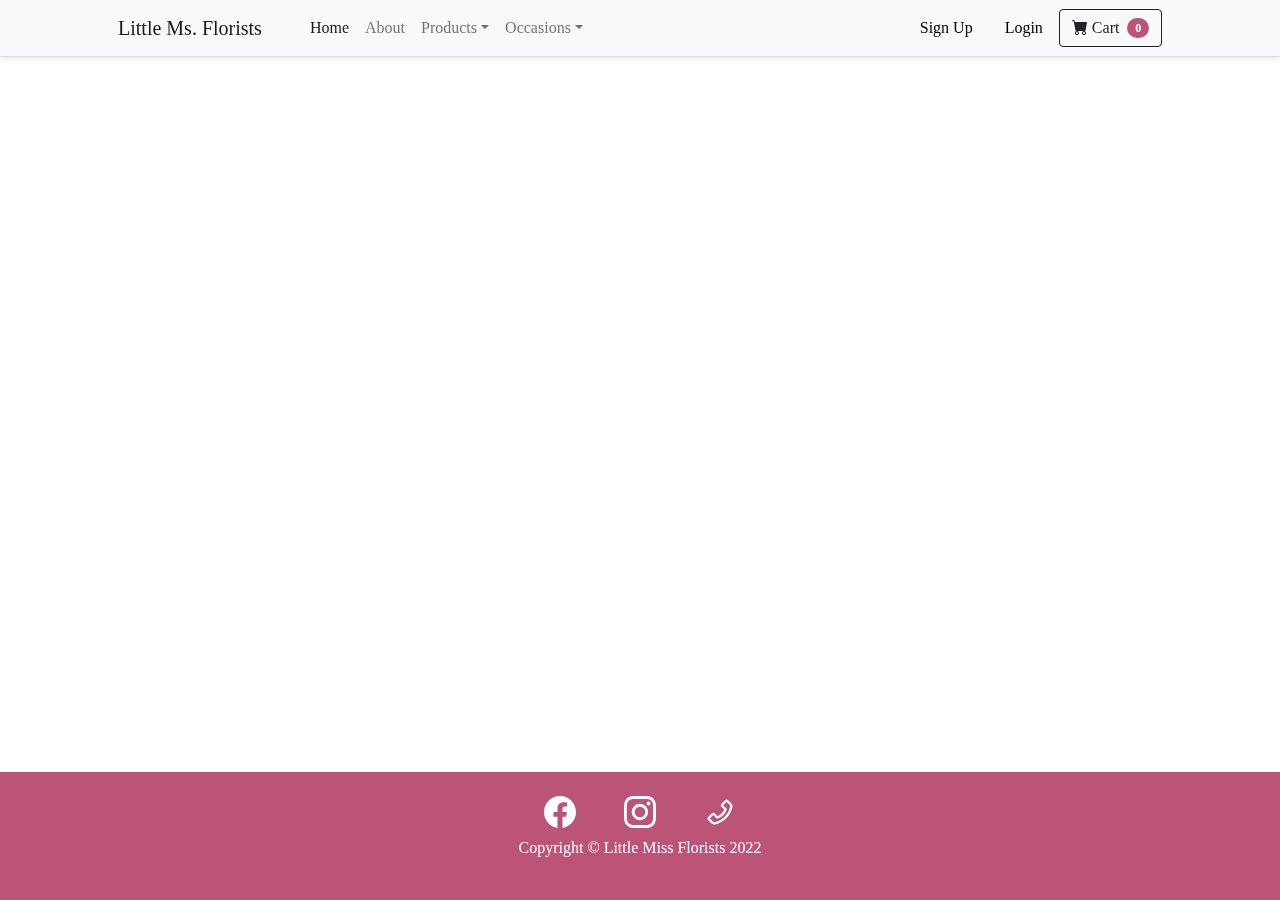
==== commit efe1570c: "cart update" ====
--- a/About.html
+++ b/About.html
@@ -81,12 +81,12 @@
         </header>
 
         <form action=""method="post">
-        <div class="py-3 text-center vh-75"
+        <section hidden id="AboutSection" class="py-3 text-center vh-75">
             <label> <h1>About us:</h1> </label>
             <p>***The LMF is here to serve your needs for floral arrangements when you’re on the go! LMF was founded in the year 2022 by founders Hoa Do, Michelle Ibarra Arriaga, Natasha Casupanan, Nickki Aquino, and Patricia Caparas. This women-owned company is based in Orange County, California, and has ever since been growing into one of the most creative, easily accessible, custom, eco-friendly, and high quality floral arrangements online websites ever created. With added advanced anti-virus softwares, you can now shop with confidence. Shop for any theme, whether it be for birthdays or weddings, and explore endless different styles to make your occasion the best it can be using LMF!</p>
             <p>***Our vision as a company is to create a floral arrangement website to create goods for any occasion, using popular styles using freshly grown handpicked quality flowers for every order placed. Because of the online presence of LMF, ordering from LMF is as easy as sending a text message! Using our custom option for the arrangements, there is always going to be room for creativity, and if you are in need of a quick style, there are popular styles everyone loves!</p>
             <p>***Our mission statement as a company is to provide high-quality floral arrangements using custom-made, fresh picked flowers, and creative styles to suit any occasion with the comfort of ordering from your smartphone or website, while providing safe and quick checkout processes. Whereas other floral arrangement companies may require in-person appointments to create a custom bouquet, we specialize in ensuring the bouquets can be ordered quickly and in orderly fashion. The floral arrangements are created in a fast but eco-friendly strategy to ensure that you can have as much creative room as possible for your dream bouquet, and have it delivered as soon as possible to make it for your occasion.</p>
-        </div>
+        </section>
     </body>
 
 <footer class="py-4 bg-colorful fixed-bottom">
--- a/css/styles.css
+++ b/css/styles.css
@@ -63,6 +63,8 @@
   --bs-body-bg: #fff;
 }
 
+
+
 *,
 *::before,
 *::after {
@@ -239,6 +241,7 @@
 }
 a:hover {
   color: #0a4aa9;
+  cursor: pointer;
 }
 
 a:not([href]):not([class]), a:not([href]):not([class]):hover {
@@ -283,8 +286,6 @@
   font-size: 0.875em;
   color: #fff;
   background-color: #212529;
-  
-  /* use this as background pic https://www.eventdone.com/templates/yootheme/cache/The_Language_of_FlowersArticle-7fd0f845.jpeg */
   border-radius: 0.2rem;
 }
 kbd kbd {
@@ -3161,22 +3162,22 @@
 }
 .btn-check:focus + .btn-warning, .btn-warning:focus {
   color: #000;
-  background-color: #ffca2c;
-  border-color: #ffc720;
-  box-shadow: 0 0 0 0.25rem rgba(217, 164, 6, 0.5);
+  background-color:transparent;
+  border-color: transparent;
+  box-shadow: transparent;
 }
 .btn-check:checked + .btn-warning, .btn-check:active + .btn-warning, .btn-warning:active, .btn-warning.active, .show > .btn-warning.dropdown-toggle {
   color: #000;
-  background-color: #ffcd39;
-  border-color: #ffc720;
+  background-color: #bc5477;
+  border-color: #bc5477;
 }
 .btn-check:checked + .btn-warning:focus, .btn-check:active + .btn-warning:focus, .btn-warning:active:focus, .btn-warning.active:focus, .show > .btn-warning.dropdown-toggle:focus {
   box-shadow: 0 0 0 0.25rem rgba(217, 164, 6, 0.5);
 }
 .btn-warning:disabled, .btn-warning.disabled {
   color: #000;
-  background-color: #ffc107;
-  border-color: #ffc107;
+  background-color: #bc5477;
+  border-color: #bc5477;
 }
 
 .btn-danger {
@@ -11351,4 +11352,4 @@
   .d-print-none {
     display: none !important;
   }
-}+}
